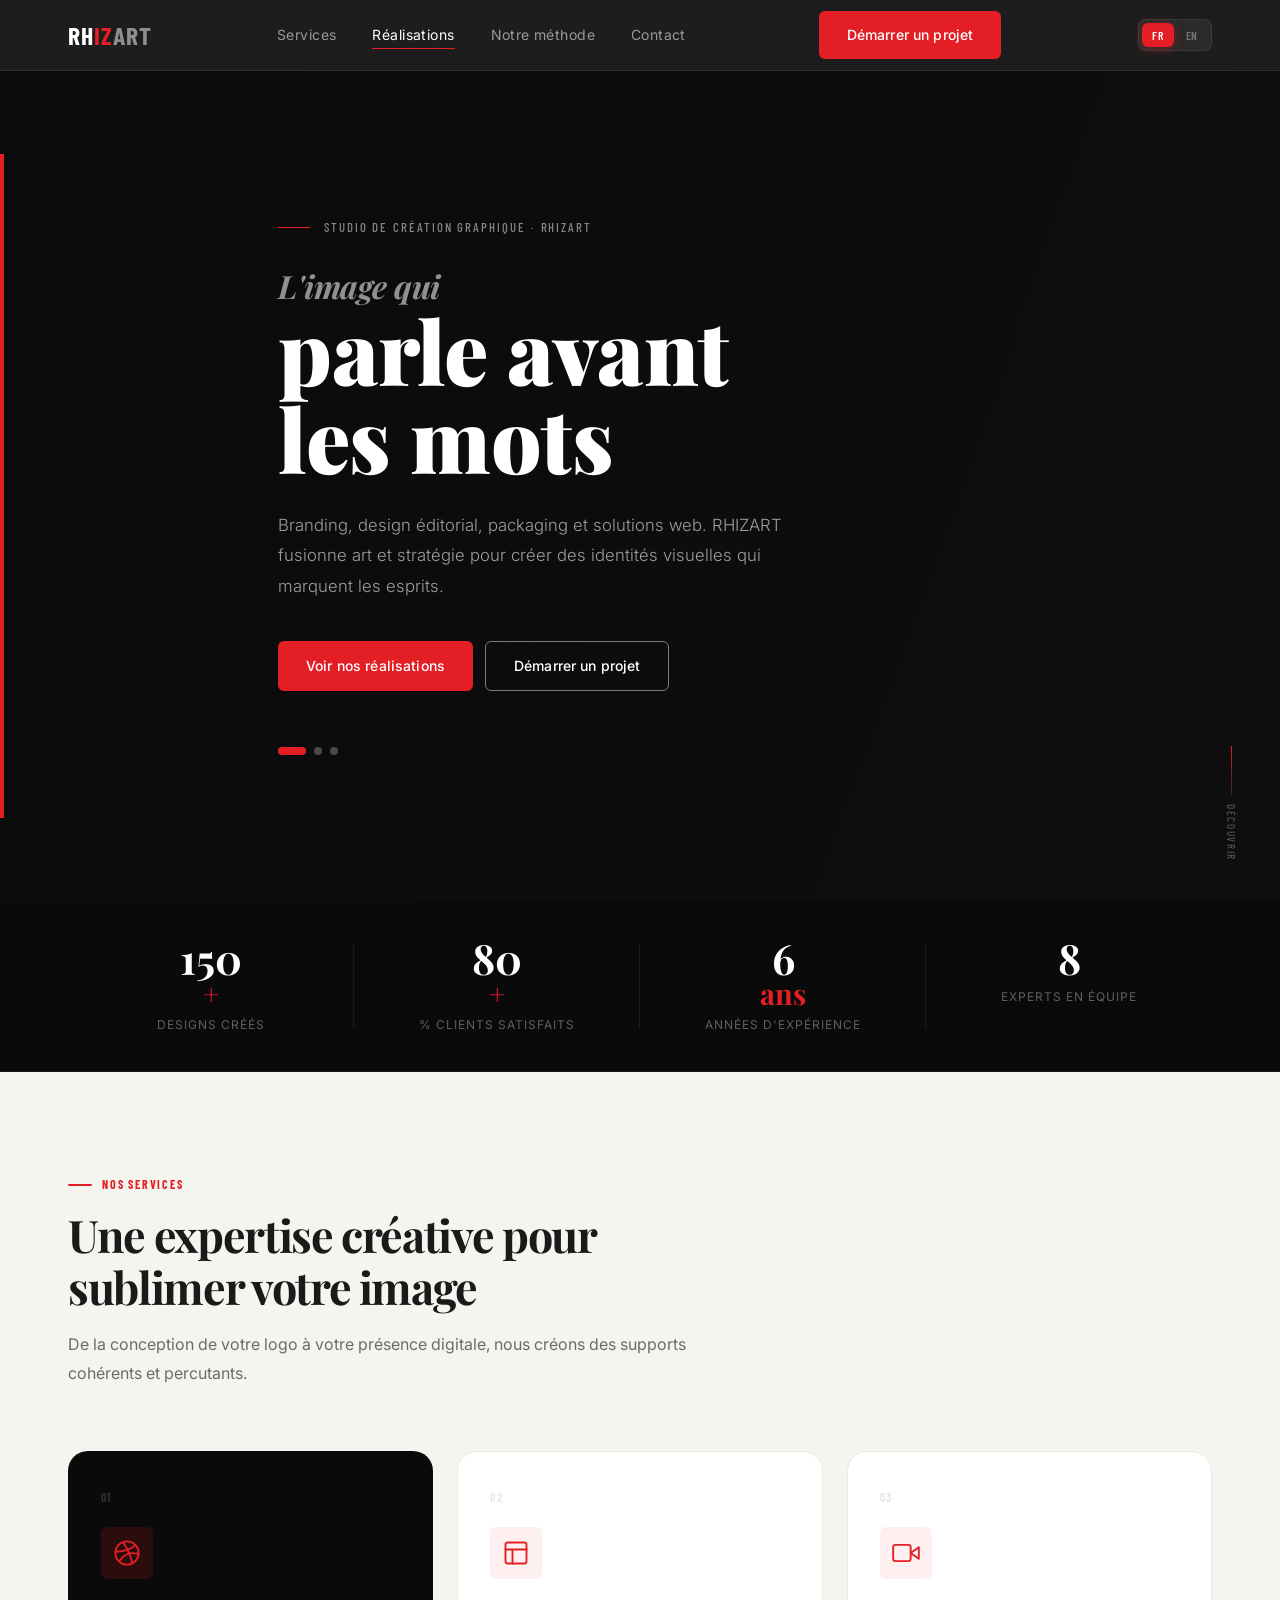
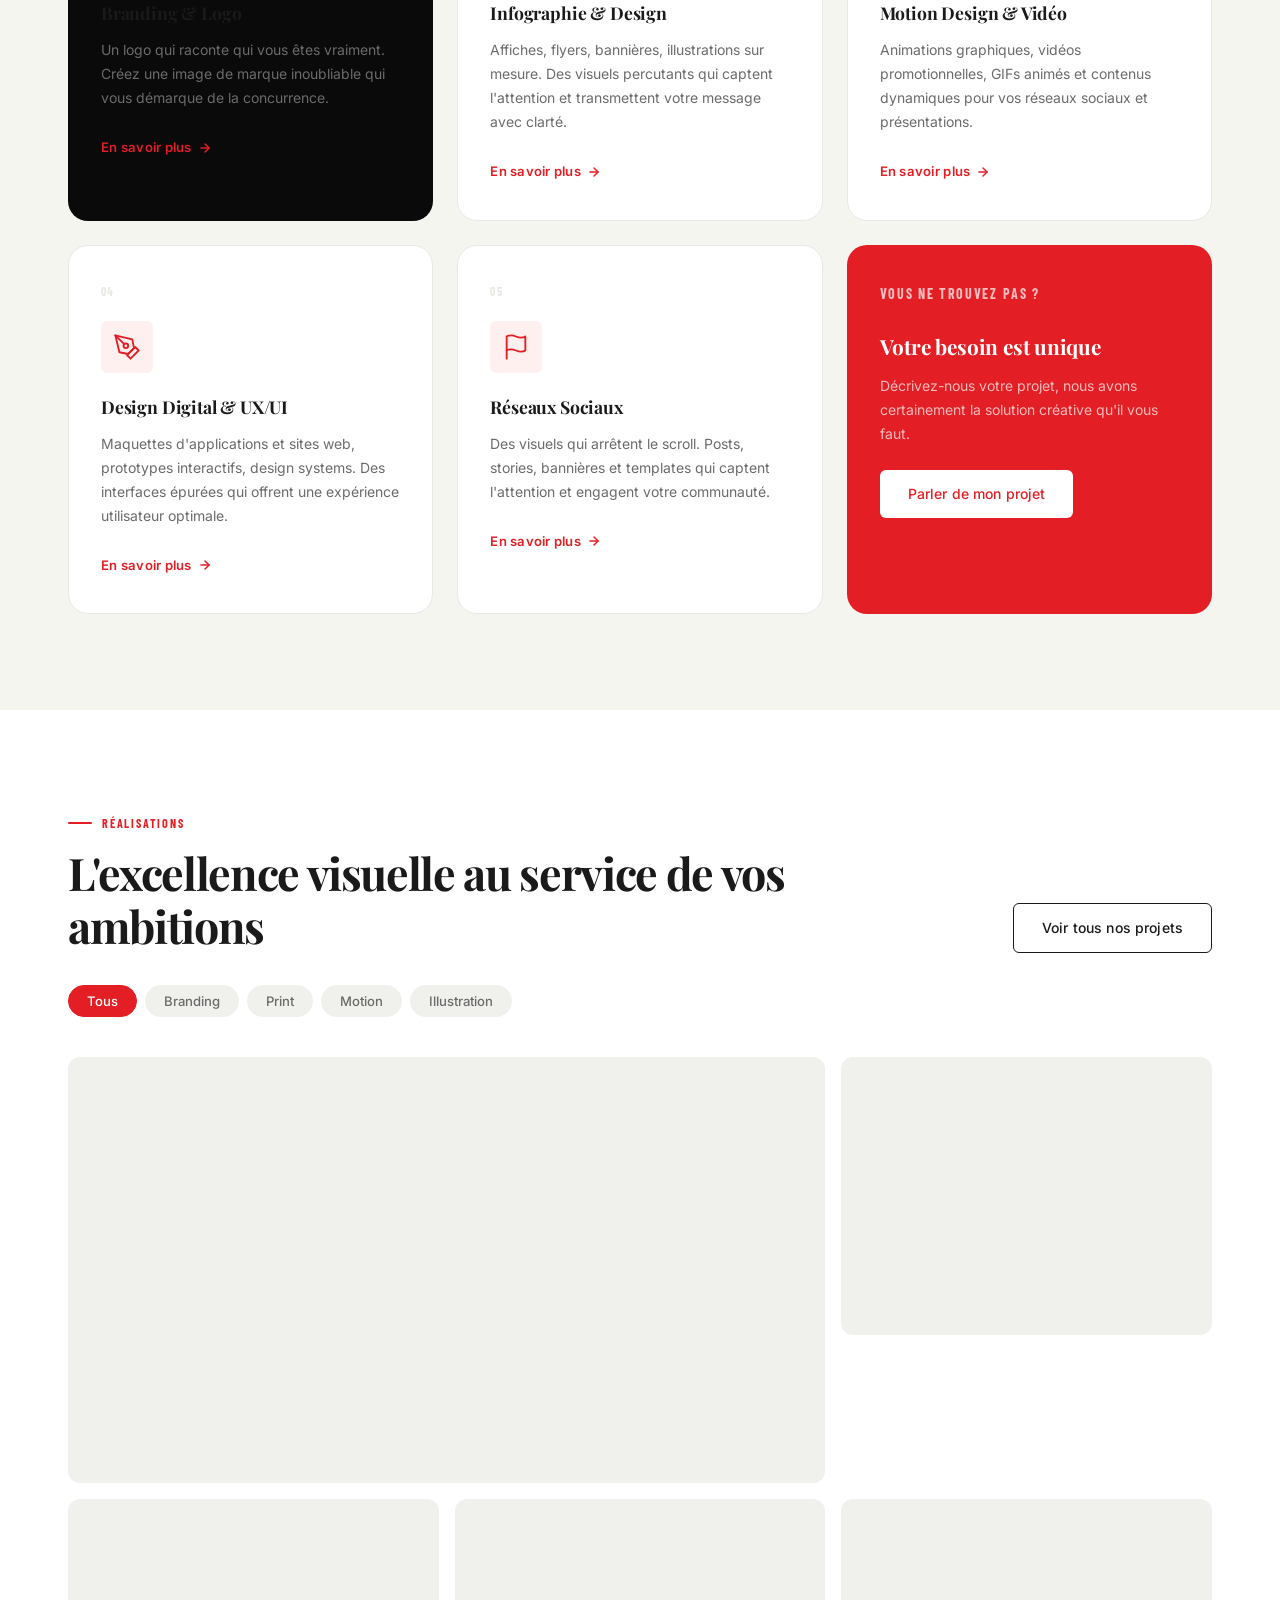
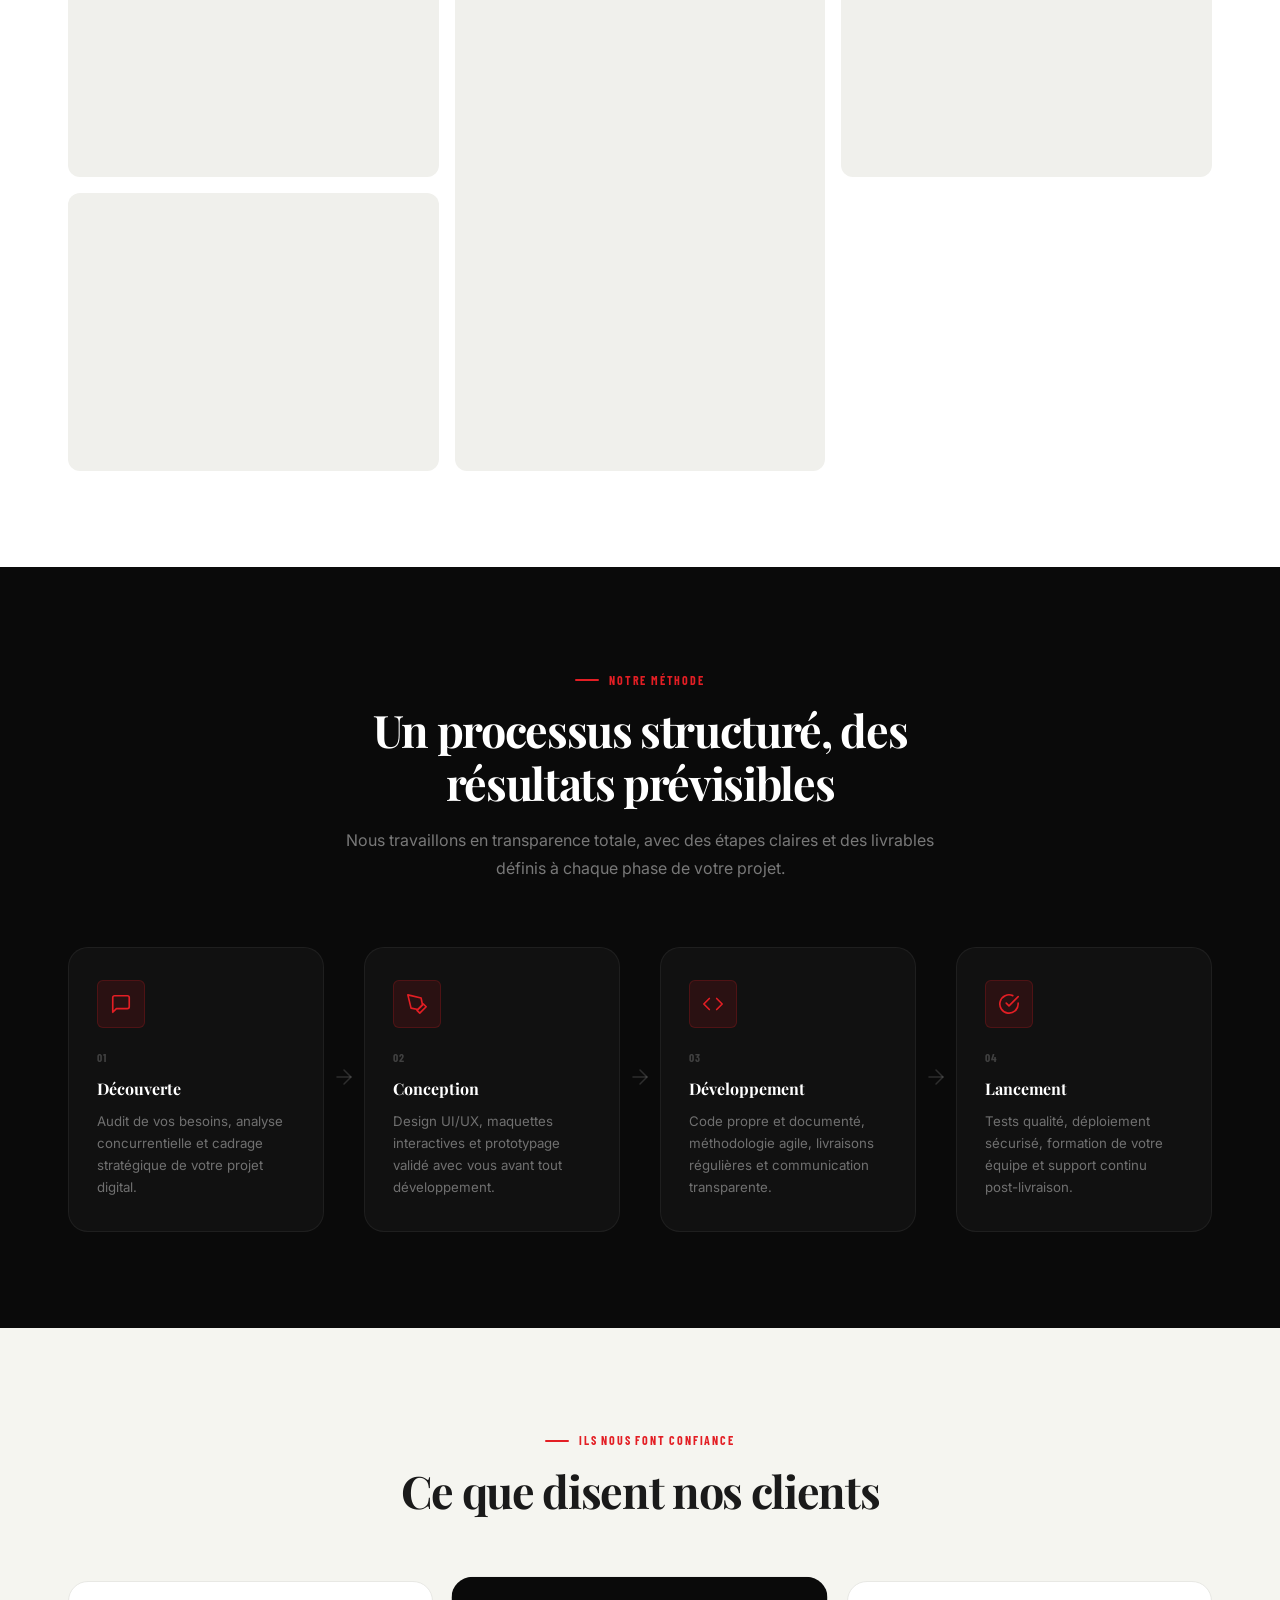
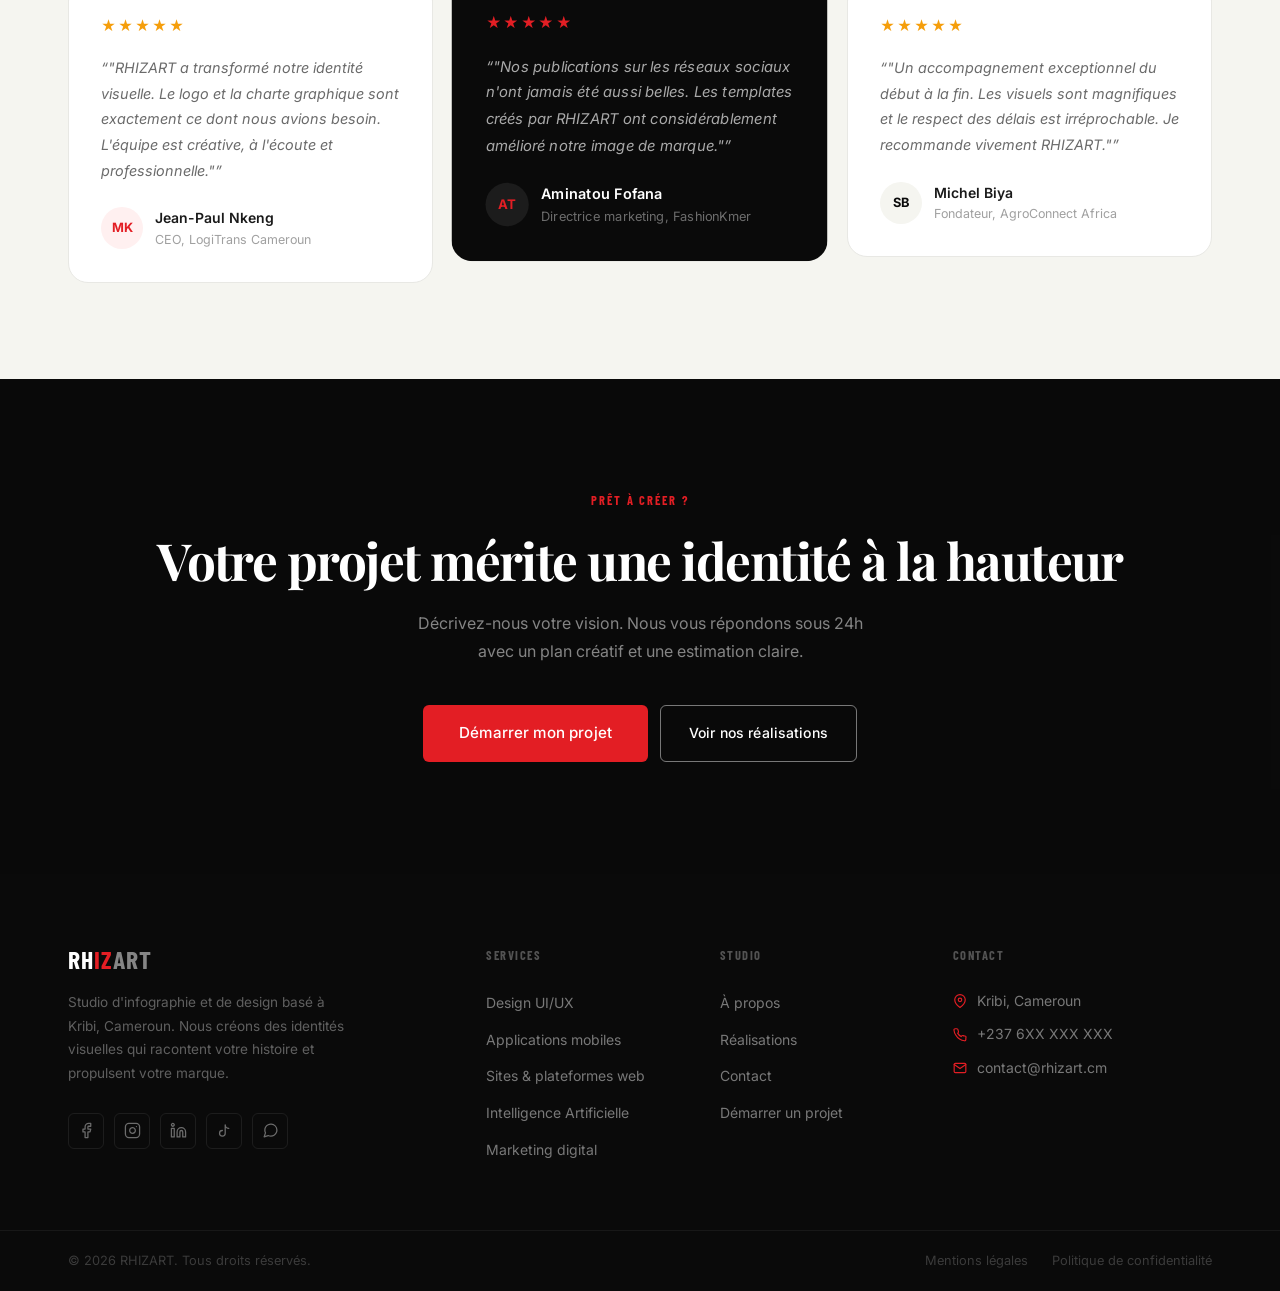
==== index.html @ f6de8829 "Initial commit - Rhizart website" ====
<!DOCTYPE html>
<html lang="fr">
<head>
  <meta charset="UTF-8" />
  <meta name="viewport" content="width=device-width, initial-scale=1.0" />
  <title>RHIZART — Studio Créatif & Infographie Premium</title>
  <meta name="description" content="RHIZART est un studio d'infographie basé à Kribi. Conception graphique, motion design, illustration digitale et identité visuelle sur mesure." />
  <link rel="stylesheet" href="style.css" />
  <link rel="preconnect" href="https://fonts.googleapis.com" />
  <link rel="preconnect" href="https://fonts.gstatic.com" crossorigin />
  <link href="https://fonts.googleapis.com/css2?family=Playfair+Display:ital,wght@0,700;0,900;1,700&family=Inter:wght@300;400;500;600&family=Barlow+Condensed:wght@500;700&display=swap" rel="stylesheet" />
</head>
<body>

  <!-- ===================== NAVBAR ===================== -->
  <header class="navbar" id="navbar">
    <div class="container nav-inner">

      <a href="index.html" class="logo">
        <span class="logo-rh">RH</span><span class="logo-iz">IZ</span><span class="logo-art">ART</span>
      </a>

      <nav class="nav-links" id="navLinks">
        <a href="#services" data-i18n="nav-services">Services</a>
        <a href="#portfolio" data-i18n="nav-projets">Portfolio</a>
        <a href="#processus" data-i18n="nav-processus">Processus</a>
        <a href="contact.html" data-i18n="nav-contact">Contact</a>
        <!-- Lang toggle inside nav for mobile -->
        <div class="lang-toggle">
          <button class="lang-btn active" data-lang="fr" data-i18n="nav-lang-fr">FR</button>
          <button class="lang-btn" data-lang="en" data-i18n="nav-lang-en">EN</button>
        </div>
      </nav>

      <a href="devis.html" class="btn btn-primary nav-cta" data-i18n="nav-cta">Démarrer un projet</a>

      <!-- Lang toggle desktop -->
      <div class="lang-toggle desktop-lang">
        <button class="lang-btn active" data-lang="fr" data-i18n="nav-lang-fr">FR</button>
        <button class="lang-btn" data-lang="en" data-i18n="nav-lang-en">EN</button>
      </div>

      <button class="burger" id="burger" aria-label="Menu">
        <span></span><span></span><span></span>
      </button>
    </div>
  </header>

  <!-- ===================== HERO ===================== -->
  <section class="hero" id="hero">

    <!-- Slider images fond -->
    <div class="hero-slider" id="heroSlider">
      <div class="slide active" style="background-image: url('images/hero1.jpg');"></div>
      <div class="slide" style="background-image: url('images/hero2.jpg');"></div>
      <div class="slide" style="background-image: url('images/hero3.jpg');"></div>
    </div>
    <div class="hero-overlay"></div>

    <div class="container hero-content">

      <!-- Tag -->
      <div class="hero-eyebrow">
        <span class="eyebrow-line"></span>
        <span data-i18n="hero-badge">Studio d'infographie · Kribi, Cameroun</span>
      </div>

      <!-- Titre principal -->
      <h1 class="hero-title">
        <span class="hero-title-top" data-i18n="hero-title-top">L'image qui</span>
        <span class="hero-title-main" data-i18n="hero-title-main">parle avant <br/>les mots</span>
      </h1>

      <p class="hero-sub" data-i18n="hero-sub">
        RHIZART conçoit des identités visuelles, des supports graphiques et des contenus animés qui captivent, convertissent et marquent les esprits.
      </p>

      <div class="hero-actions">
        <a href="portfolio.html" class="btn btn-primary" data-i18n="hero-link">
          Voir nos créations
          <svg width="16" height="16" viewBox="0 0 24 24" fill="none" stroke="currentColor" stroke-width="2.5" stroke-linecap="round" stroke-linejoin="round"><line x1="5" y1="12" x2="19" y2="12"/><polyline points="12 5 19 12 12 19"/></svg>
        </a>
        <a href="devis.html" class="btn btn-ghost-white" data-i18n="hero-cta">Demander un devis</a>
      </div>

      <!-- Dots slider -->
      <div class="slider-dots" id="sliderDots">
        <button class="dot active" data-index="0"></button>
        <button class="dot" data-index="1"></button>
        <button class="dot" data-index="2"></button>
      </div>
    </div>

    <!-- Scroll hint -->
    <div class="scroll-hint">
      <div class="scroll-line"></div>
      <span data-i18n="hero-scroll">Scroll</span>
    </div>

  </section>

  <!-- ===================== BANDE CHIFFRES ===================== -->
  <div class="stats-band">
    <div class="container stats-inner">
      <div class="stat-block">
        <span class="stat-n" data-target="150">0</span><span class="stat-suf">+</span>
        <span class="stat-l" data-i18n="stat-projets">Projets réalisés</span>
      </div>
      <div class="stat-divider"></div>
      <div class="stat-block">
        <span class="stat-n" data-target="80">0</span><span class="stat-suf">+</span>
        <span class="stat-l" data-i18n="stat-satisfaction">Clients satisfaits</span>
      </div>
      <div class="stat-divider"></div>
      <div class="stat-block">
        <span class="stat-n" data-target="6">0</span><span class="stat-suf"> ans</span>
        <span class="stat-l" data-i18n="stat-experience">D'expérience</span>
      </div>
      <div class="stat-divider"></div>
      <div class="stat-block">
        <span class="stat-n" data-target="8">0</span><span class="stat-suf"></span>
        <span class="stat-l" data-i18n="stat-equipe">Créatifs en équipe</span>
      </div>
    </div>
  </div>

  <!-- ===================== SERVICES ===================== -->
  <section class="section services-section" id="services">
    <div class="container">

      <div class="section-header">
        <p class="section-eyebrow" data-i18n="section-tag-services">Ce que nous faisons</p>
        <h2 class="section-title" data-i18n="section-title-services">Une expertise créative <em>complète</em></h2>
        <p class="section-sub" data-i18n="section-sub-services">Du logo à l'animation, chaque création RHIZART porte une intention forte et une exécution irréprochable.</p>
      </div>

      <div class="services-grid">

        <div class="svc-card svc-featured">
          <div class="svc-num">01</div>
          <div class="svc-icon-box">
            <svg width="28" height="28" viewBox="0 0 24 24" fill="none" stroke="currentColor" stroke-width="1.6" stroke-linecap="round" stroke-linejoin="round"><circle cx="12" cy="12" r="10"/><path d="M8.56 2.75c4.37 6.03 6.02 9.42 8.03 17.72m2.54-15.38c-3.72 4.35-8.94 5.66-16.88 5.85m19.5 1.9c-3.5-.93-6.63-.82-8.94 0-2.58.92-5.01 2.86-7.44 6.32"/></svg>
          </div>
          <h3 data-i18n="svc-branding-title">Identité visuelle & Branding</h3>
          <p data-i18n="svc-branding-desc">Logo, charte graphique, brand book. Nous construisons l'univers visuel qui rend votre marque reconnaissable et mémorable.</p>
          <a href="services.html" class="svc-link">
            <span data-i18n="svc-link-more">En savoir plus</span>
            <svg width="14" height="14" viewBox="0 0 24 24" fill="none" stroke="currentColor" stroke-width="2.5" stroke-linecap="round" stroke-linejoin="round"><line x1="5" y1="12" x2="19" y2="12"/><polyline points="12 5 19 12 12 19"/></svg>
          </a>
        </div>

        <div class="svc-card">
          <div class="svc-num">02</div>
          <div class="svc-icon-box">
            <svg width="28" height="28" viewBox="0 0 24 24" fill="none" stroke="currentColor" stroke-width="1.6" stroke-linecap="round" stroke-linejoin="round"><rect x="3" y="3" width="18" height="18" rx="2"/><path d="M3 9h18M9 21V9"/></svg>
          </div>
          <h3 data-i18n="svc-infographie-title">Supports print & digitaux</h3>
          <p data-i18n="svc-infographie-desc">Affiches, flyers, brochures, banners, packaging. Des supports qui s'impriment dans les esprits avant de s'imprimer sur papier.</p>
          <a href="services.html" class="svc-link">
            <span data-i18n="svc-link-more">En savoir plus</span>
            <svg width="14" height="14" viewBox="0 0 24 24" fill="none" stroke="currentColor" stroke-width="2.5" stroke-linecap="round" stroke-linejoin="round"><line x1="5" y1="12" x2="19" y2="12"/><polyline points="12 5 19 12 12 19"/></svg>
          </a>
        </div>

        <div class="svc-card">
          <div class="svc-num">03</div>
          <div class="svc-icon-box">
            <svg width="28" height="28" viewBox="0 0 24 24" fill="none" stroke="currentColor" stroke-width="1.6" stroke-linecap="round" stroke-linejoin="round"><polygon points="23 7 16 12 23 17 23 7"/><rect x="1" y="5" width="15" height="14" rx="2" ry="2"/></svg>
          </div>
          <h3 data-i18n="svc-motion-title">Motion design & Vidéo</h3>
          <p data-i18n="svc-motion-desc">Intros animées, vidéos publicitaires, reels, explainers. Le mouvement donne vie à votre message et multiplie son impact.</p>
          <a href="services.html" class="svc-link">
            <span data-i18n="svc-link-more">En savoir plus</span>
            <svg width="14" height="14" viewBox="0 0 24 24" fill="none" stroke="currentColor" stroke-width="2.5" stroke-linecap="round" stroke-linejoin="round"><line x1="5" y1="12" x2="19" y2="12"/><polyline points="12 5 19 12 12 19"/></svg>
          </a>
        </div>

        <div class="svc-card">
          <div class="svc-num">04</div>
          <div class="svc-icon-box">
            <svg width="28" height="28" viewBox="0 0 24 24" fill="none" stroke="currentColor" stroke-width="1.6" stroke-linecap="round" stroke-linejoin="round"><path d="M12 19l7-7 3 3-7 7-3-3z"/><path d="M18 13l-1.5-7.5L2 2l3.5 14.5L13 18l5-5z"/><path d="M2 2l7.586 7.586"/><circle cx="11" cy="11" r="2"/></svg>
          </div>
          <h3 data-i18n="svc-digital-title">Illustration digitale</h3>
          <p data-i18n="svc-digital-desc">Personnages, scènes, infographies, covers. Une illustration unique vaut mieux qu'une banque d'images générique.</p>
          <a href="services.html" class="svc-link">
            <span data-i18n="svc-link-more">En savoir plus</span>
            <svg width="14" height="14" viewBox="0 0 24 24" fill="none" stroke="currentColor" stroke-width="2.5" stroke-linecap="round" stroke-linejoin="round"><line x1="5" y1="12" x2="19" y2="12"/><polyline points="12 5 19 12 12 19"/></svg>
          </a>
        </div>

        <div class="svc-card">
          <div class="svc-num">05</div>
          <div class="svc-icon-box">
            <svg width="28" height="28" viewBox="0 0 24 24" fill="none" stroke="currentColor" stroke-width="1.6" stroke-linecap="round" stroke-linejoin="round"><path d="M4 15s1-1 4-1 5 2 8 2 4-1 4-1V3s-1 1-4 1-5-2-8-2-4 1-4 1z"/><line x1="4" y1="22" x2="4" y2="15"/></svg>
          </div>
          <h3 data-i18n="svc-social-title">Contenu réseaux sociaux</h3>
          <p data-i18n="svc-social-desc">Templates, posts, stories, couvertures. Un feed cohérent et professionnel qui attire et fidélise votre audience.</p>
          <a href="services.html" class="svc-link">
            <span data-i18n="svc-link-more">En savoir plus</span>
            <svg width="14" height="14" viewBox="0 0 24 24" fill="none" stroke="currentColor" stroke-width="2.5" stroke-linecap="round" stroke-linejoin="round"><line x1="5" y1="12" x2="19" y2="12"/><polyline points="12 5 19 12 12 19"/></svg>
          </a>
        </div>

        <div class="svc-card svc-cta-card">
          <p class="svc-cta-tag" data-i18n="svc-cta-tag">Vous ne trouvez pas ?</p>
          <h3 data-i18n="svc-cta-title">Votre besoin est unique</h3>
          <p data-i18n="svc-cta-desc">Décrivez-nous votre projet, nous avons certainement la solution créative qu'il vous faut.</p>
          <a href="devis.html" class="btn btn-primary" data-i18n="svc-cta-btn">
            Parler de mon projet
            <svg width="15" height="15" viewBox="0 0 24 24" fill="none" stroke="currentColor" stroke-width="2.5" stroke-linecap="round" stroke-linejoin="round"><line x1="5" y1="12" x2="19" y2="12"/><polyline points="12 5 19 12 12 19"/></svg>
          </a>
        </div>

      </div>
    </div>
  </section>

  <!-- ===================== PORTFOLIO APERÇU ===================== -->
  <section class="section portfolio-section" id="portfolio">
    <div class="container">

      <div class="portfolio-header">
        <div>
          <p class="section-eyebrow" data-i18n="section-tag-projets">Portfolio</p>
          <h2 class="section-title" data-i18n="section-title-projets">Nos dernières <em>créations</em></h2>
        </div>
        <a href="portfolio.html" class="btn btn-outline-dark" data-i18n="projects-cta">
          Tout voir
          <svg width="15" height="15" viewBox="0 0 24 24" fill="none" stroke="currentColor" stroke-width="2.5" stroke-linecap="round" stroke-linejoin="round"><line x1="5" y1="12" x2="19" y2="12"/><polyline points="12 5 19 12 12 19"/></svg>
        </a>
      </div>

      <!-- Filtres portfolio -->
      <div class="portfolio-filters">
        <button class="pf-btn active" data-filter="all" data-i18n="filter-all">Tous</button>
        <button class="pf-btn" data-filter="branding" data-i18n="portfolio-filter-branding">Branding</button>
        <button class="pf-btn" data-filter="print" data-i18n="portfolio-filter-print">Print</button>
        <button class="pf-btn" data-filter="motion" data-i18n="portfolio-filter-motion">Motion</button>
        <button class="pf-btn" data-filter="illustration" data-i18n="portfolio-filter-illustration">Illustration</button>
      </div>

      <!-- Grille masonry-style -->
      <div class="portfolio-grid" id="portfolioGrid">

        <div class="pf-item pf-large" data-cat="branding">
          <img src="images/portfolio1.jpg" alt="Identité visuelle client 1" loading="lazy" />
          <div class="pf-overlay">
            <span class="pf-cat" data-i18n="portfolio-filter-branding">Branding</span>
            <h4 data-i18n="project-1-title">Identité visuelle — Marque locale</h4>
            <a href="projet1.html" class="pf-link" data-i18n="project-view">
              Voir le projet
              <svg width="14" height="14" viewBox="0 0 24 24" fill="none" stroke="currentColor" stroke-width="2.5" stroke-linecap="round" stroke-linejoin="round"><line x1="5" y1="12" x2="19" y2="12"/><polyline points="12 5 19 12 12 19"/></svg>
            </a>
          </div>
        </div>

        <div class="pf-item" data-cat="print">
          <img src="images/portfolio2.jpg" alt="Affiche événementielle" loading="lazy" />
          <div class="pf-overlay">
            <span class="pf-cat" data-i18n="portfolio-filter-print">Print</span>
            <h4 data-i18n="project-2-title">Affiche événementielle</h4>
            <a href="projet2.html" class="pf-link" data-i18n="project-view">Voir le projet <svg width="14" height="14" viewBox="0 0 24 24" fill="none" stroke="currentColor" stroke-width="2.5" stroke-linecap="round" stroke-linejoin="round"><line x1="5" y1="12" x2="19" y2="12"/><polyline points="12 5 19 12 12 19"/></svg></a>
          </div>
        </div>

        <div class="pf-item" data-cat="motion">
          <img src="images/portfolio3.jpg" alt="Motion design pub" loading="lazy" />
          <div class="pf-overlay">
            <span class="pf-cat" data-i18n="portfolio-filter-motion">Motion</span>
            <h4 data-i18n="project-3-title">Spot publicitaire animé</h4>
            <a href="projet3.html" class="pf-link" data-i18n="project-view">Voir le projet <svg width="14" height="14" viewBox="0 0 24 24" fill="none" stroke="currentColor" stroke-width="2.5" stroke-linecap="round" stroke-linejoin="round"><line x1="5" y1="12" x2="19" y2="12"/><polyline points="12 5 19 12 12 19"/></svg></a>
          </div>
        </div>

        <div class="pf-item pf-tall" data-cat="illustration">
          <img src="images/portfolio4.jpg" alt="Illustration digitale" loading="lazy" />
          <div class="pf-overlay">
            <span class="pf-cat" data-i18n="portfolio-filter-illustration">Illustration</span>
            <h4 data-i18n="project-4-title">Illustration cover magazine</h4>
            <a href="projet4.html" class="pf-link" data-i18n="project-view">Voir le projet <svg width="14" height="14" viewBox="0 0 24 24" fill="none" stroke="currentColor" stroke-width="2.5" stroke-linecap="round" stroke-linejoin="round"><line x1="5" y1="12" x2="19" y2="12"/><polyline points="12 5 19 12 12 19"/></svg></a>
          </div>
        </div>

        <div class="pf-item" data-cat="branding">
          <img src="images/portfolio5.jpg" alt="Packaging design" loading="lazy" />
          <div class="pf-overlay">
            <span class="pf-cat" data-i18n="portfolio-filter-branding">Branding</span>
            <h4 data-i18n="project-5-title">Packaging — Produit local</h4>
            <a href="projet5.html" class="pf-link" data-i18n="project-view">Voir le projet <svg width="14" height="14" viewBox="0 0 24 24" fill="none" stroke="currentColor" stroke-width="2.5" stroke-linecap="round" stroke-linejoin="round"><line x1="5" y1="12" x2="19" y2="12"/><polyline points="12 5 19 12 12 19"/></svg></a>
          </div>
        </div>

        <div class="pf-item" data-cat="print">
          <img src="images/portfolio6.jpg" alt="Brochure corporate" loading="lazy" />
          <div class="pf-overlay">
            <span class="pf-cat" data-i18n="portfolio-filter-print">Print</span>
            <h4 data-i18n="project-6-title">Brochure corporate</h4>
            <a href="projet6.html" class="pf-link" data-i18n="project-view">Voir le projet <svg width="14" height="14" viewBox="0 0 24 24" fill="none" stroke="currentColor" stroke-width="2.5" stroke-linecap="round" stroke-linejoin="round"><line x1="5" y1="12" x2="19" y2="12"/><polyline points="12 5 19 12 12 19"/></svg></a>
          </div>
        </div>

      </div>
    </div>
  </section>

  <!-- ===================== PROCESSUS ===================== -->
  <section class="section processus-section" id="processus">
    <div class="container">
      <div class="section-header centered">
        <p class="section-eyebrow" data-i18n="section-tag-processus">Comment on travaille</p>
        <h2 class="section-title" data-i18n="section-title-processus">Du brief à la <em>livraison</em></h2>
        <p class="section-sub" data-i18n="section-sub-processus">Un processus clair, transparent, pensé pour que chaque projet soit une collaboration agréable et un résultat dont vous êtes fier.</p>
      </div>

      <div class="process-grid">
        <div class="process-card">
          <div class="process-icon">
            <svg width="22" height="22" viewBox="0 0 24 24" fill="none" stroke="currentColor" stroke-width="1.8" stroke-linecap="round" stroke-linejoin="round"><path d="M21 15a2 2 0 0 1-2 2H7l-4 4V5a2 2 0 0 1 2-2h14a2 2 0 0 1 2 2z"/></svg>
          </div>
          <div class="process-step-num">01</div>
          <h3 data-i18n="step-1-title">Brief & écoute</h3>
          <p data-i18n="step-1-desc">On écoute votre projet, vos objectifs et votre univers. Chaque détail compte pour créer quelque chose qui vous ressemble vraiment.</p>
        </div>
        <div class="process-connector">
          <svg width="24" height="24" viewBox="0 0 24 24" fill="none" stroke="currentColor" stroke-width="1.5" stroke-linecap="round" stroke-linejoin="round"><line x1="5" y1="12" x2="19" y2="12"/><polyline points="12 5 19 12 12 19"/></svg>
        </div>
        <div class="process-card">
          <div class="process-icon">
            <svg width="22" height="22" viewBox="0 0 24 24" fill="none" stroke="currentColor" stroke-width="1.8" stroke-linecap="round" stroke-linejoin="round"><path d="M12 19l7-7 3 3-7 7-3-3z"/><path d="M18 13l-1.5-7.5L2 2l3.5 14.5L13 18l5-5z"/></svg>
          </div>
          <div class="process-step-num">02</div>
          <h3 data-i18n="step-2-title">Concept créatif</h3>
          <p data-i18n="step-2-desc">Nos créatifs développent des directions artistiques uniques. Vous choisissez, nous affinons jusqu'à la perfection.</p>
        </div>
        <div class="process-connector">
          <svg width="24" height="24" viewBox="0 0 24 24" fill="none" stroke="currentColor" stroke-width="1.5" stroke-linecap="round" stroke-linejoin="round"><line x1="5" y1="12" x2="19" y2="12"/><polyline points="12 5 19 12 12 19"/></svg>
        </div>
        <div class="process-card">
          <div class="process-icon">
            <svg width="22" height="22" viewBox="0 0 24 24" fill="none" stroke="currentColor" stroke-width="1.8" stroke-linecap="round" stroke-linejoin="round"><polyline points="16 18 22 12 16 6"/><polyline points="8 6 2 12 8 18"/></svg>
          </div>
          <div class="process-step-num">03</div>
          <h3 data-i18n="step-3-title">Production</h3>
          <p data-i18n="step-3-desc">Exécution soignée avec les bons outils, les bons formats, les bonnes résolutions. Livraison dans les délais convenus.</p>
        </div>
        <div class="process-connector">
          <svg width="24" height="24" viewBox="0 0 24 24" fill="none" stroke="currentColor" stroke-width="1.5" stroke-linecap="round" stroke-linejoin="round"><line x1="5" y1="12" x2="19" y2="12"/><polyline points="12 5 19 12 12 19"/></svg>
        </div>
        <div class="process-card">
          <div class="process-icon">
            <svg width="22" height="22" viewBox="0 0 24 24" fill="none" stroke="currentColor" stroke-width="1.8" stroke-linecap="round" stroke-linejoin="round"><path d="M22 11.08V12a10 10 0 1 1-5.93-9.14"/><polyline points="22 4 12 14.01 9 11.01"/></svg>
          </div>
          <div class="process-step-num">04</div>
          <h3 data-i18n="step-4-title">Livraison & suivi</h3>
          <p data-i18n="step-4-desc">Tous les fichiers sources inclus, formats print et digital. Un suivi post-livraison pour vous accompagner dans l'utilisation.</p>
        </div>
      </div>
    </div>
  </section>

  <!-- ===================== TÉMOIGNAGES ===================== -->
  <section class="section temoignages-section">
    <div class="container">
      <div class="section-header centered">
        <p class="section-eyebrow" data-i18n="section-tag-temoignages">Ils nous font confiance</p>
        <h2 class="section-title" data-i18n="section-title-temoignages">Ce que disent <em>nos clients</em></h2>
      </div>

      <div class="temoignages-grid">

        <div class="temoignage-card">
          <div class="temo-stars">★★★★★</div>
          <p data-i18n="testimonial-1-text">"RHIZART a créé notre identité visuelle complète en un temps record. Le logo, les couleurs, les templates — tout est cohérent et professionnel. On reçoit des compliments sur notre image tous les jours."</p>
          <div class="temo-author">
            <div class="temo-avatar">MK</div>
            <div>
              <p class="temo-name" data-i18n="testimonial-1-name">Marie Koumba</p>
              <p class="temo-role" data-i18n="testimonial-1-role">Fondatrice, Boutique Élégance</p>
            </div>
          </div>
        </div>

        <div class="temoignage-card temoignage-featured">
          <div class="temo-stars">★★★★★</div>
          <p data-i18n="testimonial-2-text">"La qualité du motion design qu'ils ont livré pour notre pub est impressionnante. La vidéo a été vue plus de 50 000 fois sur nos réseaux en moins d'une semaine. RHIZART comprend vraiment ce que signifie créer pour l'Afrique."</p>
          <div class="temo-author">
            <div class="temo-avatar" style="background:#1C1C1C;color:#E31E24">AT</div>
            <div>
              <p class="temo-name" data-i18n="testimonial-2-name">Alain Tchamba</p>
              <p class="temo-role" data-i18n="testimonial-2-role">Directeur marketing, FoodKmer</p>
            </div>
          </div>
        </div>

        <div class="temoignage-card">
          <div class="temo-stars">★★★★★</div>
          <p data-i18n="testimonial-3-text">"Nos affiches et flyers sont maintenant à un niveau que je n'espérais pas pour mon budget. L'équipe est à l'écoute, réactive et vraiment créative. Je recommande sans hésiter."</p>
          <div class="temo-author">
            <div class="temo-avatar" style="background:#F5F5F0;color:#0A0A0A">SB</div>
            <div>
              <p class="temo-name" data-i18n="testimonial-3-name">Sandra Biya</p>
              <p class="temo-role" data-i18n="testimonial-3-role">Organisatrice d'événements</p>
            </div>
          </div>
        </div>

      </div>
    </div>
  </section>

  <!-- ===================== CTA FINAL ===================== -->
  <section class="cta-section">
    <div class="cta-bg-img" style="background-image:url('images/cta-bg.jpg')"></div>
    <div class="cta-overlay"></div>
    <div class="container cta-inner">
      <div class="cta-label" data-i18n="cta-label">Prêt à créer ?</div>
      <h2 data-i18n="cta-title">Votre prochaine grande <br/><em>création commence ici</em></h2>
      <p data-i18n="cta-desc">Décrivez votre projet en 3 minutes. On vous répond sous 24h avec une proposition concrète.</p>
      <div class="cta-btns">
        <a href="devis.html" class="btn btn-primary btn-lg" data-i18n="cta-btn">
          Demander un devis gratuit
          <svg width="16" height="16" viewBox="0 0 24 24" fill="none" stroke="currentColor" stroke-width="2.5" stroke-linecap="round" stroke-linejoin="round"><line x1="5" y1="12" x2="19" y2="12"/><polyline points="12 5 19 12 12 19"/></svg>
        </a>
        <a href="portfolio.html" class="btn btn-ghost-white" data-i18n="hero-link">Voir le portfolio</a>
      </div>
    </div>
  </section>

  <!-- ===================== FOOTER ===================== -->
  <footer class="footer">
    <div class="container footer-inner">

      <div class="footer-brand">
        <a href="index.html" class="logo footer-logo">
          <span class="logo-rh">RH</span><span class="logo-iz">IZ</span><span class="logo-art">ART</span>
        </a>
        <p data-i18n="footer-desc">Studio créatif & infographie basé à Kribi, Cameroun. Nous donnons vie à vos idées avec des créations visuelles qui font la différence.</p>
        <div class="footer-social">
          <a href="#" aria-label="Facebook">
            <svg width="17" height="17" viewBox="0 0 24 24" fill="none" stroke="currentColor" stroke-width="1.8" stroke-linecap="round" stroke-linejoin="round"><path d="M18 2h-3a5 5 0 0 0-5 5v3H7v4h3v8h4v-8h3l1-4h-4V7a1 1 0 0 1 1-1h3z"/></svg>
          </a>
          <a href="#" aria-label="Instagram">
            <svg width="17" height="17" viewBox="0 0 24 24" fill="none" stroke="currentColor" stroke-width="1.8" stroke-linecap="round" stroke-linejoin="round"><rect x="2" y="2" width="20" height="20" rx="5" ry="5"/><path d="M16 11.37A4 4 0 1 1 12.63 8 4 4 0 0 1 16 11.37z"/><line x1="17.5" y1="6.5" x2="17.51" y2="6.5"/></svg>
          </a>
          <a href="#" aria-label="LinkedIn">
            <svg width="17" height="17" viewBox="0 0 24 24" fill="none" stroke="currentColor" stroke-width="1.8" stroke-linecap="round" stroke-linejoin="round"><path d="M16 8a6 6 0 0 1 6 6v7h-4v-7a2 2 0 0 0-2-2 2 2 0 0 0-2 2v7h-4v-7a6 6 0 0 1 6-6z"/><rect x="2" y="9" width="4" height="12"/><circle cx="4" cy="4" r="2"/></svg>
          </a>
          <a href="#" aria-label="TikTok">
            <svg width="17" height="17" viewBox="0 0 24 24" fill="none" stroke="currentColor" stroke-width="1.8" stroke-linecap="round" stroke-linejoin="round"><path d="M9 12a4 4 0 1 0 4 4V4a5 5 0 0 0 5 5"/></svg>
          </a>
          <a href="https://wa.me/237600000000" aria-label="WhatsApp">
            <svg width="17" height="17" viewBox="0 0 24 24" fill="none" stroke="currentColor" stroke-width="1.8" stroke-linecap="round" stroke-linejoin="round"><path d="M21 11.5a8.38 8.38 0 0 1-.9 3.8 8.5 8.5 0 0 1-7.6 4.7 8.38 8.38 0 0 1-3.8-.9L3 21l1.9-5.7a8.38 8.38 0 0 1-.9-3.8 8.5 8.5 0 0 1 4.7-7.6 8.38 8.38 0 0 1 3.8-.9h.5a8.48 8.48 0 0 1 8 8v.5z"/></svg>
          </a>
        </div>
      </div>

      <div class="footer-col">
        <h4 data-i18n="footer-services">Services</h4>
        <ul>
          <li><a href="services.html" data-i18n="footer-link-design">Identité visuelle & Branding</a></li>
          <li><a href="services.html" data-i18n="footer-link-apps">Supports print & digitaux</a></li>
          <li><a href="services.html" data-i18n="footer-link-web">Motion design & Vidéo</a></li>
          <li><a href="services.html" data-i18n="footer-link-ia">Illustration digitale</a></li>
          <li><a href="services.html" data-i18n="footer-link-marketing">Contenu réseaux sociaux</a></li>
        </ul>
      </div>

      <div class="footer-col">
        <h4 data-i18n="footer-agency">Studio</h4>
        <ul>
          <li><a href="about.html" data-i18n="footer-link-about">À propos</a></li>
          <li><a href="portfolio.html" data-i18n="footer-link-projects">Portfolio</a></li>
          <li><a href="contact.html" data-i18n="nav-contact">Contact</a></li>
          <li><a href="devis.html" data-i18n="nav-cta">Devis gratuit</a></li>
        </ul>
      </div>

      <div class="footer-col">
        <h4 data-i18n="footer-contact">Contact</h4>
        <ul class="footer-contact-list">
          <li>
            <svg width="14" height="14" viewBox="0 0 24 24" fill="none" stroke="currentColor" stroke-width="2" stroke-linecap="round" stroke-linejoin="round"><path d="M21 10c0 7-9 13-9 13s-9-6-9-13a9 9 0 0 1 18 0z"/><circle cx="12" cy="10" r="3"/></svg>
            <span data-i18n="footer-address">Carrefour Kingué, Kribi</span>
          </li>
          <li>
            <svg width="14" height="14" viewBox="0 0 24 24" fill="none" stroke="currentColor" stroke-width="2" stroke-linecap="round" stroke-linejoin="round"><path d="M22 16.92v3a2 2 0 0 1-2.18 2 19.79 19.79 0 0 1-8.63-3.07A19.5 19.5 0 0 1 4.69 12a19.79 19.79 0 0 1-3.07-8.67A2 2 0 0 1 3.6 1.27h3a2 2 0 0 1 2 1.72c.127.96.361 1.903.7 2.81a2 2 0 0 1-.45 2.11L7.91 8.77a16 16 0 0 0 6 6l1.27-1.27a2 2 0 0 1 2.11-.45c.907.339 1.85.573 2.81.7A2 2 0 0 1 22 16.92z"/></svg>
            <span data-i18n="footer-phone">+237 6XX XXX XXX</span>
          </li>
          <li>
            <svg width="14" height="14" viewBox="0 0 24 24" fill="none" stroke="currentColor" stroke-width="2" stroke-linecap="round" stroke-linejoin="round"><path d="M4 4h16c1.1 0 2 .9 2 2v12c0 1.1-.9 2-2 2H4c-1.1 0-2-.9-2-2V6c0-1.1.9-2 2-2z"/><polyline points="22,6 12,13 2,6"/></svg>
            <span data-i18n="footer-email">contact@rhizart.cm</span>
          </li>
        </ul>
      </div>

    </div>

    <div class="footer-bottom">
      <div class="container footer-bottom-inner">
        <p data-i18n="footer-copyright">&copy; 2025 RHIZART Studio. Tous droits réservés.</p>
        <div class="footer-legal">
          <a href="#" data-i18n="footer-legal">Mentions légales</a>
          <a href="#" data-i18n="footer-privacy">Confidentialité</a>
        </div>
      </div>
    </div>
  </footer>

  <script src="translations.js"></script>
  <script src="script.js"></script>
</body>
</html>
---- style.css ----
/* ============================================
   RHIZART — style.css
   Thème mixte Noir / Rouge — Studio infographie
   ============================================ */

/* ---- RESET & VARIABLES ---- */
*, *::before, *::after {
  margin: 0;
  padding: 0;
  box-sizing: border-box;
}

:root {
  /* Couleurs principales */
  --black:        #0A0A0A;
  --black2:       #111111;
  --black3:       #1A1A1A;
  --red:          #E31E24;
  --red-dark:     #B91519;
  --red-light:    #FFF0F0;
  --white:        #FFFFFF;
  --off-white:    #F5F5F0;
  --grey-light:   #F0F0EC;
  --grey:         #E0E0DA;
  --text:         #1A1A1A;
  --text-muted:   #6B6B6B;
  --text-light:   #A0A0A0;
  --border:       #E8E8E4;
  --border-dark:  rgba(255,255,255,0.08);

  /* Shadows */
  --shadow-sm:    0 1px 4px rgba(0,0,0,0.06);
  --shadow-md:    0 4px 20px rgba(0,0,0,0.08);
  --shadow-lg:    0 12px 48px rgba(0,0,0,0.12);
  --shadow-red:   0 8px 32px rgba(227,30,36,0.3);

  /* Radius */
  --r-sm:   6px;
  --r-md:   12px;
  --r-lg:   20px;

  /* Fonts */
  --font-display: 'Playfair Display', Georgia, serif;
  --font-body:    'Inter', sans-serif;
  --font-cond:    'Barlow Condensed', sans-serif;

  /* Transitions */
  --t: 0.25s ease;
}

html { scroll-behavior: smooth; font-size: 16px; }

body {
  font-family: var(--font-body);
  color: var(--text);
  background: var(--white);
  line-height: 1.6;
  -webkit-font-smoothing: antialiased;
}

img  { display: block; max-width: 100%; }
a    { text-decoration: none; color: inherit; }
ul   { list-style: none; }
button { cursor: pointer; font-family: var(--font-body); }

.container {
  width: 100%;
  max-width: 1200px;
  margin: 0 auto;
  padding: 0 28px;
}

/* ============================================
   BOUTONS
   ============================================ */
.btn {
  display: inline-flex;
  align-items: center;
  gap: 8px;
  padding: 13px 28px;
  border-radius: var(--r-sm);
  font-size: 0.875rem;
  font-weight: 500;
  border: none;
  cursor: pointer;
  transition: all var(--t);
  white-space: nowrap;
  font-family: var(--font-body);
  letter-spacing: 0.01em;
}

.btn-primary {
  background: var(--red);
  color: #fff;
}
.btn-primary:hover {
  background: var(--red-dark);
  transform: translateY(-2px);
  box-shadow: var(--shadow-red);
}

.btn-outline-dark {
  background: transparent;
  color: var(--text);
  border: 1.5px solid var(--text);
}
.btn-outline-dark:hover {
  background: var(--text);
  color: var(--white);
}

.btn-ghost-white {
  background: transparent;
  color: #fff;
  border: 1.5px solid rgba(255,255,255,0.45);
}
.btn-ghost-white:hover {
  background: rgba(255,255,255,0.1);
  border-color: rgba(255,255,255,0.8);
}

.btn-lg {
  padding: 16px 36px;
  font-size: 0.95rem;
}

/* ============================================
   NAVBAR
   ============================================ */
.navbar {
  position: sticky;
  top: 0;
  z-index: 200;
  background: rgba(10,10,10,0.92);
  backdrop-filter: blur(18px);
  -webkit-backdrop-filter: blur(18px);
  border-bottom: 1px solid var(--border-dark);
  transition: box-shadow var(--t);
}
.navbar.scrolled {
  box-shadow: 0 4px 30px rgba(0,0,0,0.4);
}

.nav-inner {
  display: flex;
  align-items: center;
  justify-content: space-between;
  height: 70px;
  gap: 2rem;
}

/* Logo */
.logo {
  display: flex;
  align-items: baseline;
  gap: 0;
  font-family: var(--font-cond);
  font-size: 1.6rem;
  font-weight: 700;
  letter-spacing: 0.04em;
  line-height: 1;
}
.logo-rh  { color: #fff; }
.logo-iz  { color: var(--red); }
.logo-art { color: rgba(255,255,255,0.5); }

/* Nav links */
.nav-links {
  display: flex;
  align-items: center;
  gap: 2.25rem;
}
.nav-links a {
  font-size: 0.875rem;
  font-weight: 400;
  color: rgba(255,255,255,0.55);
  letter-spacing: 0.03em;
  transition: color var(--t);
  position: relative;
}
.nav-links a::after {
  content: '';
  position: absolute;
  bottom: -3px; left: 0;
  width: 0; height: 1px;
  background: var(--red);
  transition: width var(--t);
}
.nav-links a:hover { color: #fff; }
.nav-links a:hover::after { width: 100%; }
.nav-links a.nav-active { color: #fff; }
.nav-links a.nav-active::after { width: 100%; }

.nav-cta { margin-left: 0.5rem; }

/* ---- LANG TOGGLE ---- */
.lang-toggle {
  display: flex;
  align-items: center;
  gap: 2px;
  background: rgba(255,255,255,0.06);
  border: 1px solid rgba(255,255,255,0.08);
  border-radius: 8px;
  padding: 3px;
  margin-left: 0.75rem;
  position: relative;
}
.lang-btn {
  background: none;
  border: none;
  padding: 5px 10px;
  font-family: var(--font-cond);
  font-size: 0.72rem;
  font-weight: 600;
  letter-spacing: 0.06em;
  color: rgba(255,255,255,0.35);
  cursor: pointer;
  border-radius: 6px;
  transition: all 0.3s ease;
  position: relative;
  z-index: 1;
}
.lang-btn.active {
  color: #fff;
  background: var(--red);
  box-shadow: 0 2px 12px rgba(227,30,36,0.35);
}
.lang-btn:hover:not(.active) {
  color: rgba(255,255,255,0.7);
}
/* Desktop lang toggle hidden on mobile */
@media (min-width: 769px) {
  .nav-links .lang-toggle {
    display: none;
  }
}
/* Mobile responsive */
@media (max-width: 768px) {
  .desktop-lang {
    display: none !important;
  }
  .lang-toggle {
    margin-left: 0;
    margin-top: 1rem;
    align-self: center;
  }
  .nav-links .lang-toggle {
    display: flex;
  }
}

/* Burger */
.burger {
  display: none;
  flex-direction: column;
  gap: 5px;
  background: none;
  border: none;
  padding: 4px;
}
.burger span {
  display: block;
  width: 24px; height: 2px;
  background: #fff;
  border-radius: 2px;
  transition: all 0.3s;
}
.burger.open span:nth-child(1) { transform: translateY(7px) rotate(45deg); }
.burger.open span:nth-child(2) { opacity: 0; }
.burger.open span:nth-child(3) { transform: translateY(-7px) rotate(-45deg); }

/* ============================================
   HERO
   ============================================ */
.hero {
  position: relative;
  min-height: calc(100vh - 70px);
  display: flex;
  align-items: center;
  overflow: hidden;
}

.hero-slider {
  position: absolute;
  inset: 0;
  z-index: 0;
}
.slide {
  position: absolute;
  inset: 0;
  background-size: cover;
  background-position: center;
  opacity: 0;
  background-color: var(--black2);
  transition: opacity 1.4s ease-in-out;
}
.slide.active { opacity: 1; }

.hero-overlay {
  position: absolute;
  inset: 0;
  z-index: 1;
  background: linear-gradient(
    110deg,
    rgba(10,10,10,0.88) 0%,
    rgba(10,10,10,0.65) 55%,
    rgba(10,10,10,0.40) 100%
  );
}

/* Ligne rouge décorative gauche */
.hero::before {
  content: '';
  position: absolute;
  left: 0; top: 10%; bottom: 10%;
  width: 4px;
  background: var(--red);
  z-index: 3;
}

.hero-content {
  position: relative;
  z-index: 2;
  padding: 5rem 28px;
  max-width: 780px;
}

.hero-eyebrow {
  display: flex;
  align-items: center;
  gap: 14px;
  font-family: var(--font-cond);
  font-size: 0.8rem;
  font-weight: 500;
  letter-spacing: 0.15em;
  text-transform: uppercase;
  color: rgba(255,255,255,0.5);
  margin-bottom: 2rem;
}
.eyebrow-line {
  display: block;
  width: 32px;
  height: 1px;
  background: var(--red);
  flex-shrink: 0;
}

.hero-title {
  font-family: var(--font-display);
  font-weight: 900;
  line-height: 1.05;
  letter-spacing: -0.02em;
  color: #fff;
  margin-bottom: 1.75rem;
}
.hero-title-top {
  display: block;
  font-size: clamp(1.4rem, 2.5vw, 2rem);
  font-weight: 700;
  font-style: italic;
  color: rgba(255,255,255,0.55);
  margin-bottom: 0.2rem;
}
.hero-title-main {
  display: block;
  font-size: clamp(3rem, 7vw, 5.5rem);
  line-height: 1;
}

.hero-sub {
  font-size: 1.05rem;
  color: rgba(255,255,255,0.6);
  max-width: 520px;
  line-height: 1.8;
  margin-bottom: 2.5rem;
  font-weight: 300;
}

.hero-actions {
  display: flex;
  gap: 12px;
  flex-wrap: wrap;
  margin-bottom: 3.5rem;
}

/* Dots */
.slider-dots { display: flex; gap: 8px; }
.dot {
  width: 8px; height: 8px;
  border-radius: 50%;
  background: rgba(255,255,255,0.25);
  border: none;
  padding: 0;
  transition: all 0.3s;
  cursor: pointer;
}
.dot.active {
  background: var(--red);
  width: 28px;
  border-radius: 4px;
}

/* Scroll hint */
.scroll-hint {
  position: absolute;
  bottom: 2.5rem; right: 2.5rem;
  z-index: 3;
  display: flex;
  flex-direction: column;
  align-items: center;
  gap: 8px;
  color: rgba(255,255,255,0.35);
}
.scroll-line {
  width: 1px;
  height: 50px;
  background: linear-gradient(to bottom, var(--red), rgba(255,255,255,0.1));
  animation: scrollDrop 2s ease-in-out infinite;
}
.scroll-hint span {
  font-family: var(--font-cond);
  font-size: 0.7rem;
  letter-spacing: 0.15em;
  text-transform: uppercase;
  writing-mode: vertical-rl;
}
@keyframes scrollDrop {
  0%, 100% { transform: scaleY(1); transform-origin: top; }
  50%       { transform: scaleY(0.5); transform-origin: top; }
}

/* ============================================
   STATS BAND
   ============================================ */
.stats-band {
  background: var(--black);
  border-bottom: 1px solid rgba(255,255,255,0.05);
}

.stats-inner {
  display: grid;
  grid-template-columns: repeat(4, 1fr);
  position: relative;
}

.stat-block {
  padding: 2.25rem 1.5rem;
  text-align: center;
  position: relative;
  display: flex;
  flex-direction: column;
  align-items: center;
}
.stat-block::after {
  content: '';
  position: absolute;
  right: 0; top: 25%; bottom: 25%;
  width: 1px;
  background: rgba(255,255,255,0.07);
}
.stat-block:last-child::after { display: none; }

.stat-n {
  font-family: var(--font-display);
  font-size: 2.6rem;
  font-weight: 700;
  color: #fff;
  line-height: 1;
}
.stat-suf {
  font-family: var(--font-display);
  font-size: 1.8rem;
  font-weight: 700;
  color: var(--red);
  line-height: 1;
}
.stat-l {
  font-size: 0.75rem;
  color: rgba(255,255,255,0.35);
  text-transform: uppercase;
  letter-spacing: 0.08em;
  margin-top: 0.5rem;
}

.stat-divider { display: none; }

/* ============================================
   SECTIONS COMMUNES
   ============================================ */
.section { padding: 6rem 0; }

.section-header { max-width: 620px; margin-bottom: 4rem; }
.section-header.centered {
  max-width: 600px;
  margin: 0 auto 4rem;
  text-align: center;
}

.section-eyebrow {
  display: inline-flex;
  align-items: center;
  gap: 10px;
  font-family: var(--font-cond);
  font-size: 0.75rem;
  font-weight: 700;
  letter-spacing: 0.15em;
  text-transform: uppercase;
  color: var(--red);
  margin-bottom: 0.9rem;
}
.section-eyebrow::before {
  content: '';
  display: block;
  width: 24px;
  height: 2px;
  background: var(--red);
  border-radius: 2px;
}

.section-title {
  font-family: var(--font-display);
  font-size: clamp(2rem, 3.5vw, 2.8rem);
  font-weight: 700;
  letter-spacing: -0.03em;
  line-height: 1.18;
  color: var(--text);
  margin-bottom: 1rem;
}
.section-title em {
  font-style: italic;
  color: var(--red);
}

.section-sub {
  font-size: 1rem;
  color: var(--text-muted);
  line-height: 1.78;
}

/* ============================================
   SERVICES
   ============================================ */
.services-section { background: var(--off-white); }

.services-grid {
  display: grid;
  grid-template-columns: repeat(3, 1fr);
  gap: 1.5rem;
}

.svc-card {
  background: var(--white);
  border: 1.5px solid var(--border);
  border-radius: var(--r-lg);
  padding: 2.25rem 2rem;
  transition: all var(--t);
  position: relative;
  overflow: hidden;
}
.svc-card::after {
  content: '';
  position: absolute;
  bottom: 0; left: 0; right: 0;
  height: 3px;
  background: var(--red);
  transform: scaleX(0);
  transform-origin: left;
  transition: transform 0.35s ease;
}
.svc-card:hover {
  box-shadow: var(--shadow-lg);
  transform: translateY(-5px);
  border-color: transparent;
}
.svc-card:hover::after { transform: scaleX(1); }

.svc-featured {
  grid-column: span 1;
  background: var(--black);
  border-color: transparent;
}
.svc-featured::after { background: var(--red); }
.svc-featured .svc-num { color: rgba(255,255,255,0.15); }
.svc-featured .svc-icon-box { background: rgba(227,30,36,0.15); color: var(--red); }
.svc-featured h3 { color: #fff; }
.svc-featured p  { color: rgba(255,255,255,0.5); }
.svc-featured .svc-link { color: var(--red); }

.svc-num {
  font-family: var(--font-cond);
  font-size: 0.75rem;
  font-weight: 700;
  letter-spacing: 0.1em;
  color: var(--border);
  margin-bottom: 1.25rem;
}

.svc-icon-box {
  width: 52px; height: 52px;
  border-radius: var(--r-sm);
  background: var(--red-light);
  color: var(--red);
  display: flex;
  align-items: center;
  justify-content: center;
  margin-bottom: 1.25rem;
  transition: all var(--t);
}
.svc-card:hover .svc-icon-box {
  background: var(--red);
  color: #fff;
}

.svc-card h3 {
  font-family: var(--font-display);
  font-size: 1.1rem;
  font-weight: 700;
  color: var(--text);
  margin-bottom: 0.65rem;
  letter-spacing: -0.01em;
}
.svc-card p {
  font-size: 0.875rem;
  color: var(--text-muted);
  line-height: 1.72;
  margin-bottom: 1.5rem;
}

.svc-link {
  display: inline-flex;
  align-items: center;
  gap: 6px;
  font-size: 0.82rem;
  font-weight: 600;
  color: var(--red);
  text-decoration: none;
  letter-spacing: 0.02em;
  transition: gap var(--t);
}
.svc-link:hover { gap: 10px; }

/* Card CTA */
.svc-cta-card {
  background: var(--red);
  border-color: transparent;
}
.svc-cta-card::after { display: none; }
.svc-cta-card:hover { transform: translateY(-5px); box-shadow: var(--shadow-red); }
.svc-cta-tag {
  font-family: var(--font-cond);
  font-size: 0.72rem;
  font-weight: 700;
  letter-spacing: 0.12em;
  text-transform: uppercase;
  color: rgba(255,255,255,0.6);
  margin-bottom: 0.5rem;
}
.svc-cta-card h3 { color: #fff; font-size: 1.3rem; }
.svc-cta-card p  { color: rgba(255,255,255,0.7); }
.svc-cta-card .btn-primary {
  background: #fff;
  color: var(--red);
}
.svc-cta-card .btn-primary:hover {
  background: var(--off-white);
  box-shadow: none;
}

/* ============================================
   PORTFOLIO
   ============================================ */
.portfolio-section { background: var(--white); }

.portfolio-header {
  display: flex;
  align-items: flex-end;
  justify-content: space-between;
  gap: 2rem;
  margin-bottom: 2rem;
}
.portfolio-header .section-title { margin-bottom: 0; }

/* Filtres */
.portfolio-filters {
  display: flex;
  gap: 8px;
  flex-wrap: wrap;
  margin-bottom: 2.5rem;
}
.pf-btn {
  padding: 7px 18px;
  border-radius: 100px;
  font-size: 0.82rem;
  font-weight: 500;
  background: var(--grey-light);
  border: 1.5px solid transparent;
  color: var(--text-muted);
  cursor: pointer;
  transition: all var(--t);
  font-family: var(--font-body);
}
.pf-btn:hover { border-color: var(--red); color: var(--red); background: var(--red-light); }
.pf-btn.active { background: var(--red); color: #fff; border-color: var(--red); }

/* Grille portfolio */
.portfolio-grid {
  display: grid;
  grid-template-columns: repeat(3, 1fr);
  grid-template-rows: auto;
  gap: 1rem;
}

.pf-item {
  position: relative;
  overflow: hidden;
  border-radius: var(--r-md);
  background: var(--grey-light);
  aspect-ratio: 4/3;
  cursor: pointer;
}
.pf-item.pf-large {
  grid-column: span 2;
  aspect-ratio: 16/9;
}
.pf-item.pf-tall {
  grid-row: span 2;
  aspect-ratio: unset;
}

.pf-item img {
  width: 100%;
  height: 100%;
  object-fit: cover;
  transition: transform 0.6s ease;
}
.pf-item:hover img { transform: scale(1.06); }

.pf-overlay {
  position: absolute;
  inset: 0;
  background: linear-gradient(to top, rgba(10,10,10,0.9) 0%, rgba(10,10,10,0.3) 60%, transparent 100%);
  display: flex;
  flex-direction: column;
  justify-content: flex-end;
  padding: 1.5rem;
  opacity: 0;
  transition: opacity var(--t);
}
.pf-item:hover .pf-overlay { opacity: 1; }

.pf-cat {
  font-family: var(--font-cond);
  font-size: 0.7rem;
  font-weight: 700;
  letter-spacing: 0.12em;
  text-transform: uppercase;
  color: var(--red);
  margin-bottom: 6px;
}
.pf-overlay h4 {
  font-family: var(--font-display);
  font-size: 1rem;
  font-weight: 700;
  color: #fff;
  margin-bottom: 0.75rem;
  line-height: 1.3;
}
.pf-link {
  display: inline-flex;
  align-items: center;
  gap: 6px;
  font-size: 0.8rem;
  font-weight: 600;
  color: #fff;
  background: var(--red);
  padding: 6px 14px;
  border-radius: var(--r-sm);
  transition: background var(--t);
  width: fit-content;
}
.pf-link:hover { background: var(--red-dark); }

.pf-item.hidden { display: none; }

/* ============================================
   PROCESSUS
   ============================================ */
.processus-section { background: var(--black); }
.processus-section .section-title { color: #fff; }
.processus-section .section-sub   { color: rgba(255,255,255,0.45); }
.processus-section .section-eyebrow { color: var(--red); }
.processus-section .section-eyebrow::before { background: var(--red); }

.process-grid {
  display: flex;
  align-items: center;
  gap: 0;
  margin-top: 0.5rem;
}

.process-card {
  flex: 1;
  background: var(--black2);
  border: 1px solid rgba(255,255,255,0.06);
  border-radius: var(--r-lg);
  padding: 2rem 1.75rem;
  transition: all var(--t);
  position: relative;
}
.process-card:hover {
  border-color: var(--red);
  background: var(--black3);
  transform: translateY(-4px);
}

.process-icon {
  width: 48px; height: 48px;
  border-radius: var(--r-sm);
  background: rgba(227,30,36,0.12);
  border: 1px solid rgba(227,30,36,0.2);
  display: flex;
  align-items: center;
  justify-content: center;
  color: var(--red);
  margin-bottom: 1.25rem;
  transition: all var(--t);
}
.process-card:hover .process-icon {
  background: var(--red);
  color: #fff;
  border-color: var(--red);
}

.process-step-num {
  font-family: var(--font-cond);
  font-size: 0.72rem;
  font-weight: 700;
  letter-spacing: 0.1em;
  color: rgba(255,255,255,0.2);
  margin-bottom: 0.6rem;
}

.process-card h3 {
  font-family: var(--font-display);
  font-size: 1rem;
  font-weight: 700;
  color: #fff;
  margin-bottom: 0.6rem;
}
.process-card p {
  font-size: 0.83rem;
  color: rgba(255,255,255,0.4);
  line-height: 1.65;
}

.process-connector {
  flex-shrink: 0;
  padding: 0 0.5rem;
  color: rgba(255,255,255,0.15);
  margin-top: -1rem;
}

/* ============================================
   TÉMOIGNAGES
   ============================================ */
.temoignages-section { background: var(--off-white); }

.temoignages-grid {
  display: grid;
  grid-template-columns: repeat(3, 1fr);
  gap: 1.5rem;
  align-items: start;
}

.temoignage-card {
  background: var(--white);
  border: 1.5px solid var(--border);
  border-radius: var(--r-lg);
  padding: 2rem;
  transition: box-shadow var(--t);
}
.temoignage-card:hover { box-shadow: var(--shadow-md); }

.temoignage-featured {
  background: var(--black);
  border-color: transparent;
  transform: scale(1.03);
}
.temoignage-featured:hover { box-shadow: 0 16px 48px rgba(0,0,0,0.3); }
.temoignage-featured p { color: rgba(255,255,255,0.65) !important; }
.temoignage-featured .temo-name { color: #fff !important; }
.temoignage-featured .temo-role { color: rgba(255,255,255,0.4) !important; }
.temoignage-featured .temo-stars { color: var(--red) !important; }

.temo-stars {
  font-size: 0.9rem;
  color: #F59E0B;
  letter-spacing: 2px;
  margin-bottom: 1.1rem;
}
.temoignage-card > p {
  font-size: 0.9rem;
  color: var(--text-muted);
  line-height: 1.78;
  margin-bottom: 1.5rem;
  font-style: italic;
}
.temoignage-card > p::before { content: '\201C'; }
.temoignage-card > p::after  { content: '\201D'; }

.temo-author {
  display: flex;
  align-items: center;
  gap: 12px;
}
.temo-avatar {
  width: 42px; height: 42px;
  border-radius: 50%;
  background: var(--red-light);
  color: var(--red);
  font-size: 0.8rem;
  font-weight: 700;
  display: flex;
  align-items: center;
  justify-content: center;
  flex-shrink: 0;
}
.temo-name {
  font-size: 0.875rem;
  font-weight: 600;
  color: var(--text);
}
.temo-role {
  font-size: 0.78rem;
  color: var(--text-light);
}

/* ============================================
   CTA FINAL
   ============================================ */
.cta-section {
  position: relative;
  padding: 7rem 0;
  overflow: hidden;
  text-align: center;
}
.cta-bg-img {
  position: absolute;
  inset: 0;
  background-size: cover;
  background-position: center;
  background-color: var(--black);
}
.cta-overlay {
  position: absolute;
  inset: 0;
  background: rgba(10,10,10,0.85);
}
.cta-inner {
  position: relative;
  z-index: 2;
}
.cta-label {
  font-family: var(--font-cond);
  font-size: 0.78rem;
  font-weight: 700;
  letter-spacing: 0.15em;
  text-transform: uppercase;
  color: var(--red);
  margin-bottom: 1.25rem;
}
.cta-section h2 {
  font-family: var(--font-display);
  font-size: clamp(2rem, 4vw, 3.2rem);
  font-weight: 700;
  color: #fff;
  letter-spacing: -0.03em;
  line-height: 1.15;
  margin-bottom: 1.25rem;
}
.cta-section h2 em {
  font-style: italic;
  color: var(--red);
}
.cta-section p {
  font-size: 1rem;
  color: rgba(255,255,255,0.5);
  max-width: 480px;
  margin: 0 auto 2.5rem;
  line-height: 1.75;
}
.cta-btns {
  display: flex;
  gap: 12px;
  justify-content: center;
  flex-wrap: wrap;
}

/* ============================================
   FOOTER
   ============================================ */
.footer { background: var(--black); }

.footer-inner {
  display: grid;
  grid-template-columns: 2fr 1fr 1fr 1.4fr;
  gap: 3rem;
  padding: 4.5rem 28px 3.5rem;
  max-width: 1200px;
  margin: 0 auto;
}

.footer-brand .logo { margin-bottom: 1.25rem; }
.footer-brand > p {
  font-size: 0.85rem;
  color: rgba(255,255,255,0.35);
  line-height: 1.72;
  max-width: 280px;
  margin-bottom: 1.75rem;
}

.footer-social {
  display: flex;
  gap: 10px;
}
.footer-social a {
  width: 36px; height: 36px;
  border-radius: var(--r-sm);
  border: 1px solid rgba(255,255,255,0.08);
  display: flex;
  align-items: center;
  justify-content: center;
  color: rgba(255,255,255,0.4);
  transition: all var(--t);
}
.footer-social a:hover {
  background: var(--red);
  border-color: var(--red);
  color: #fff;
}

.footer-col h4 {
  font-family: var(--font-cond);
  font-size: 0.78rem;
  font-weight: 700;
  letter-spacing: 0.12em;
  text-transform: uppercase;
  color: rgba(255,255,255,0.3);
  margin-bottom: 1.5rem;
}
.footer-col ul li { margin-bottom: 0.7rem; }
.footer-col ul a {
  font-size: 0.875rem;
  color: rgba(255,255,255,0.45);
  transition: color var(--t);
}
.footer-col ul a:hover { color: #fff; }

.footer-contact-list li {
  display: flex;
  align-items: center;
  gap: 10px;
  font-size: 0.875rem;
  color: rgba(255,255,255,0.45);
  margin-bottom: 0.8rem;
}
.footer-contact-list svg { flex-shrink: 0; color: var(--red); }

.footer-bottom {
  border-top: 1px solid rgba(255,255,255,0.06);
}
.footer-bottom-inner {
  display: flex;
  align-items: center;
  justify-content: space-between;
  padding: 1.25rem 28px;
  max-width: 1200px;
  margin: 0 auto;
  gap: 1rem;
}
.footer-bottom p {
  font-size: 0.8rem;
  color: rgba(255,255,255,0.2);
}
.footer-legal {
  display: flex;
  gap: 1.5rem;
}
.footer-legal a {
  font-size: 0.8rem;
  color: rgba(255,255,255,0.2);
  transition: color var(--t);
}
.footer-legal a:hover { color: rgba(255,255,255,0.6); }

/* ============================================
   ANIMATIONS SCROLL (AOS simplifié)
   ============================================ */
[data-aos] {
  opacity: 0;
  transform: translateY(24px);
  transition: opacity 0.55s ease, transform 0.55s ease;
}
[data-aos].aos-visible {
  opacity: 1;
  transform: translateY(0);
}
[data-delay="100"] { transition-delay: 0.1s; }
[data-delay="200"] { transition-delay: 0.2s; }
[data-delay="300"] { transition-delay: 0.3s; }

/* ============================================
   RESPONSIVE
   ============================================ */
@media (max-width: 1024px) {
  .services-grid       { grid-template-columns: repeat(2, 1fr); }
  .portfolio-grid      { grid-template-columns: repeat(2, 1fr); }
  .pf-item.pf-large    { grid-column: span 2; }
  .temoignages-grid    { grid-template-columns: 1fr; }
  .temoignage-featured { transform: none; }
  .process-grid        { flex-wrap: wrap; }
  .process-connector   { display: none; }
  .process-card        { flex: 1 1 calc(50% - 1rem); }
  .footer-inner        { grid-template-columns: 1fr 1fr; }
  .stats-inner         { grid-template-columns: repeat(2, 1fr); }
}

@media (max-width: 768px) {
  .nav-links {
    display: none;
    position: absolute;
    top: 70px; left: 0; right: 0;
    background: var(--black);
    flex-direction: column;
    padding: 1.5rem 2rem;
    gap: 1.25rem;
    border-bottom: 1px solid var(--border-dark);
    box-shadow: 0 8px 32px rgba(0,0,0,0.3);
  }
  .nav-links.open     { display: flex; }
  .nav-links a        { color: rgba(255,255,255,0.7); }
  .nav-cta            { display: none; }
  .burger             { display: flex; }

  .hero::before       { display: none; }
  .hero-title-main    { font-size: clamp(2.5rem, 10vw, 4rem); }
  .hero-content       { padding: 3rem 28px; }
  .scroll-hint        { display: none; }

  .services-grid      { grid-template-columns: 1fr; }
  .portfolio-grid     { grid-template-columns: 1fr; }
  .pf-item.pf-large   { grid-column: span 1; aspect-ratio: 4/3; }
  .pf-item.pf-tall    { grid-row: span 1; aspect-ratio: 4/3; }
  .pf-overlay         { opacity: 1; }

  .process-card       { flex: 1 1 100%; }
  .footer-inner       { grid-template-columns: 1fr; }
  .portfolio-header   { flex-direction: column; align-items: flex-start; }
  .section            { padding: 4rem 0; }

  .cta-btns           { flex-direction: column; align-items: center; }
  .footer-bottom-inner{ flex-direction: column; text-align: center; }
}

@media (max-width: 480px) {
  .stats-inner        { grid-template-columns: 1fr 1fr; }
  .stat-block::after  { display: none; }
}
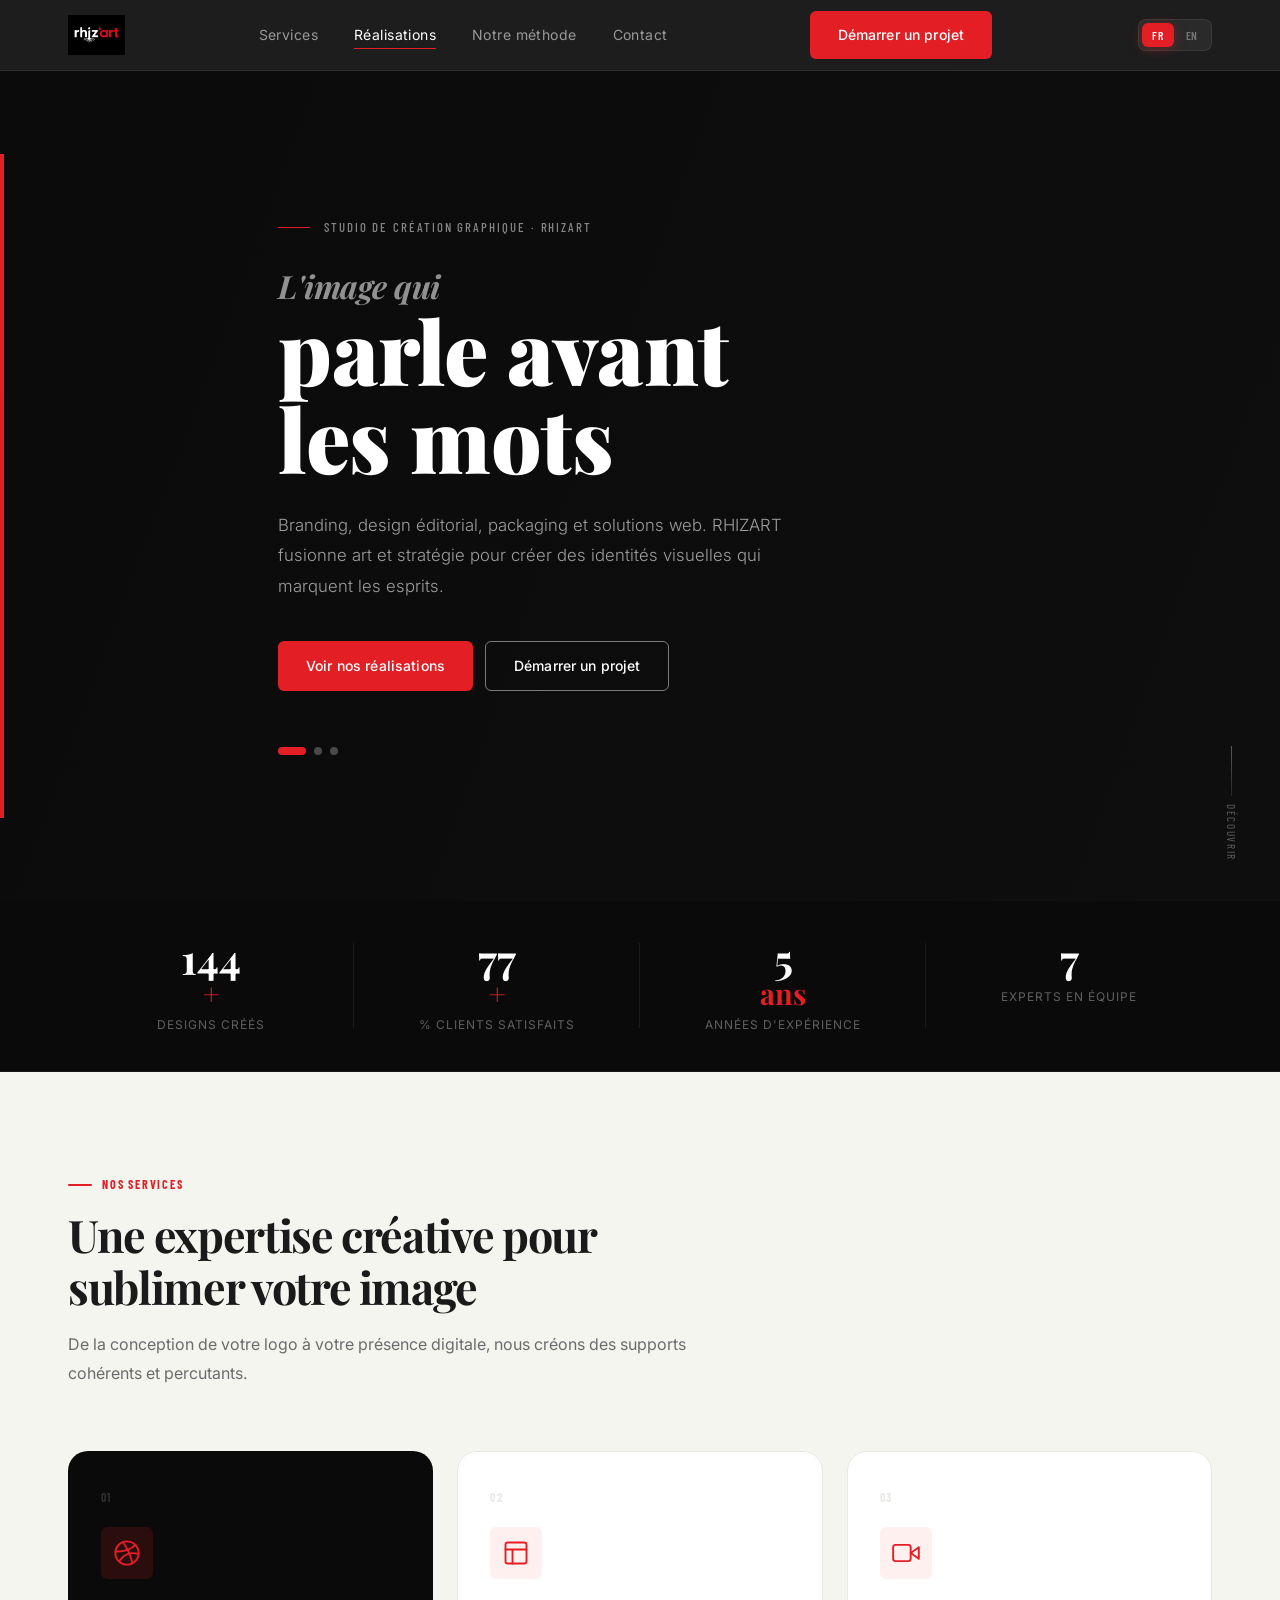
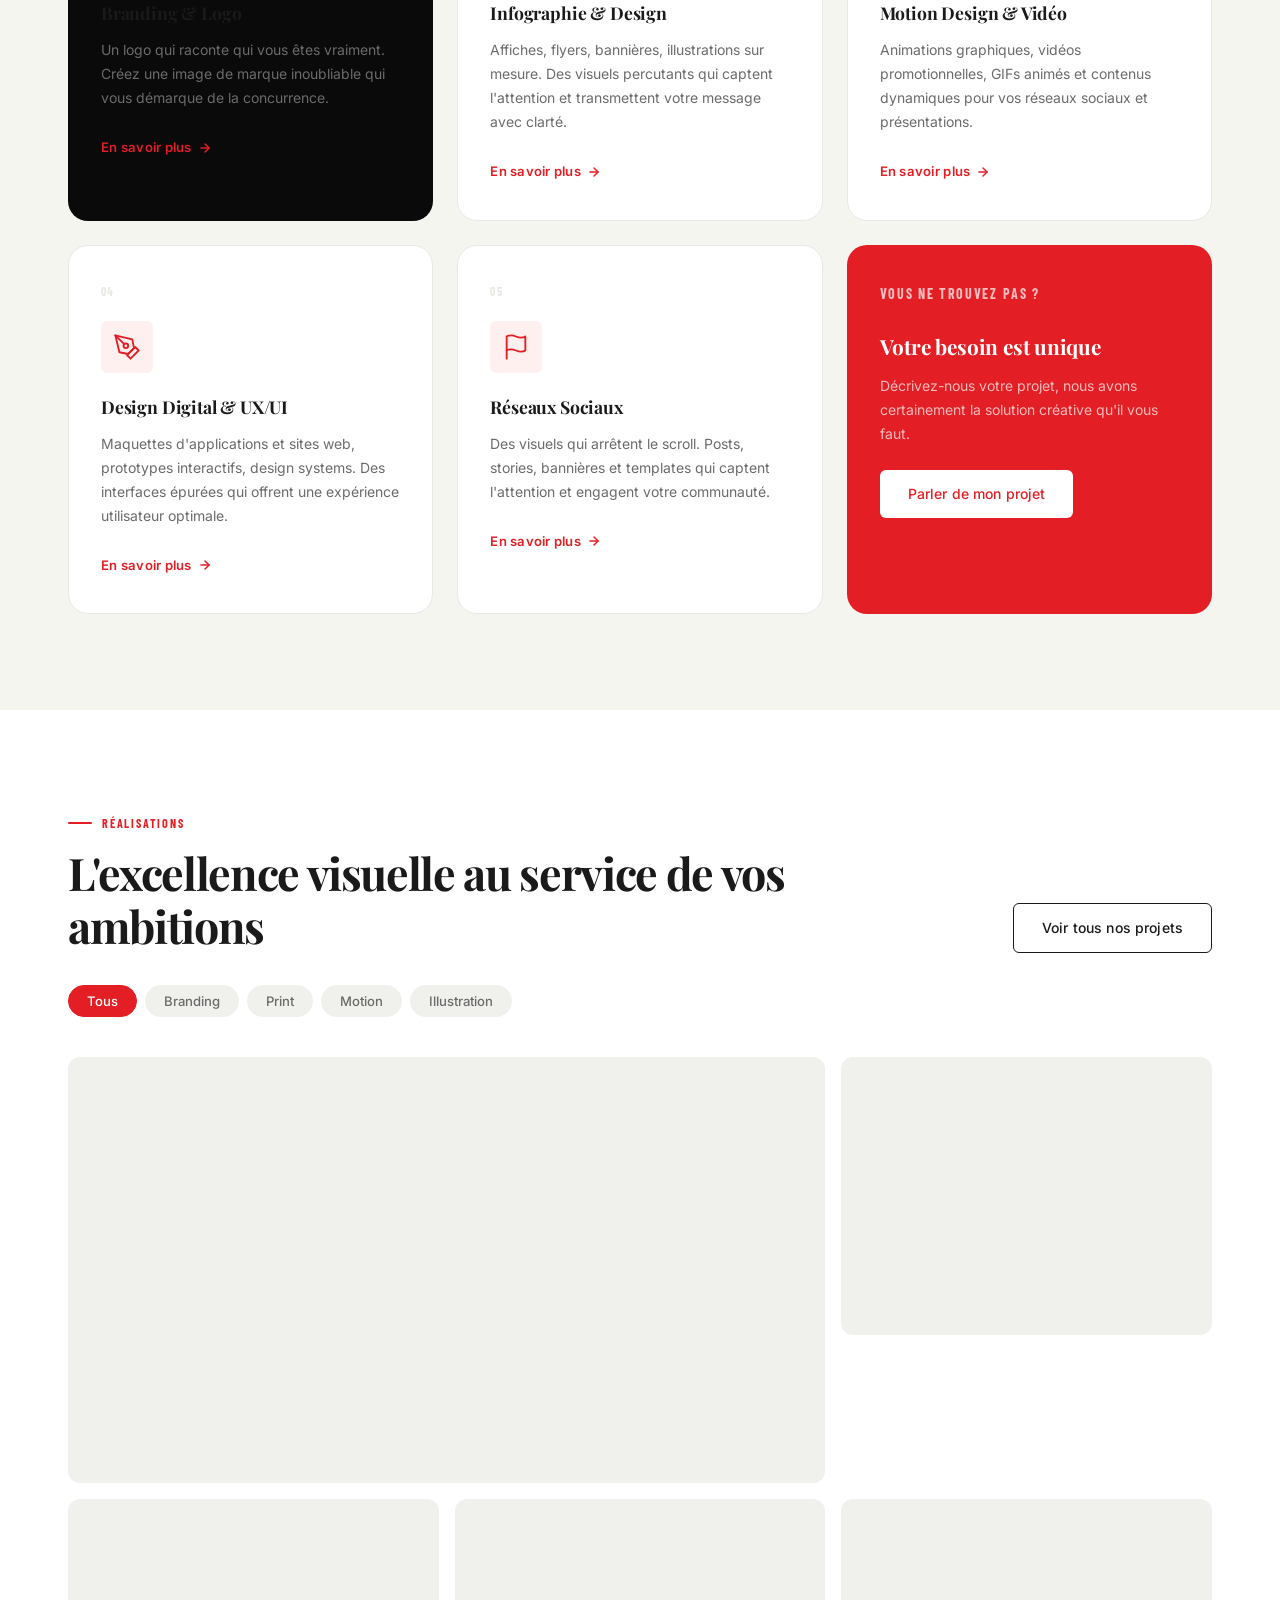
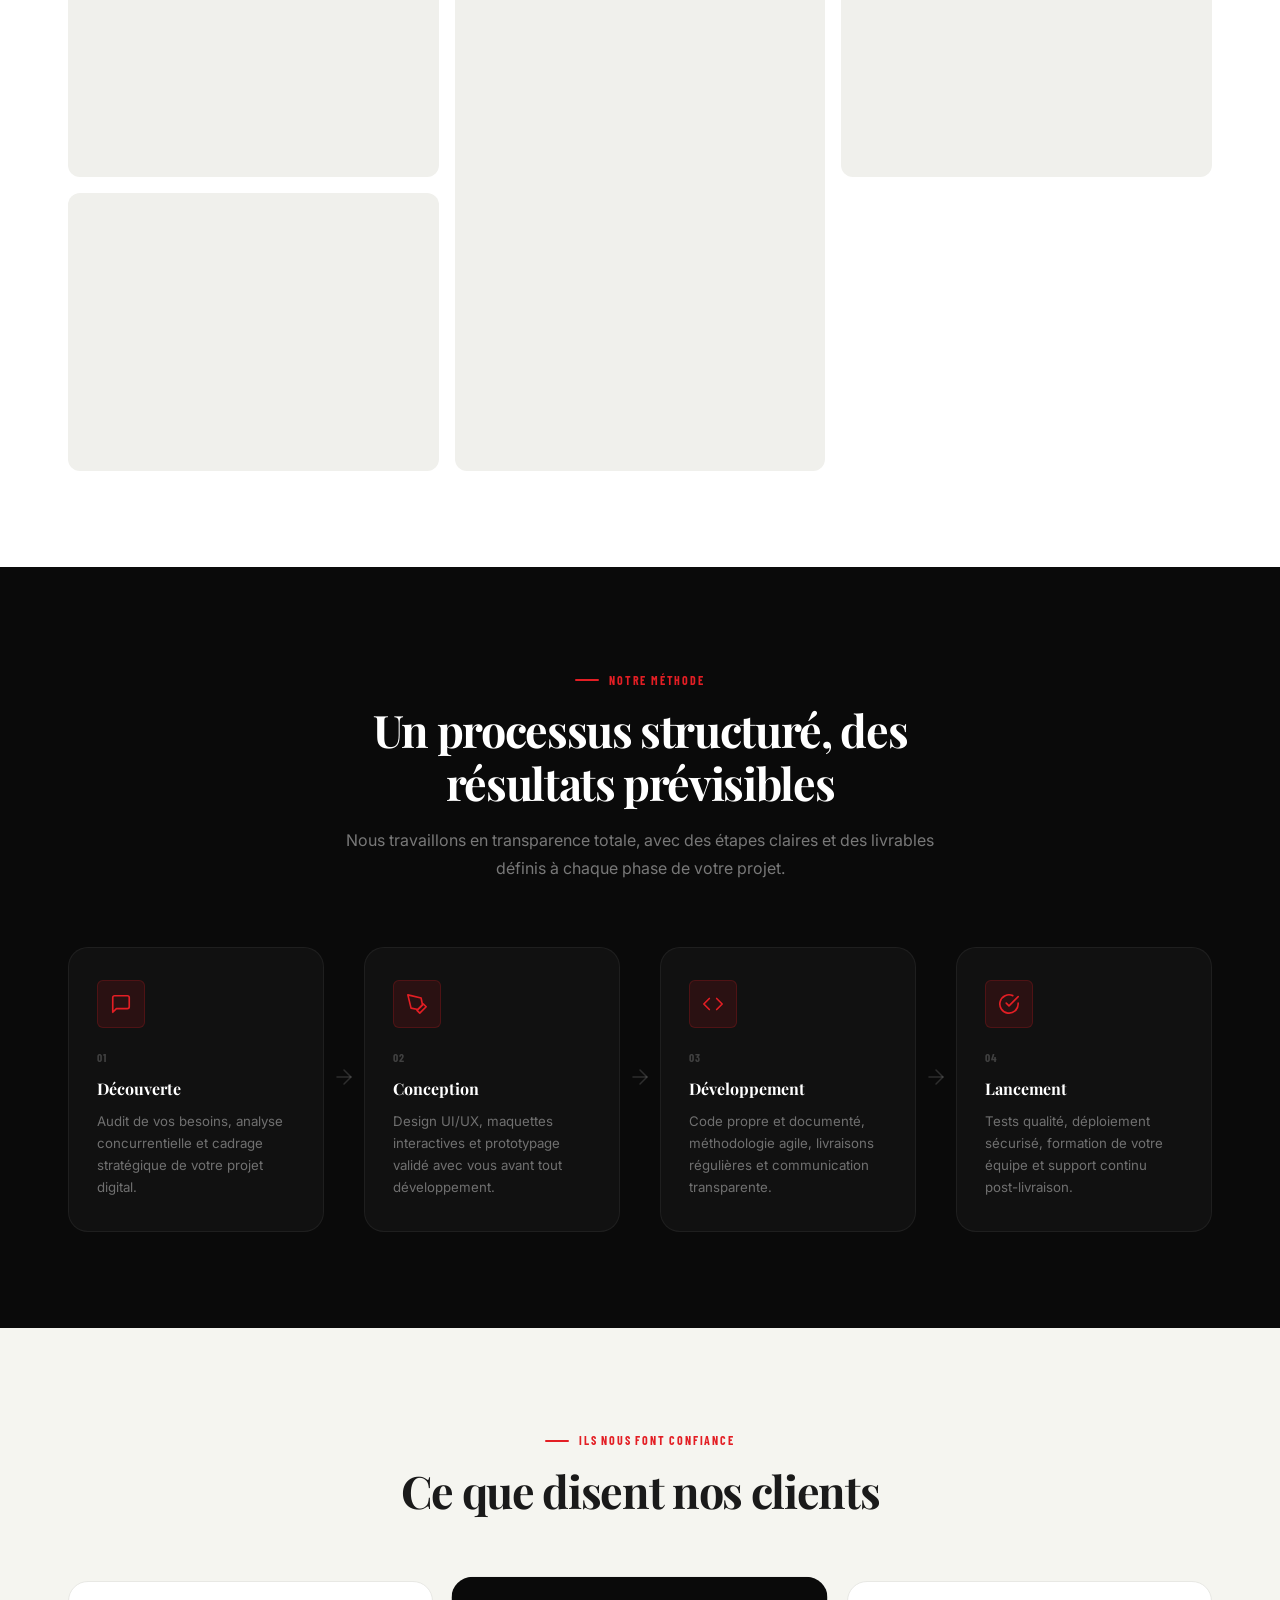
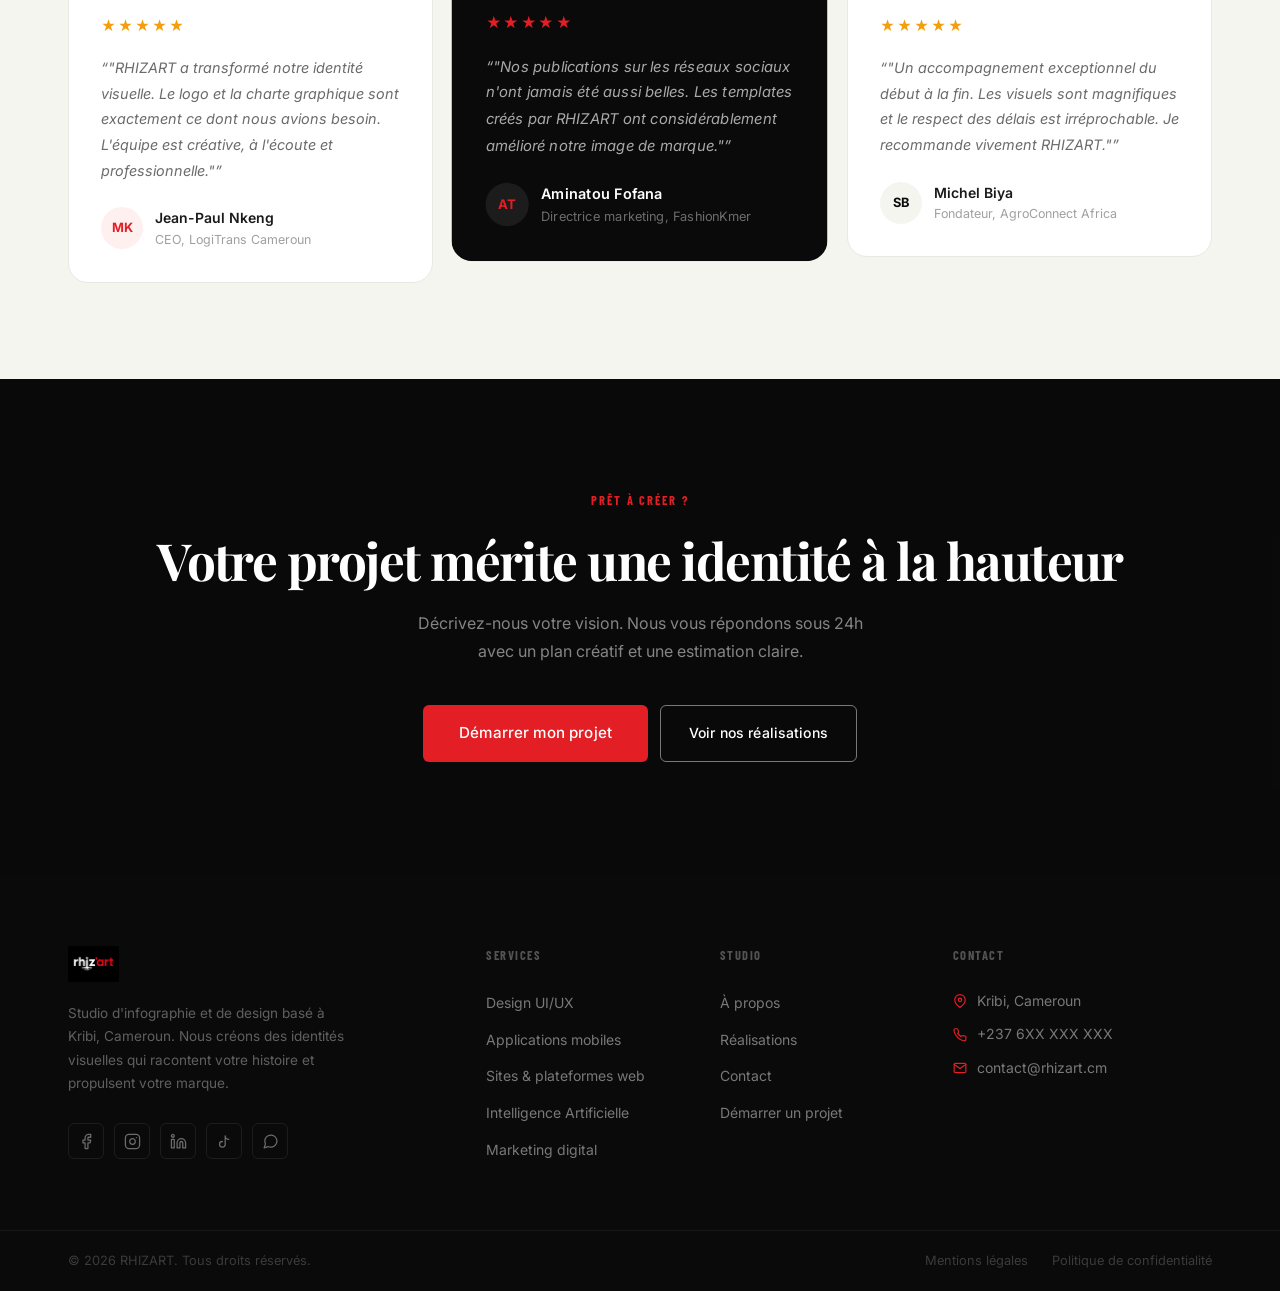
==== commit 1b53bec2: "Ajout du logo image dans la navbar et footer sur toutes les pages" ====
--- a/index.html
+++ b/index.html
@@ -17,7 +17,7 @@
     <div class="container nav-inner">
 
       <a href="index.html" class="logo">
-        <span class="logo-rh">RH</span><span class="logo-iz">IZ</span><span class="logo-art">ART</span>
+        <img src="images/logo.jpeg" alt="RHIZART Logo" class="logo-img" />
       </a>
 
       <nav class="nav-links" id="navLinks">
@@ -432,7 +432,7 @@
 
       <div class="footer-brand">
         <a href="index.html" class="logo footer-logo">
-          <span class="logo-rh">RH</span><span class="logo-iz">IZ</span><span class="logo-art">ART</span>
+          <img src="images/logo.jpeg" alt="RHIZART Logo" class="logo-img" />
         </a>
         <p data-i18n="footer-desc">Studio créatif & infographie basé à Kribi, Cameroun. Nous donnons vie à vos idées avec des créations visuelles qui font la différence.</p>
         <div class="footer-social">
--- a/style.css
+++ b/style.css
@@ -152,7 +152,7 @@
 /* Logo */
 .logo {
   display: flex;
-  align-items: baseline;
+  align-items: center;
   gap: 0;
   font-family: var(--font-cond);
   font-size: 1.6rem;
@@ -163,6 +163,17 @@
 .logo-rh  { color: #fff; }
 .logo-iz  { color: var(--red); }
 .logo-art { color: rgba(255,255,255,0.5); }
+
+.logo-img {
+  display: block;
+  height: 40px;
+  width: auto;
+  object-fit: contain;
+}
+
+.footer-logo .logo-img {
+  height: 36px;
+}
 
 /* Nav links */
 .nav-links {
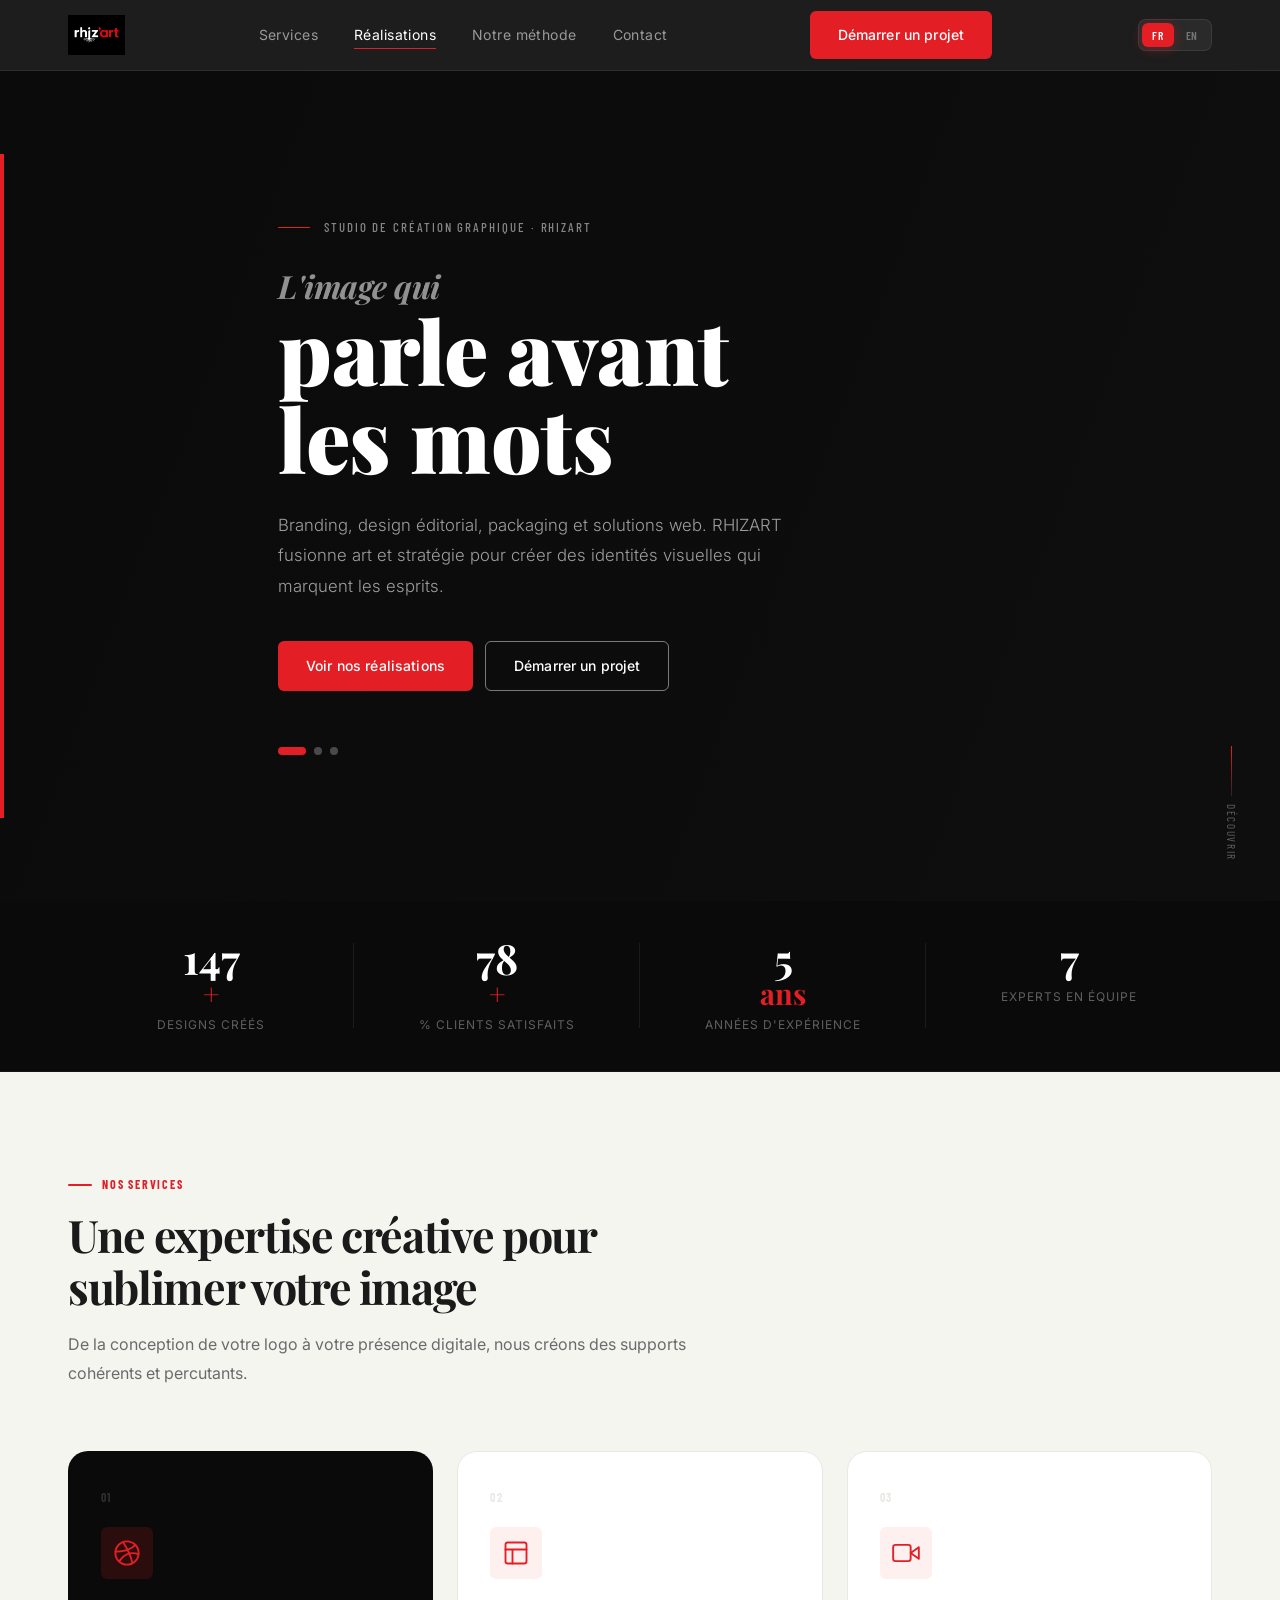
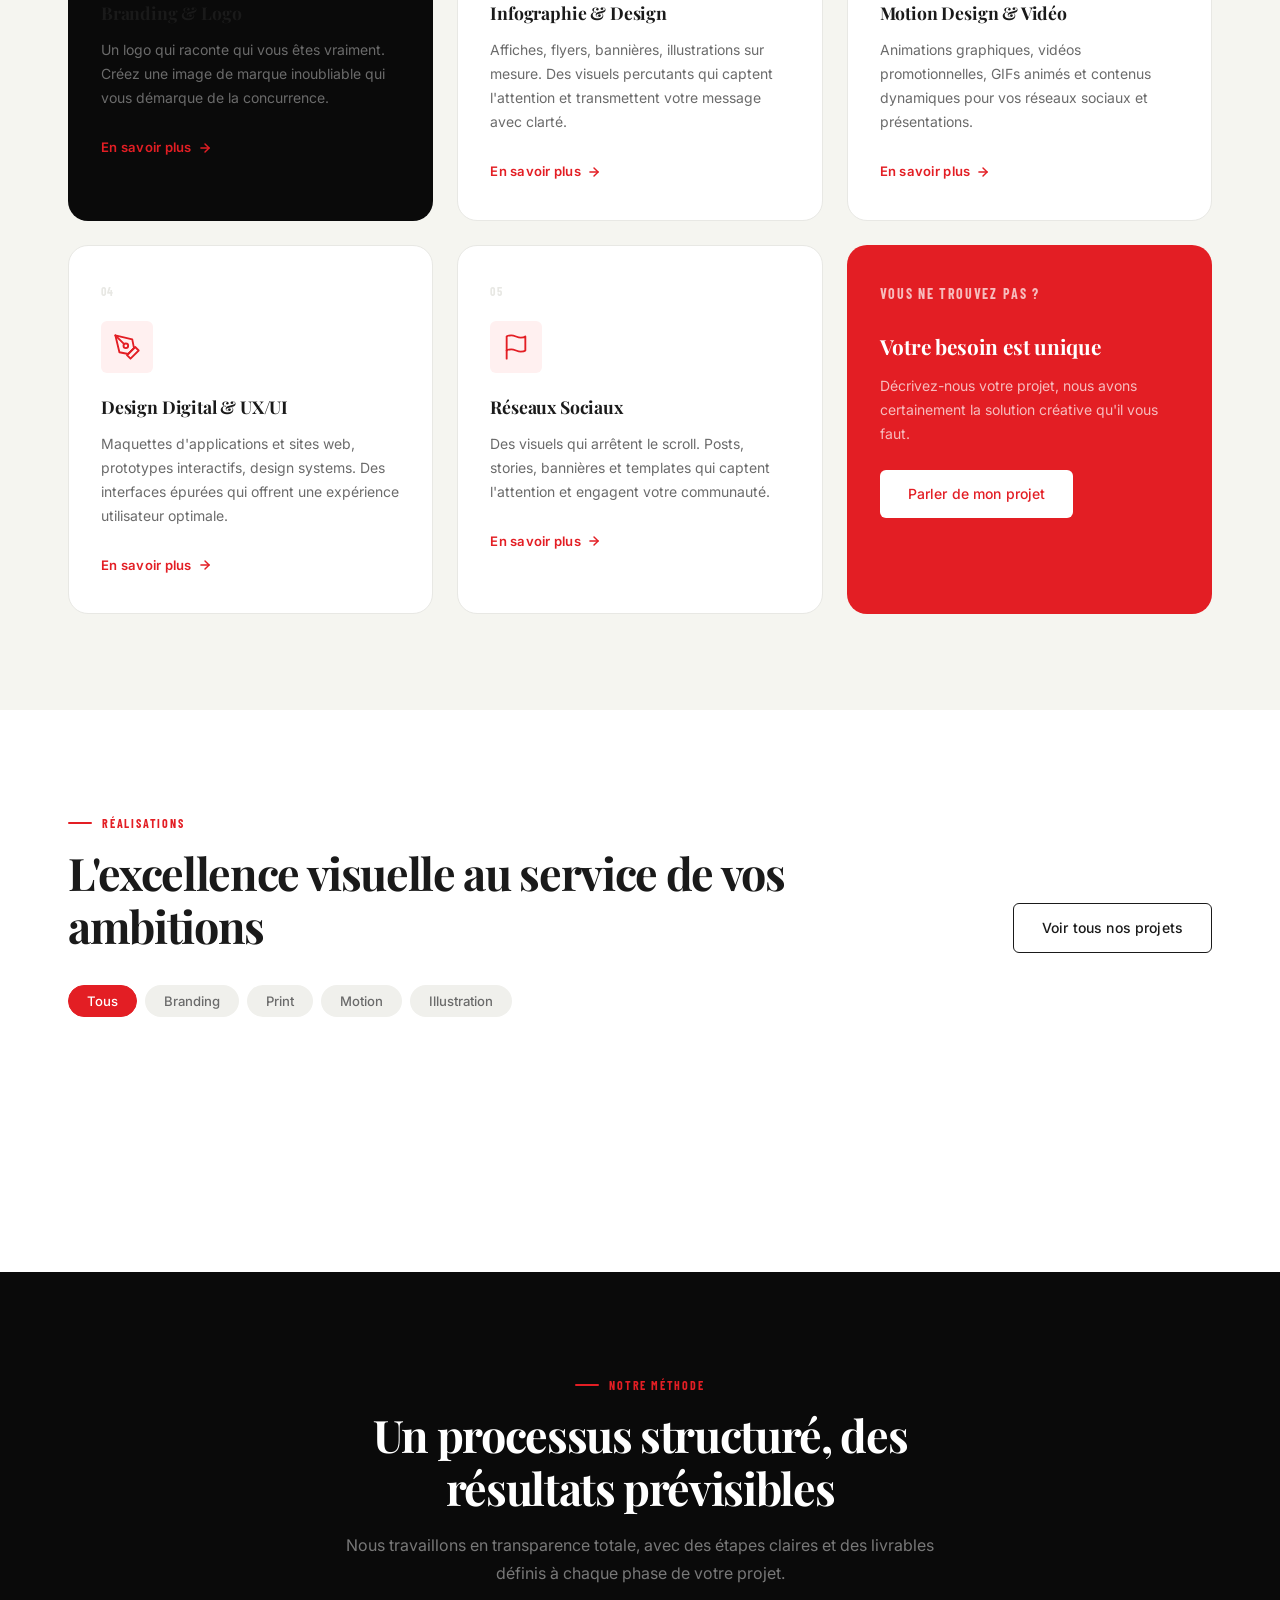
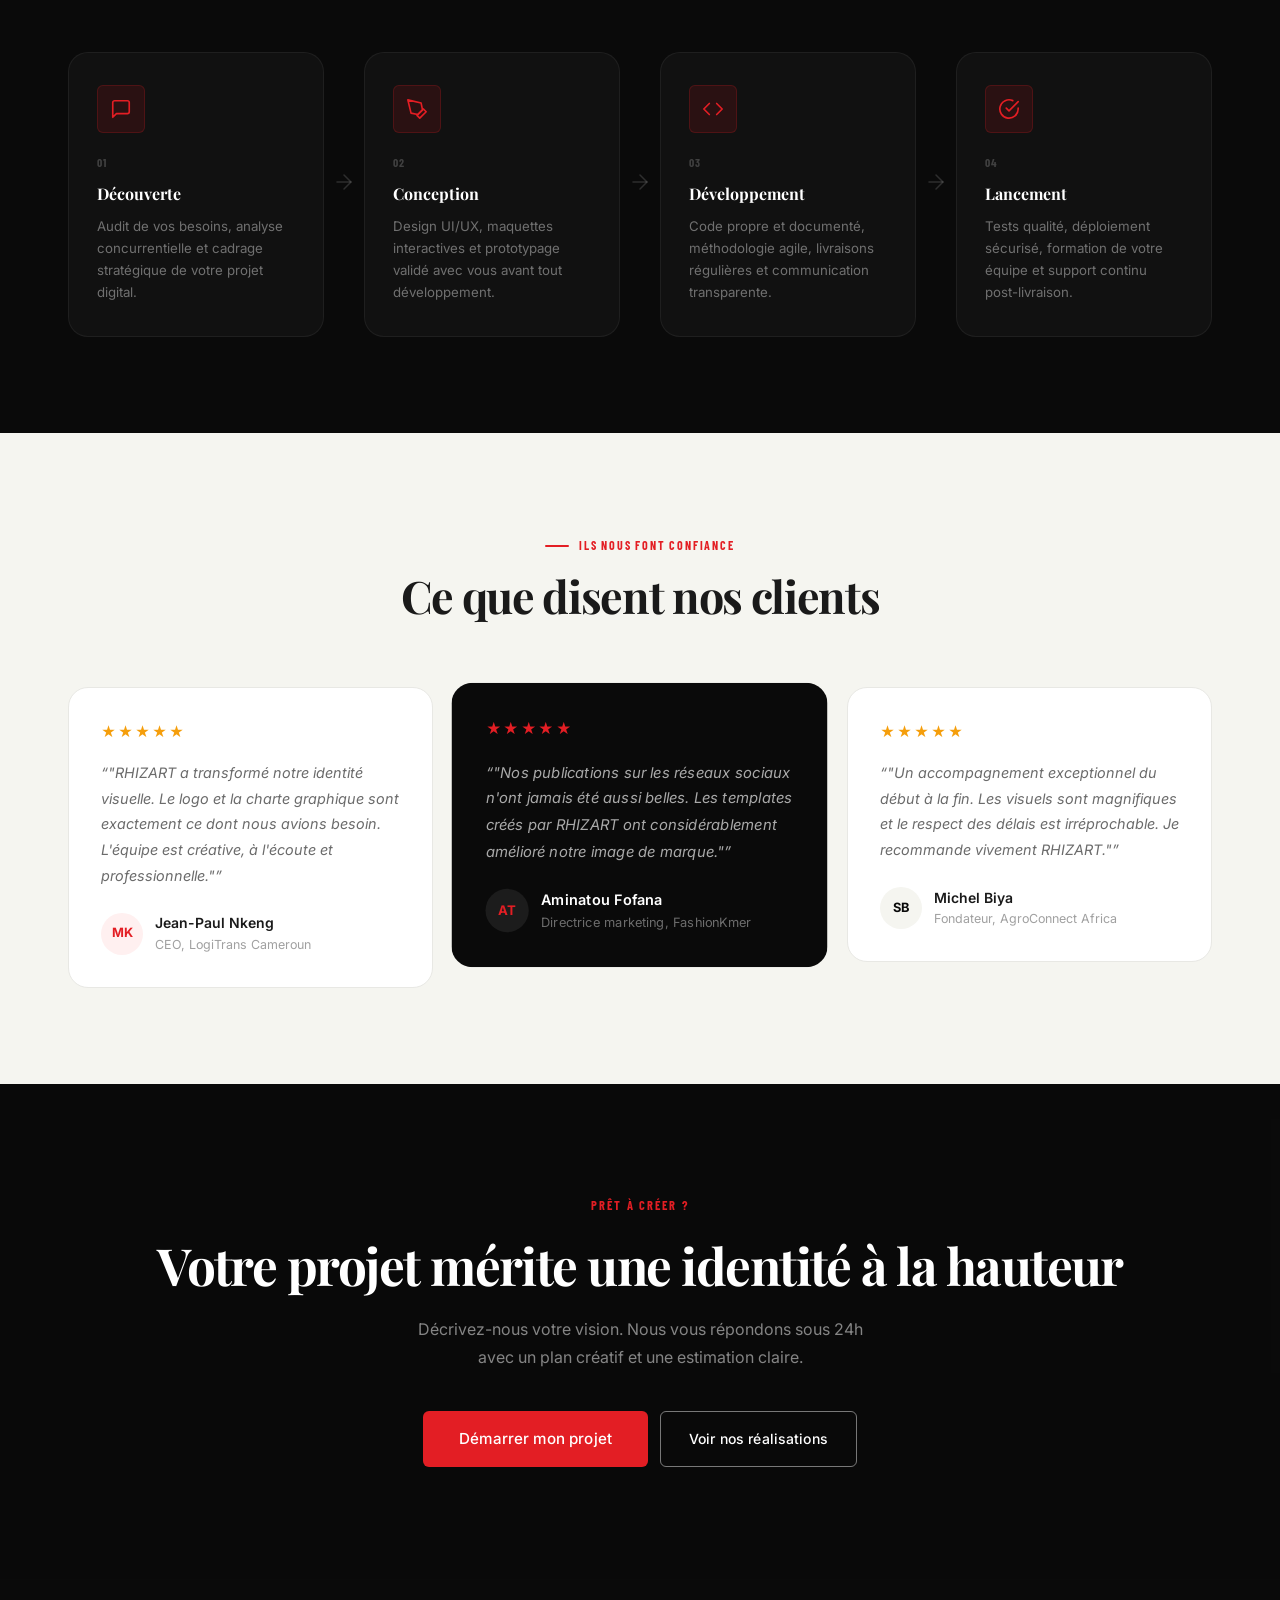
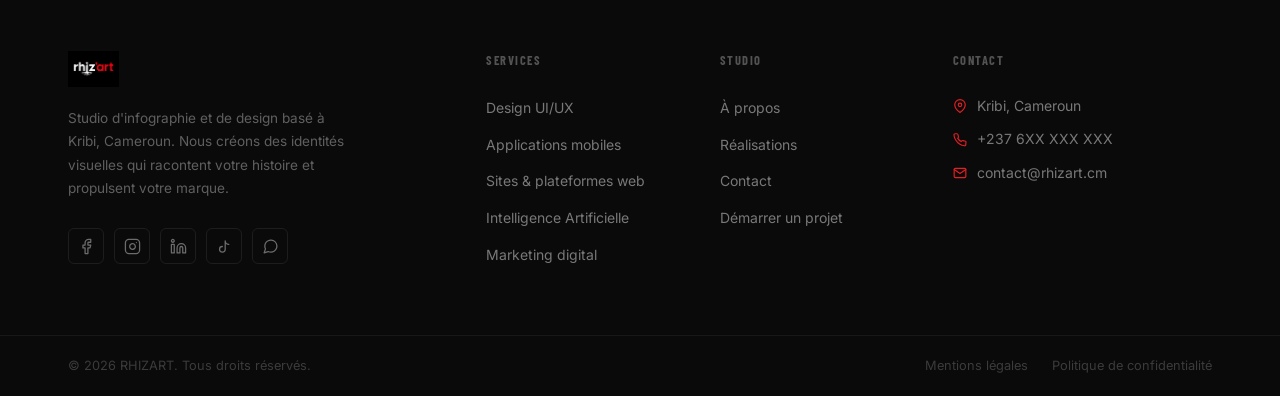
==== commit d7ed29ee: "Traduction EN page about + ajout data-i18n sur tous les textes de about.html" ====
--- a/index.html
+++ b/index.html
@@ -1,15 +1,21 @@
 <!DOCTYPE html>
 <html lang="fr">
+
 <head>
   <meta charset="UTF-8" />
   <meta name="viewport" content="width=device-width, initial-scale=1.0" />
   <title>RHIZART — Studio Créatif & Infographie Premium</title>
-  <meta name="description" content="RHIZART est un studio d'infographie basé à Kribi. Conception graphique, motion design, illustration digitale et identité visuelle sur mesure." />
+  <meta name="description"
+    content="RHIZART est un studio d'infographie basé à Kribi. Conception graphique, motion design, illustration digitale et identité visuelle sur mesure." />
   <link rel="stylesheet" href="style.css" />
   <link rel="preconnect" href="https://fonts.googleapis.com" />
   <link rel="preconnect" href="https://fonts.gstatic.com" crossorigin />
-  <link href="https://fonts.googleapis.com/css2?family=Playfair+Display:ital,wght@0,700;0,900;1,700&family=Inter:wght@300;400;500;600&family=Barlow+Condensed:wght@500;700&display=swap" rel="stylesheet" />
+  <link
+    href="https://fonts.googleapis.com/css2?family=Playfair+Display:ital,wght@0,700;0,900;1,700&family=Inter:wght@300;400;500;600&family=Barlow+Condensed:wght@500;700&display=swap"
+    rel="stylesheet" />
 </head>
+<script src="cms-loader.js"></script>
+
 <body>
 
   <!-- ===================== NAVBAR ===================== -->
@@ -68,17 +74,22 @@
       <!-- Titre principal -->
       <h1 class="hero-title">
         <span class="hero-title-top" data-i18n="hero-title-top">L'image qui</span>
-        <span class="hero-title-main" data-i18n="hero-title-main">parle avant <br/>les mots</span>
+        <span class="hero-title-main" data-i18n="hero-title-main">parle avant <br />les mots</span>
       </h1>
 
       <p class="hero-sub" data-i18n="hero-sub">
-        RHIZART conçoit des identités visuelles, des supports graphiques et des contenus animés qui captivent, convertissent et marquent les esprits.
+        RHIZART conçoit des identités visuelles, des supports graphiques et des contenus animés qui captivent,
+        convertissent et marquent les esprits.
       </p>
 
       <div class="hero-actions">
         <a href="portfolio.html" class="btn btn-primary" data-i18n="hero-link">
           Voir nos créations
-          <svg width="16" height="16" viewBox="0 0 24 24" fill="none" stroke="currentColor" stroke-width="2.5" stroke-linecap="round" stroke-linejoin="round"><line x1="5" y1="12" x2="19" y2="12"/><polyline points="12 5 19 12 12 19"/></svg>
+          <svg width="16" height="16" viewBox="0 0 24 24" fill="none" stroke="currentColor" stroke-width="2.5"
+            stroke-linecap="round" stroke-linejoin="round">
+            <line x1="5" y1="12" x2="19" y2="12" />
+            <polyline points="12 5 19 12 12 19" />
+          </svg>
         </a>
         <a href="devis.html" class="btn btn-ghost-white" data-i18n="hero-cta">Demander un devis</a>
       </div>
@@ -131,7 +142,8 @@
       <div class="section-header">
         <p class="section-eyebrow" data-i18n="section-tag-services">Ce que nous faisons</p>
         <h2 class="section-title" data-i18n="section-title-services">Une expertise créative <em>complète</em></h2>
-        <p class="section-sub" data-i18n="section-sub-services">Du logo à l'animation, chaque création RHIZART porte une intention forte et une exécution irréprochable.</p>
+        <p class="section-sub" data-i18n="section-sub-services">Du logo à l'animation, chaque création RHIZART porte une
+          intention forte et une exécution irréprochable.</p>
       </div>
 
       <div class="services-grid">
@@ -139,75 +151,128 @@
         <div class="svc-card svc-featured">
           <div class="svc-num">01</div>
           <div class="svc-icon-box">
-            <svg width="28" height="28" viewBox="0 0 24 24" fill="none" stroke="currentColor" stroke-width="1.6" stroke-linecap="round" stroke-linejoin="round"><circle cx="12" cy="12" r="10"/><path d="M8.56 2.75c4.37 6.03 6.02 9.42 8.03 17.72m2.54-15.38c-3.72 4.35-8.94 5.66-16.88 5.85m19.5 1.9c-3.5-.93-6.63-.82-8.94 0-2.58.92-5.01 2.86-7.44 6.32"/></svg>
+            <svg width="28" height="28" viewBox="0 0 24 24" fill="none" stroke="currentColor" stroke-width="1.6"
+              stroke-linecap="round" stroke-linejoin="round">
+              <circle cx="12" cy="12" r="10" />
+              <path
+                d="M8.56 2.75c4.37 6.03 6.02 9.42 8.03 17.72m2.54-15.38c-3.72 4.35-8.94 5.66-16.88 5.85m19.5 1.9c-3.5-.93-6.63-.82-8.94 0-2.58.92-5.01 2.86-7.44 6.32" />
+            </svg>
           </div>
           <h3 data-i18n="svc-branding-title">Identité visuelle & Branding</h3>
-          <p data-i18n="svc-branding-desc">Logo, charte graphique, brand book. Nous construisons l'univers visuel qui rend votre marque reconnaissable et mémorable.</p>
+          <p data-i18n="svc-branding-desc">Logo, charte graphique, brand book. Nous construisons l'univers visuel qui
+            rend votre marque reconnaissable et mémorable.</p>
           <a href="services.html" class="svc-link">
             <span data-i18n="svc-link-more">En savoir plus</span>
-            <svg width="14" height="14" viewBox="0 0 24 24" fill="none" stroke="currentColor" stroke-width="2.5" stroke-linecap="round" stroke-linejoin="round"><line x1="5" y1="12" x2="19" y2="12"/><polyline points="12 5 19 12 12 19"/></svg>
+            <svg width="14" height="14" viewBox="0 0 24 24" fill="none" stroke="currentColor" stroke-width="2.5"
+              stroke-linecap="round" stroke-linejoin="round">
+              <line x1="5" y1="12" x2="19" y2="12" />
+              <polyline points="12 5 19 12 12 19" />
+            </svg>
           </a>
         </div>
 
         <div class="svc-card">
           <div class="svc-num">02</div>
           <div class="svc-icon-box">
-            <svg width="28" height="28" viewBox="0 0 24 24" fill="none" stroke="currentColor" stroke-width="1.6" stroke-linecap="round" stroke-linejoin="round"><rect x="3" y="3" width="18" height="18" rx="2"/><path d="M3 9h18M9 21V9"/></svg>
+            <svg width="28" height="28" viewBox="0 0 24 24" fill="none" stroke="currentColor" stroke-width="1.6"
+              stroke-linecap="round" stroke-linejoin="round">
+              <rect x="3" y="3" width="18" height="18" rx="2" />
+              <path d="M3 9h18M9 21V9" />
+            </svg>
           </div>
           <h3 data-i18n="svc-infographie-title">Supports print & digitaux</h3>
-          <p data-i18n="svc-infographie-desc">Affiches, flyers, brochures, banners, packaging. Des supports qui s'impriment dans les esprits avant de s'imprimer sur papier.</p>
+          <p data-i18n="svc-infographie-desc">Affiches, flyers, brochures, banners, packaging. Des supports qui
+            s'impriment dans les esprits avant de s'imprimer sur papier.</p>
           <a href="services.html" class="svc-link">
             <span data-i18n="svc-link-more">En savoir plus</span>
-            <svg width="14" height="14" viewBox="0 0 24 24" fill="none" stroke="currentColor" stroke-width="2.5" stroke-linecap="round" stroke-linejoin="round"><line x1="5" y1="12" x2="19" y2="12"/><polyline points="12 5 19 12 12 19"/></svg>
+            <svg width="14" height="14" viewBox="0 0 24 24" fill="none" stroke="currentColor" stroke-width="2.5"
+              stroke-linecap="round" stroke-linejoin="round">
+              <line x1="5" y1="12" x2="19" y2="12" />
+              <polyline points="12 5 19 12 12 19" />
+            </svg>
           </a>
         </div>
 
         <div class="svc-card">
           <div class="svc-num">03</div>
           <div class="svc-icon-box">
-            <svg width="28" height="28" viewBox="0 0 24 24" fill="none" stroke="currentColor" stroke-width="1.6" stroke-linecap="round" stroke-linejoin="round"><polygon points="23 7 16 12 23 17 23 7"/><rect x="1" y="5" width="15" height="14" rx="2" ry="2"/></svg>
+            <svg width="28" height="28" viewBox="0 0 24 24" fill="none" stroke="currentColor" stroke-width="1.6"
+              stroke-linecap="round" stroke-linejoin="round">
+              <polygon points="23 7 16 12 23 17 23 7" />
+              <rect x="1" y="5" width="15" height="14" rx="2" ry="2" />
+            </svg>
           </div>
           <h3 data-i18n="svc-motion-title">Motion design & Vidéo</h3>
-          <p data-i18n="svc-motion-desc">Intros animées, vidéos publicitaires, reels, explainers. Le mouvement donne vie à votre message et multiplie son impact.</p>
+          <p data-i18n="svc-motion-desc">Intros animées, vidéos publicitaires, reels, explainers. Le mouvement donne vie
+            à votre message et multiplie son impact.</p>
           <a href="services.html" class="svc-link">
             <span data-i18n="svc-link-more">En savoir plus</span>
-            <svg width="14" height="14" viewBox="0 0 24 24" fill="none" stroke="currentColor" stroke-width="2.5" stroke-linecap="round" stroke-linejoin="round"><line x1="5" y1="12" x2="19" y2="12"/><polyline points="12 5 19 12 12 19"/></svg>
+            <svg width="14" height="14" viewBox="0 0 24 24" fill="none" stroke="currentColor" stroke-width="2.5"
+              stroke-linecap="round" stroke-linejoin="round">
+              <line x1="5" y1="12" x2="19" y2="12" />
+              <polyline points="12 5 19 12 12 19" />
+            </svg>
           </a>
         </div>
 
         <div class="svc-card">
           <div class="svc-num">04</div>
           <div class="svc-icon-box">
-            <svg width="28" height="28" viewBox="0 0 24 24" fill="none" stroke="currentColor" stroke-width="1.6" stroke-linecap="round" stroke-linejoin="round"><path d="M12 19l7-7 3 3-7 7-3-3z"/><path d="M18 13l-1.5-7.5L2 2l3.5 14.5L13 18l5-5z"/><path d="M2 2l7.586 7.586"/><circle cx="11" cy="11" r="2"/></svg>
+            <svg width="28" height="28" viewBox="0 0 24 24" fill="none" stroke="currentColor" stroke-width="1.6"
+              stroke-linecap="round" stroke-linejoin="round">
+              <path d="M12 19l7-7 3 3-7 7-3-3z" />
+              <path d="M18 13l-1.5-7.5L2 2l3.5 14.5L13 18l5-5z" />
+              <path d="M2 2l7.586 7.586" />
+              <circle cx="11" cy="11" r="2" />
+            </svg>
           </div>
           <h3 data-i18n="svc-digital-title">Illustration digitale</h3>
-          <p data-i18n="svc-digital-desc">Personnages, scènes, infographies, covers. Une illustration unique vaut mieux qu'une banque d'images générique.</p>
+          <p data-i18n="svc-digital-desc">Personnages, scènes, infographies, covers. Une illustration unique vaut mieux
+            qu'une banque d'images générique.</p>
           <a href="services.html" class="svc-link">
             <span data-i18n="svc-link-more">En savoir plus</span>
-            <svg width="14" height="14" viewBox="0 0 24 24" fill="none" stroke="currentColor" stroke-width="2.5" stroke-linecap="round" stroke-linejoin="round"><line x1="5" y1="12" x2="19" y2="12"/><polyline points="12 5 19 12 12 19"/></svg>
+            <svg width="14" height="14" viewBox="0 0 24 24" fill="none" stroke="currentColor" stroke-width="2.5"
+              stroke-linecap="round" stroke-linejoin="round">
+              <line x1="5" y1="12" x2="19" y2="12" />
+              <polyline points="12 5 19 12 12 19" />
+            </svg>
           </a>
         </div>
 
         <div class="svc-card">
           <div class="svc-num">05</div>
           <div class="svc-icon-box">
-            <svg width="28" height="28" viewBox="0 0 24 24" fill="none" stroke="currentColor" stroke-width="1.6" stroke-linecap="round" stroke-linejoin="round"><path d="M4 15s1-1 4-1 5 2 8 2 4-1 4-1V3s-1 1-4 1-5-2-8-2-4 1-4 1z"/><line x1="4" y1="22" x2="4" y2="15"/></svg>
+            <svg width="28" height="28" viewBox="0 0 24 24" fill="none" stroke="currentColor" stroke-width="1.6"
+              stroke-linecap="round" stroke-linejoin="round">
+              <path d="M4 15s1-1 4-1 5 2 8 2 4-1 4-1V3s-1 1-4 1-5-2-8-2-4 1-4 1z" />
+              <line x1="4" y1="22" x2="4" y2="15" />
+            </svg>
           </div>
           <h3 data-i18n="svc-social-title">Contenu réseaux sociaux</h3>
-          <p data-i18n="svc-social-desc">Templates, posts, stories, couvertures. Un feed cohérent et professionnel qui attire et fidélise votre audience.</p>
+          <p data-i18n="svc-social-desc">Templates, posts, stories, couvertures. Un feed cohérent et professionnel qui
+            attire et fidélise votre audience.</p>
           <a href="services.html" class="svc-link">
             <span data-i18n="svc-link-more">En savoir plus</span>
-            <svg width="14" height="14" viewBox="0 0 24 24" fill="none" stroke="currentColor" stroke-width="2.5" stroke-linecap="round" stroke-linejoin="round"><line x1="5" y1="12" x2="19" y2="12"/><polyline points="12 5 19 12 12 19"/></svg>
+            <svg width="14" height="14" viewBox="0 0 24 24" fill="none" stroke="currentColor" stroke-width="2.5"
+              stroke-linecap="round" stroke-linejoin="round">
+              <line x1="5" y1="12" x2="19" y2="12" />
+              <polyline points="12 5 19 12 12 19" />
+            </svg>
           </a>
         </div>
 
         <div class="svc-card svc-cta-card">
           <p class="svc-cta-tag" data-i18n="svc-cta-tag">Vous ne trouvez pas ?</p>
           <h3 data-i18n="svc-cta-title">Votre besoin est unique</h3>
-          <p data-i18n="svc-cta-desc">Décrivez-nous votre projet, nous avons certainement la solution créative qu'il vous faut.</p>
+          <p data-i18n="svc-cta-desc">Décrivez-nous votre projet, nous avons certainement la solution créative qu'il
+            vous faut.</p>
           <a href="devis.html" class="btn btn-primary" data-i18n="svc-cta-btn">
             Parler de mon projet
-            <svg width="15" height="15" viewBox="0 0 24 24" fill="none" stroke="currentColor" stroke-width="2.5" stroke-linecap="round" stroke-linejoin="round"><line x1="5" y1="12" x2="19" y2="12"/><polyline points="12 5 19 12 12 19"/></svg>
+            <svg width="15" height="15" viewBox="0 0 24 24" fill="none" stroke="currentColor" stroke-width="2.5"
+              stroke-linecap="round" stroke-linejoin="round">
+              <line x1="5" y1="12" x2="19" y2="12" />
+              <polyline points="12 5 19 12 12 19" />
+            </svg>
           </a>
         </div>
 
@@ -226,7 +291,11 @@
         </div>
         <a href="portfolio.html" class="btn btn-outline-dark" data-i18n="projects-cta">
           Tout voir
-          <svg width="15" height="15" viewBox="0 0 24 24" fill="none" stroke="currentColor" stroke-width="2.5" stroke-linecap="round" stroke-linejoin="round"><line x1="5" y1="12" x2="19" y2="12"/><polyline points="12 5 19 12 12 19"/></svg>
+          <svg width="15" height="15" viewBox="0 0 24 24" fill="none" stroke="currentColor" stroke-width="2.5"
+            stroke-linecap="round" stroke-linejoin="round">
+            <line x1="5" y1="12" x2="19" y2="12" />
+            <polyline points="12 5 19 12 12 19" />
+          </svg>
         </a>
       </div>
 
@@ -236,7 +305,8 @@
         <button class="pf-btn" data-filter="branding" data-i18n="portfolio-filter-branding">Branding</button>
         <button class="pf-btn" data-filter="print" data-i18n="portfolio-filter-print">Print</button>
         <button class="pf-btn" data-filter="motion" data-i18n="portfolio-filter-motion">Motion</button>
-        <button class="pf-btn" data-filter="illustration" data-i18n="portfolio-filter-illustration">Illustration</button>
+        <button class="pf-btn" data-filter="illustration"
+          data-i18n="portfolio-filter-illustration">Illustration</button>
       </div>
 
       <!-- Grille masonry-style -->
@@ -249,7 +319,11 @@
             <h4 data-i18n="project-1-title">Identité visuelle — Marque locale</h4>
             <a href="projet1.html" class="pf-link" data-i18n="project-view">
               Voir le projet
-              <svg width="14" height="14" viewBox="0 0 24 24" fill="none" stroke="currentColor" stroke-width="2.5" stroke-linecap="round" stroke-linejoin="round"><line x1="5" y1="12" x2="19" y2="12"/><polyline points="12 5 19 12 12 19"/></svg>
+              <svg width="14" height="14" viewBox="0 0 24 24" fill="none" stroke="currentColor" stroke-width="2.5"
+                stroke-linecap="round" stroke-linejoin="round">
+                <line x1="5" y1="12" x2="19" y2="12" />
+                <polyline points="12 5 19 12 12 19" />
+              </svg>
             </a>
           </div>
         </div>
@@ -259,7 +333,12 @@
           <div class="pf-overlay">
             <span class="pf-cat" data-i18n="portfolio-filter-print">Print</span>
             <h4 data-i18n="project-2-title">Affiche événementielle</h4>
-            <a href="projet2.html" class="pf-link" data-i18n="project-view">Voir le projet <svg width="14" height="14" viewBox="0 0 24 24" fill="none" stroke="currentColor" stroke-width="2.5" stroke-linecap="round" stroke-linejoin="round"><line x1="5" y1="12" x2="19" y2="12"/><polyline points="12 5 19 12 12 19"/></svg></a>
+            <a href="projet2.html" class="pf-link" data-i18n="project-view">Voir le projet <svg width="14" height="14"
+                viewBox="0 0 24 24" fill="none" stroke="currentColor" stroke-width="2.5" stroke-linecap="round"
+                stroke-linejoin="round">
+                <line x1="5" y1="12" x2="19" y2="12" />
+                <polyline points="12 5 19 12 12 19" />
+              </svg></a>
           </div>
         </div>
 
@@ -268,7 +347,12 @@
           <div class="pf-overlay">
             <span class="pf-cat" data-i18n="portfolio-filter-motion">Motion</span>
             <h4 data-i18n="project-3-title">Spot publicitaire animé</h4>
-            <a href="projet3.html" class="pf-link" data-i18n="project-view">Voir le projet <svg width="14" height="14" viewBox="0 0 24 24" fill="none" stroke="currentColor" stroke-width="2.5" stroke-linecap="round" stroke-linejoin="round"><line x1="5" y1="12" x2="19" y2="12"/><polyline points="12 5 19 12 12 19"/></svg></a>
+            <a href="projet3.html" class="pf-link" data-i18n="project-view">Voir le projet <svg width="14" height="14"
+                viewBox="0 0 24 24" fill="none" stroke="currentColor" stroke-width="2.5" stroke-linecap="round"
+                stroke-linejoin="round">
+                <line x1="5" y1="12" x2="19" y2="12" />
+                <polyline points="12 5 19 12 12 19" />
+              </svg></a>
           </div>
         </div>
 
@@ -277,7 +361,12 @@
           <div class="pf-overlay">
             <span class="pf-cat" data-i18n="portfolio-filter-illustration">Illustration</span>
             <h4 data-i18n="project-4-title">Illustration cover magazine</h4>
-            <a href="projet4.html" class="pf-link" data-i18n="project-view">Voir le projet <svg width="14" height="14" viewBox="0 0 24 24" fill="none" stroke="currentColor" stroke-width="2.5" stroke-linecap="round" stroke-linejoin="round"><line x1="5" y1="12" x2="19" y2="12"/><polyline points="12 5 19 12 12 19"/></svg></a>
+            <a href="projet4.html" class="pf-link" data-i18n="project-view">Voir le projet <svg width="14" height="14"
+                viewBox="0 0 24 24" fill="none" stroke="currentColor" stroke-width="2.5" stroke-linecap="round"
+                stroke-linejoin="round">
+                <line x1="5" y1="12" x2="19" y2="12" />
+                <polyline points="12 5 19 12 12 19" />
+              </svg></a>
           </div>
         </div>
 
@@ -286,7 +375,12 @@
           <div class="pf-overlay">
             <span class="pf-cat" data-i18n="portfolio-filter-branding">Branding</span>
             <h4 data-i18n="project-5-title">Packaging — Produit local</h4>
-            <a href="projet5.html" class="pf-link" data-i18n="project-view">Voir le projet <svg width="14" height="14" viewBox="0 0 24 24" fill="none" stroke="currentColor" stroke-width="2.5" stroke-linecap="round" stroke-linejoin="round"><line x1="5" y1="12" x2="19" y2="12"/><polyline points="12 5 19 12 12 19"/></svg></a>
+            <a href="projet5.html" class="pf-link" data-i18n="project-view">Voir le projet <svg width="14" height="14"
+                viewBox="0 0 24 24" fill="none" stroke="currentColor" stroke-width="2.5" stroke-linecap="round"
+                stroke-linejoin="round">
+                <line x1="5" y1="12" x2="19" y2="12" />
+                <polyline points="12 5 19 12 12 19" />
+              </svg></a>
           </div>
         </div>
 
@@ -295,7 +389,12 @@
           <div class="pf-overlay">
             <span class="pf-cat" data-i18n="portfolio-filter-print">Print</span>
             <h4 data-i18n="project-6-title">Brochure corporate</h4>
-            <a href="projet6.html" class="pf-link" data-i18n="project-view">Voir le projet <svg width="14" height="14" viewBox="0 0 24 24" fill="none" stroke="currentColor" stroke-width="2.5" stroke-linecap="round" stroke-linejoin="round"><line x1="5" y1="12" x2="19" y2="12"/><polyline points="12 5 19 12 12 19"/></svg></a>
+            <a href="projet6.html" class="pf-link" data-i18n="project-view">Voir le projet <svg width="14" height="14"
+                viewBox="0 0 24 24" fill="none" stroke="currentColor" stroke-width="2.5" stroke-linecap="round"
+                stroke-linejoin="round">
+                <line x1="5" y1="12" x2="19" y2="12" />
+                <polyline points="12 5 19 12 12 19" />
+              </svg></a>
           </div>
         </div>
 
@@ -309,50 +408,82 @@
       <div class="section-header centered">
         <p class="section-eyebrow" data-i18n="section-tag-processus">Comment on travaille</p>
         <h2 class="section-title" data-i18n="section-title-processus">Du brief à la <em>livraison</em></h2>
-        <p class="section-sub" data-i18n="section-sub-processus">Un processus clair, transparent, pensé pour que chaque projet soit une collaboration agréable et un résultat dont vous êtes fier.</p>
+        <p class="section-sub" data-i18n="section-sub-processus">Un processus clair, transparent, pensé pour que chaque
+          projet soit une collaboration agréable et un résultat dont vous êtes fier.</p>
       </div>
 
       <div class="process-grid">
         <div class="process-card">
           <div class="process-icon">
-            <svg width="22" height="22" viewBox="0 0 24 24" fill="none" stroke="currentColor" stroke-width="1.8" stroke-linecap="round" stroke-linejoin="round"><path d="M21 15a2 2 0 0 1-2 2H7l-4 4V5a2 2 0 0 1 2-2h14a2 2 0 0 1 2 2z"/></svg>
+            <svg width="22" height="22" viewBox="0 0 24 24" fill="none" stroke="currentColor" stroke-width="1.8"
+              stroke-linecap="round" stroke-linejoin="round">
+              <path d="M21 15a2 2 0 0 1-2 2H7l-4 4V5a2 2 0 0 1 2-2h14a2 2 0 0 1 2 2z" />
+            </svg>
           </div>
           <div class="process-step-num">01</div>
           <h3 data-i18n="step-1-title">Brief & écoute</h3>
-          <p data-i18n="step-1-desc">On écoute votre projet, vos objectifs et votre univers. Chaque détail compte pour créer quelque chose qui vous ressemble vraiment.</p>
+          <p data-i18n="step-1-desc">On écoute votre projet, vos objectifs et votre univers. Chaque détail compte pour
+            créer quelque chose qui vous ressemble vraiment.</p>
         </div>
         <div class="process-connector">
-          <svg width="24" height="24" viewBox="0 0 24 24" fill="none" stroke="currentColor" stroke-width="1.5" stroke-linecap="round" stroke-linejoin="round"><line x1="5" y1="12" x2="19" y2="12"/><polyline points="12 5 19 12 12 19"/></svg>
+          <svg width="24" height="24" viewBox="0 0 24 24" fill="none" stroke="currentColor" stroke-width="1.5"
+            stroke-linecap="round" stroke-linejoin="round">
+            <line x1="5" y1="12" x2="19" y2="12" />
+            <polyline points="12 5 19 12 12 19" />
+          </svg>
         </div>
         <div class="process-card">
           <div class="process-icon">
-            <svg width="22" height="22" viewBox="0 0 24 24" fill="none" stroke="currentColor" stroke-width="1.8" stroke-linecap="round" stroke-linejoin="round"><path d="M12 19l7-7 3 3-7 7-3-3z"/><path d="M18 13l-1.5-7.5L2 2l3.5 14.5L13 18l5-5z"/></svg>
+            <svg width="22" height="22" viewBox="0 0 24 24" fill="none" stroke="currentColor" stroke-width="1.8"
+              stroke-linecap="round" stroke-linejoin="round">
+              <path d="M12 19l7-7 3 3-7 7-3-3z" />
+              <path d="M18 13l-1.5-7.5L2 2l3.5 14.5L13 18l5-5z" />
+            </svg>
           </div>
           <div class="process-step-num">02</div>
           <h3 data-i18n="step-2-title">Concept créatif</h3>
-          <p data-i18n="step-2-desc">Nos créatifs développent des directions artistiques uniques. Vous choisissez, nous affinons jusqu'à la perfection.</p>
+          <p data-i18n="step-2-desc">Nos créatifs développent des directions artistiques uniques. Vous choisissez, nous
+            affinons jusqu'à la perfection.</p>
         </div>
         <div class="process-connector">
-          <svg width="24" height="24" viewBox="0 0 24 24" fill="none" stroke="currentColor" stroke-width="1.5" stroke-linecap="round" stroke-linejoin="round"><line x1="5" y1="12" x2="19" y2="12"/><polyline points="12 5 19 12 12 19"/></svg>
+          <svg width="24" height="24" viewBox="0 0 24 24" fill="none" stroke="currentColor" stroke-width="1.5"
+            stroke-linecap="round" stroke-linejoin="round">
+            <line x1="5" y1="12" x2="19" y2="12" />
+            <polyline points="12 5 19 12 12 19" />
+          </svg>
         </div>
         <div class="process-card">
           <div class="process-icon">
-            <svg width="22" height="22" viewBox="0 0 24 24" fill="none" stroke="currentColor" stroke-width="1.8" stroke-linecap="round" stroke-linejoin="round"><polyline points="16 18 22 12 16 6"/><polyline points="8 6 2 12 8 18"/></svg>
+            <svg width="22" height="22" viewBox="0 0 24 24" fill="none" stroke="currentColor" stroke-width="1.8"
+              stroke-linecap="round" stroke-linejoin="round">
+              <polyline points="16 18 22 12 16 6" />
+              <polyline points="8 6 2 12 8 18" />
+            </svg>
           </div>
           <div class="process-step-num">03</div>
           <h3 data-i18n="step-3-title">Production</h3>
-          <p data-i18n="step-3-desc">Exécution soignée avec les bons outils, les bons formats, les bonnes résolutions. Livraison dans les délais convenus.</p>
+          <p data-i18n="step-3-desc">Exécution soignée avec les bons outils, les bons formats, les bonnes résolutions.
+            Livraison dans les délais convenus.</p>
         </div>
         <div class="process-connector">
-          <svg width="24" height="24" viewBox="0 0 24 24" fill="none" stroke="currentColor" stroke-width="1.5" stroke-linecap="round" stroke-linejoin="round"><line x1="5" y1="12" x2="19" y2="12"/><polyline points="12 5 19 12 12 19"/></svg>
+          <svg width="24" height="24" viewBox="0 0 24 24" fill="none" stroke="currentColor" stroke-width="1.5"
+            stroke-linecap="round" stroke-linejoin="round">
+            <line x1="5" y1="12" x2="19" y2="12" />
+            <polyline points="12 5 19 12 12 19" />
+          </svg>
         </div>
         <div class="process-card">
           <div class="process-icon">
-            <svg width="22" height="22" viewBox="0 0 24 24" fill="none" stroke="currentColor" stroke-width="1.8" stroke-linecap="round" stroke-linejoin="round"><path d="M22 11.08V12a10 10 0 1 1-5.93-9.14"/><polyline points="22 4 12 14.01 9 11.01"/></svg>
+            <svg width="22" height="22" viewBox="0 0 24 24" fill="none" stroke="currentColor" stroke-width="1.8"
+              stroke-linecap="round" stroke-linejoin="round">
+              <path d="M22 11.08V12a10 10 0 1 1-5.93-9.14" />
+              <polyline points="22 4 12 14.01 9 11.01" />
+            </svg>
           </div>
           <div class="process-step-num">04</div>
           <h3 data-i18n="step-4-title">Livraison & suivi</h3>
-          <p data-i18n="step-4-desc">Tous les fichiers sources inclus, formats print et digital. Un suivi post-livraison pour vous accompagner dans l'utilisation.</p>
+          <p data-i18n="step-4-desc">Tous les fichiers sources inclus, formats print et digital. Un suivi post-livraison
+            pour vous accompagner dans l'utilisation.</p>
         </div>
       </div>
     </div>
@@ -370,7 +501,9 @@
 
         <div class="temoignage-card">
           <div class="temo-stars">★★★★★</div>
-          <p data-i18n="testimonial-1-text">"RHIZART a créé notre identité visuelle complète en un temps record. Le logo, les couleurs, les templates — tout est cohérent et professionnel. On reçoit des compliments sur notre image tous les jours."</p>
+          <p data-i18n="testimonial-1-text">"RHIZART a créé notre identité visuelle complète en un temps record. Le
+            logo, les couleurs, les templates — tout est cohérent et professionnel. On reçoit des compliments sur notre
+            image tous les jours."</p>
           <div class="temo-author">
             <div class="temo-avatar">MK</div>
             <div>
@@ -382,7 +515,9 @@
 
         <div class="temoignage-card temoignage-featured">
           <div class="temo-stars">★★★★★</div>
-          <p data-i18n="testimonial-2-text">"La qualité du motion design qu'ils ont livré pour notre pub est impressionnante. La vidéo a été vue plus de 50 000 fois sur nos réseaux en moins d'une semaine. RHIZART comprend vraiment ce que signifie créer pour l'Afrique."</p>
+          <p data-i18n="testimonial-2-text">"La qualité du motion design qu'ils ont livré pour notre pub est
+            impressionnante. La vidéo a été vue plus de 50 000 fois sur nos réseaux en moins d'une semaine. RHIZART
+            comprend vraiment ce que signifie créer pour l'Afrique."</p>
           <div class="temo-author">
             <div class="temo-avatar" style="background:#1C1C1C;color:#E31E24">AT</div>
             <div>
@@ -394,7 +529,8 @@
 
         <div class="temoignage-card">
           <div class="temo-stars">★★★★★</div>
-          <p data-i18n="testimonial-3-text">"Nos affiches et flyers sont maintenant à un niveau que je n'espérais pas pour mon budget. L'équipe est à l'écoute, réactive et vraiment créative. Je recommande sans hésiter."</p>
+          <p data-i18n="testimonial-3-text">"Nos affiches et flyers sont maintenant à un niveau que je n'espérais pas
+            pour mon budget. L'équipe est à l'écoute, réactive et vraiment créative. Je recommande sans hésiter."</p>
           <div class="temo-author">
             <div class="temo-avatar" style="background:#F5F5F0;color:#0A0A0A">SB</div>
             <div>
@@ -414,12 +550,17 @@
     <div class="cta-overlay"></div>
     <div class="container cta-inner">
       <div class="cta-label" data-i18n="cta-label">Prêt à créer ?</div>
-      <h2 data-i18n="cta-title">Votre prochaine grande <br/><em>création commence ici</em></h2>
-      <p data-i18n="cta-desc">Décrivez votre projet en 3 minutes. On vous répond sous 24h avec une proposition concrète.</p>
+      <h2 data-i18n="cta-title">Votre prochaine grande <br /><em>création commence ici</em></h2>
+      <p data-i18n="cta-desc">Décrivez votre projet en 3 minutes. On vous répond sous 24h avec une proposition concrète.
+      </p>
       <div class="cta-btns">
         <a href="devis.html" class="btn btn-primary btn-lg" data-i18n="cta-btn">
           Demander un devis gratuit
-          <svg width="16" height="16" viewBox="0 0 24 24" fill="none" stroke="currentColor" stroke-width="2.5" stroke-linecap="round" stroke-linejoin="round"><line x1="5" y1="12" x2="19" y2="12"/><polyline points="12 5 19 12 12 19"/></svg>
+          <svg width="16" height="16" viewBox="0 0 24 24" fill="none" stroke="currentColor" stroke-width="2.5"
+            stroke-linecap="round" stroke-linejoin="round">
+            <line x1="5" y1="12" x2="19" y2="12" />
+            <polyline points="12 5 19 12 12 19" />
+          </svg>
         </a>
         <a href="portfolio.html" class="btn btn-ghost-white" data-i18n="hero-link">Voir le portfolio</a>
       </div>
@@ -434,22 +575,43 @@
         <a href="index.html" class="logo footer-logo">
           <img src="images/logo.jpeg" alt="RHIZART Logo" class="logo-img" />
         </a>
-        <p data-i18n="footer-desc">Studio créatif & infographie basé à Kribi, Cameroun. Nous donnons vie à vos idées avec des créations visuelles qui font la différence.</p>
+        <p data-i18n="footer-desc">Studio créatif & infographie basé à Kribi, Cameroun. Nous donnons vie à vos idées
+          avec des créations visuelles qui font la différence.</p>
         <div class="footer-social">
           <a href="#" aria-label="Facebook">
-            <svg width="17" height="17" viewBox="0 0 24 24" fill="none" stroke="currentColor" stroke-width="1.8" stroke-linecap="round" stroke-linejoin="round"><path d="M18 2h-3a5 5 0 0 0-5 5v3H7v4h3v8h4v-8h3l1-4h-4V7a1 1 0 0 1 1-1h3z"/></svg>
+            <svg width="17" height="17" viewBox="0 0 24 24" fill="none" stroke="currentColor" stroke-width="1.8"
+              stroke-linecap="round" stroke-linejoin="round">
+              <path d="M18 2h-3a5 5 0 0 0-5 5v3H7v4h3v8h4v-8h3l1-4h-4V7a1 1 0 0 1 1-1h3z" />
+            </svg>
           </a>
           <a href="#" aria-label="Instagram">
-            <svg width="17" height="17" viewBox="0 0 24 24" fill="none" stroke="currentColor" stroke-width="1.8" stroke-linecap="round" stroke-linejoin="round"><rect x="2" y="2" width="20" height="20" rx="5" ry="5"/><path d="M16 11.37A4 4 0 1 1 12.63 8 4 4 0 0 1 16 11.37z"/><line x1="17.5" y1="6.5" x2="17.51" y2="6.5"/></svg>
+            <svg width="17" height="17" viewBox="0 0 24 24" fill="none" stroke="currentColor" stroke-width="1.8"
+              stroke-linecap="round" stroke-linejoin="round">
+              <rect x="2" y="2" width="20" height="20" rx="5" ry="5" />
+              <path d="M16 11.37A4 4 0 1 1 12.63 8 4 4 0 0 1 16 11.37z" />
+              <line x1="17.5" y1="6.5" x2="17.51" y2="6.5" />
+            </svg>
           </a>
           <a href="#" aria-label="LinkedIn">
-            <svg width="17" height="17" viewBox="0 0 24 24" fill="none" stroke="currentColor" stroke-width="1.8" stroke-linecap="round" stroke-linejoin="round"><path d="M16 8a6 6 0 0 1 6 6v7h-4v-7a2 2 0 0 0-2-2 2 2 0 0 0-2 2v7h-4v-7a6 6 0 0 1 6-6z"/><rect x="2" y="9" width="4" height="12"/><circle cx="4" cy="4" r="2"/></svg>
+            <svg width="17" height="17" viewBox="0 0 24 24" fill="none" stroke="currentColor" stroke-width="1.8"
+              stroke-linecap="round" stroke-linejoin="round">
+              <path d="M16 8a6 6 0 0 1 6 6v7h-4v-7a2 2 0 0 0-2-2 2 2 0 0 0-2 2v7h-4v-7a6 6 0 0 1 6-6z" />
+              <rect x="2" y="9" width="4" height="12" />
+              <circle cx="4" cy="4" r="2" />
+            </svg>
           </a>
           <a href="#" aria-label="TikTok">
-            <svg width="17" height="17" viewBox="0 0 24 24" fill="none" stroke="currentColor" stroke-width="1.8" stroke-linecap="round" stroke-linejoin="round"><path d="M9 12a4 4 0 1 0 4 4V4a5 5 0 0 0 5 5"/></svg>
+            <svg width="17" height="17" viewBox="0 0 24 24" fill="none" stroke="currentColor" stroke-width="1.8"
+              stroke-linecap="round" stroke-linejoin="round">
+              <path d="M9 12a4 4 0 1 0 4 4V4a5 5 0 0 0 5 5" />
+            </svg>
           </a>
           <a href="https://wa.me/237600000000" aria-label="WhatsApp">
-            <svg width="17" height="17" viewBox="0 0 24 24" fill="none" stroke="currentColor" stroke-width="1.8" stroke-linecap="round" stroke-linejoin="round"><path d="M21 11.5a8.38 8.38 0 0 1-.9 3.8 8.5 8.5 0 0 1-7.6 4.7 8.38 8.38 0 0 1-3.8-.9L3 21l1.9-5.7a8.38 8.38 0 0 1-.9-3.8 8.5 8.5 0 0 1 4.7-7.6 8.38 8.38 0 0 1 3.8-.9h.5a8.48 8.48 0 0 1 8 8v.5z"/></svg>
+            <svg width="17" height="17" viewBox="0 0 24 24" fill="none" stroke="currentColor" stroke-width="1.8"
+              stroke-linecap="round" stroke-linejoin="round">
+              <path
+                d="M21 11.5a8.38 8.38 0 0 1-.9 3.8 8.5 8.5 0 0 1-7.6 4.7 8.38 8.38 0 0 1-3.8-.9L3 21l1.9-5.7a8.38 8.38 0 0 1-.9-3.8 8.5 8.5 0 0 1 4.7-7.6 8.38 8.38 0 0 1 3.8-.9h.5a8.48 8.48 0 0 1 8 8v.5z" />
+            </svg>
           </a>
         </div>
       </div>
@@ -479,15 +641,27 @@
         <h4 data-i18n="footer-contact">Contact</h4>
         <ul class="footer-contact-list">
           <li>
-            <svg width="14" height="14" viewBox="0 0 24 24" fill="none" stroke="currentColor" stroke-width="2" stroke-linecap="round" stroke-linejoin="round"><path d="M21 10c0 7-9 13-9 13s-9-6-9-13a9 9 0 0 1 18 0z"/><circle cx="12" cy="10" r="3"/></svg>
+            <svg width="14" height="14" viewBox="0 0 24 24" fill="none" stroke="currentColor" stroke-width="2"
+              stroke-linecap="round" stroke-linejoin="round">
+              <path d="M21 10c0 7-9 13-9 13s-9-6-9-13a9 9 0 0 1 18 0z" />
+              <circle cx="12" cy="10" r="3" />
+            </svg>
             <span data-i18n="footer-address">Carrefour Kingué, Kribi</span>
           </li>
           <li>
-            <svg width="14" height="14" viewBox="0 0 24 24" fill="none" stroke="currentColor" stroke-width="2" stroke-linecap="round" stroke-linejoin="round"><path d="M22 16.92v3a2 2 0 0 1-2.18 2 19.79 19.79 0 0 1-8.63-3.07A19.5 19.5 0 0 1 4.69 12a19.79 19.79 0 0 1-3.07-8.67A2 2 0 0 1 3.6 1.27h3a2 2 0 0 1 2 1.72c.127.96.361 1.903.7 2.81a2 2 0 0 1-.45 2.11L7.91 8.77a16 16 0 0 0 6 6l1.27-1.27a2 2 0 0 1 2.11-.45c.907.339 1.85.573 2.81.7A2 2 0 0 1 22 16.92z"/></svg>
+            <svg width="14" height="14" viewBox="0 0 24 24" fill="none" stroke="currentColor" stroke-width="2"
+              stroke-linecap="round" stroke-linejoin="round">
+              <path
+                d="M22 16.92v3a2 2 0 0 1-2.18 2 19.79 19.79 0 0 1-8.63-3.07A19.5 19.5 0 0 1 4.69 12a19.79 19.79 0 0 1-3.07-8.67A2 2 0 0 1 3.6 1.27h3a2 2 0 0 1 2 1.72c.127.96.361 1.903.7 2.81a2 2 0 0 1-.45 2.11L7.91 8.77a16 16 0 0 0 6 6l1.27-1.27a2 2 0 0 1 2.11-.45c.907.339 1.85.573 2.81.7A2 2 0 0 1 22 16.92z" />
+            </svg>
             <span data-i18n="footer-phone">+237 6XX XXX XXX</span>
           </li>
           <li>
-            <svg width="14" height="14" viewBox="0 0 24 24" fill="none" stroke="currentColor" stroke-width="2" stroke-linecap="round" stroke-linejoin="round"><path d="M4 4h16c1.1 0 2 .9 2 2v12c0 1.1-.9 2-2 2H4c-1.1 0-2-.9-2-2V6c0-1.1.9-2 2-2z"/><polyline points="22,6 12,13 2,6"/></svg>
+            <svg width="14" height="14" viewBox="0 0 24 24" fill="none" stroke="currentColor" stroke-width="2"
+              stroke-linecap="round" stroke-linejoin="round">
+              <path d="M4 4h16c1.1 0 2 .9 2 2v12c0 1.1-.9 2-2 2H4c-1.1 0-2-.9-2-2V6c0-1.1.9-2 2-2z" />
+              <polyline points="22,6 12,13 2,6" />
+            </svg>
             <span data-i18n="footer-email">contact@rhizart.cm</span>
           </li>
         </ul>
@@ -509,4 +683,5 @@
   <script src="translations.js"></script>
   <script src="script.js"></script>
 </body>
+
 </html>
--- a/style.css
+++ b/style.css
@@ -166,13 +166,16 @@
 
 .logo-img {
   display: block;
-  height: 40px;
-  width: auto;
+  height: 40px !important;
+  width: auto !important;
+  max-width: none !important;
+  max-height: 40px !important;
   object-fit: contain;
 }
 
 .footer-logo .logo-img {
-  height: 36px;
+  height: 36px !important;
+  max-height: 36px !important;
 }
 
 /* Nav links */
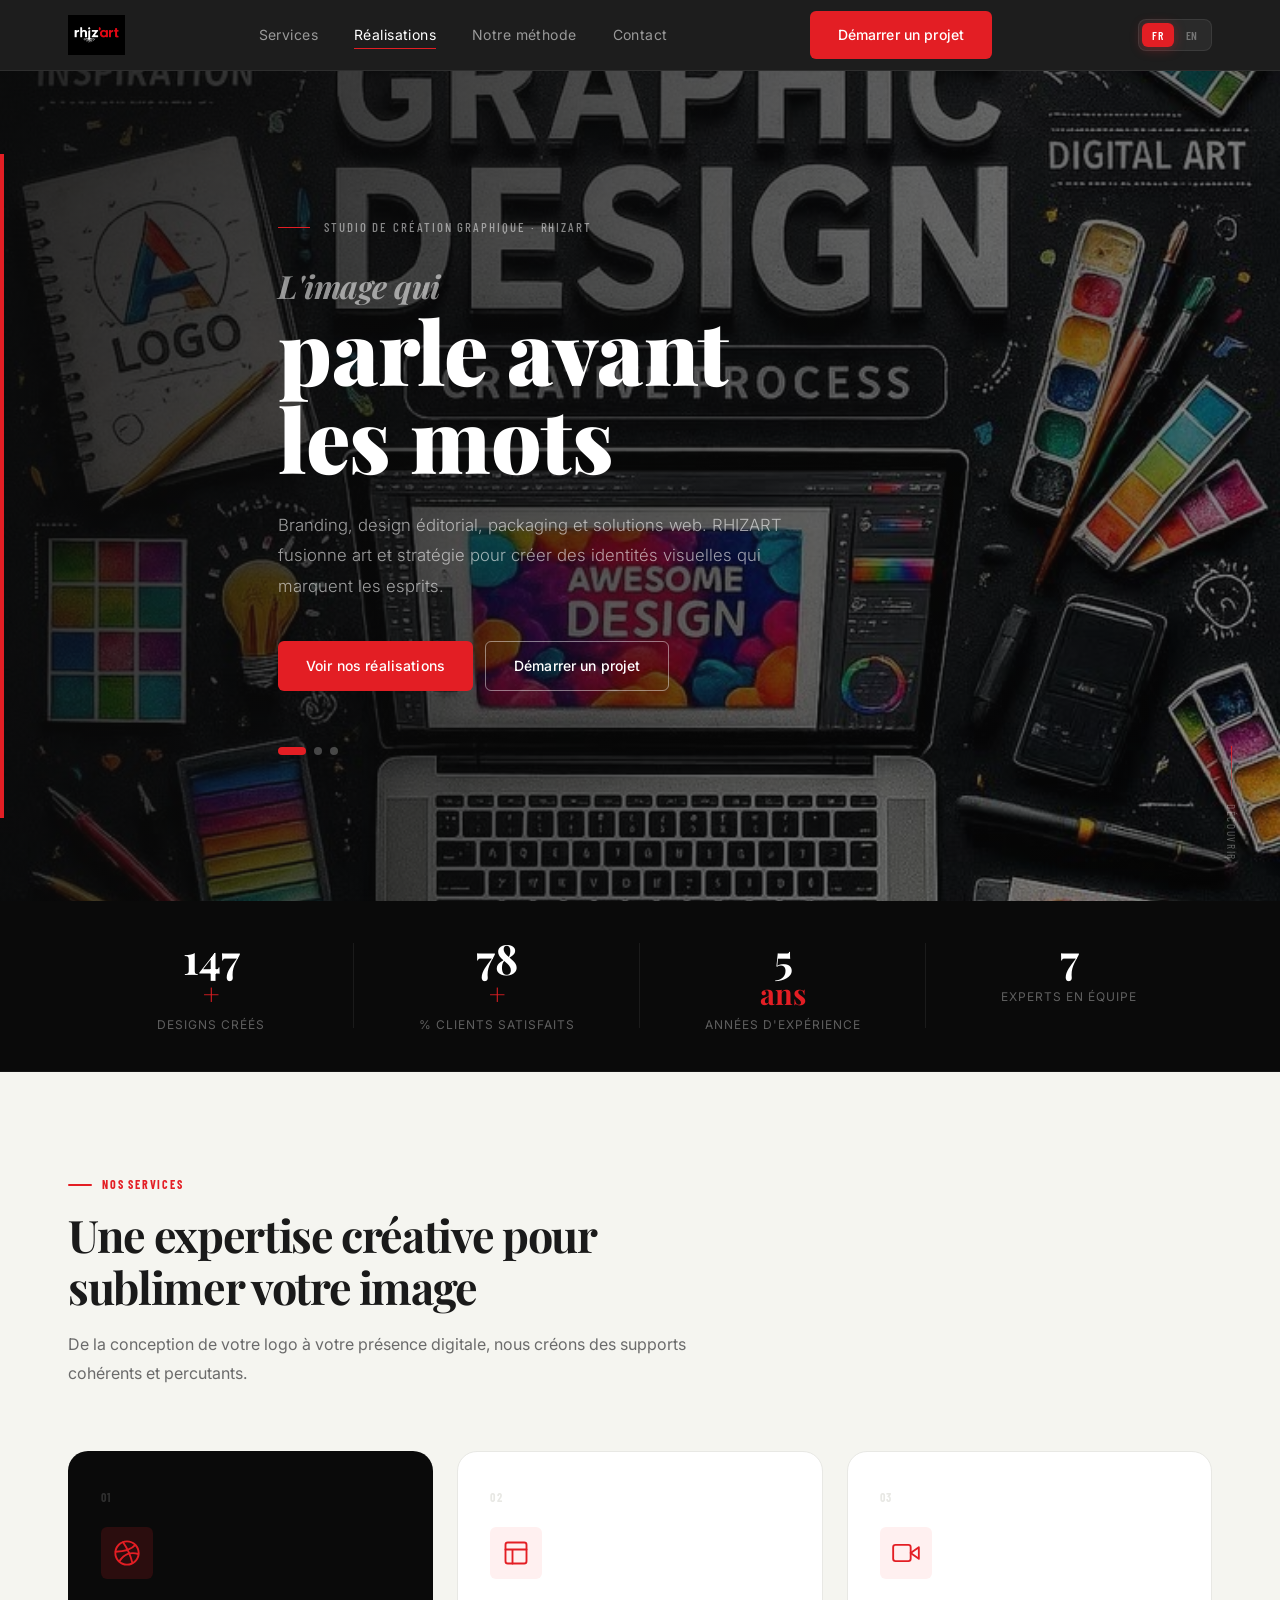
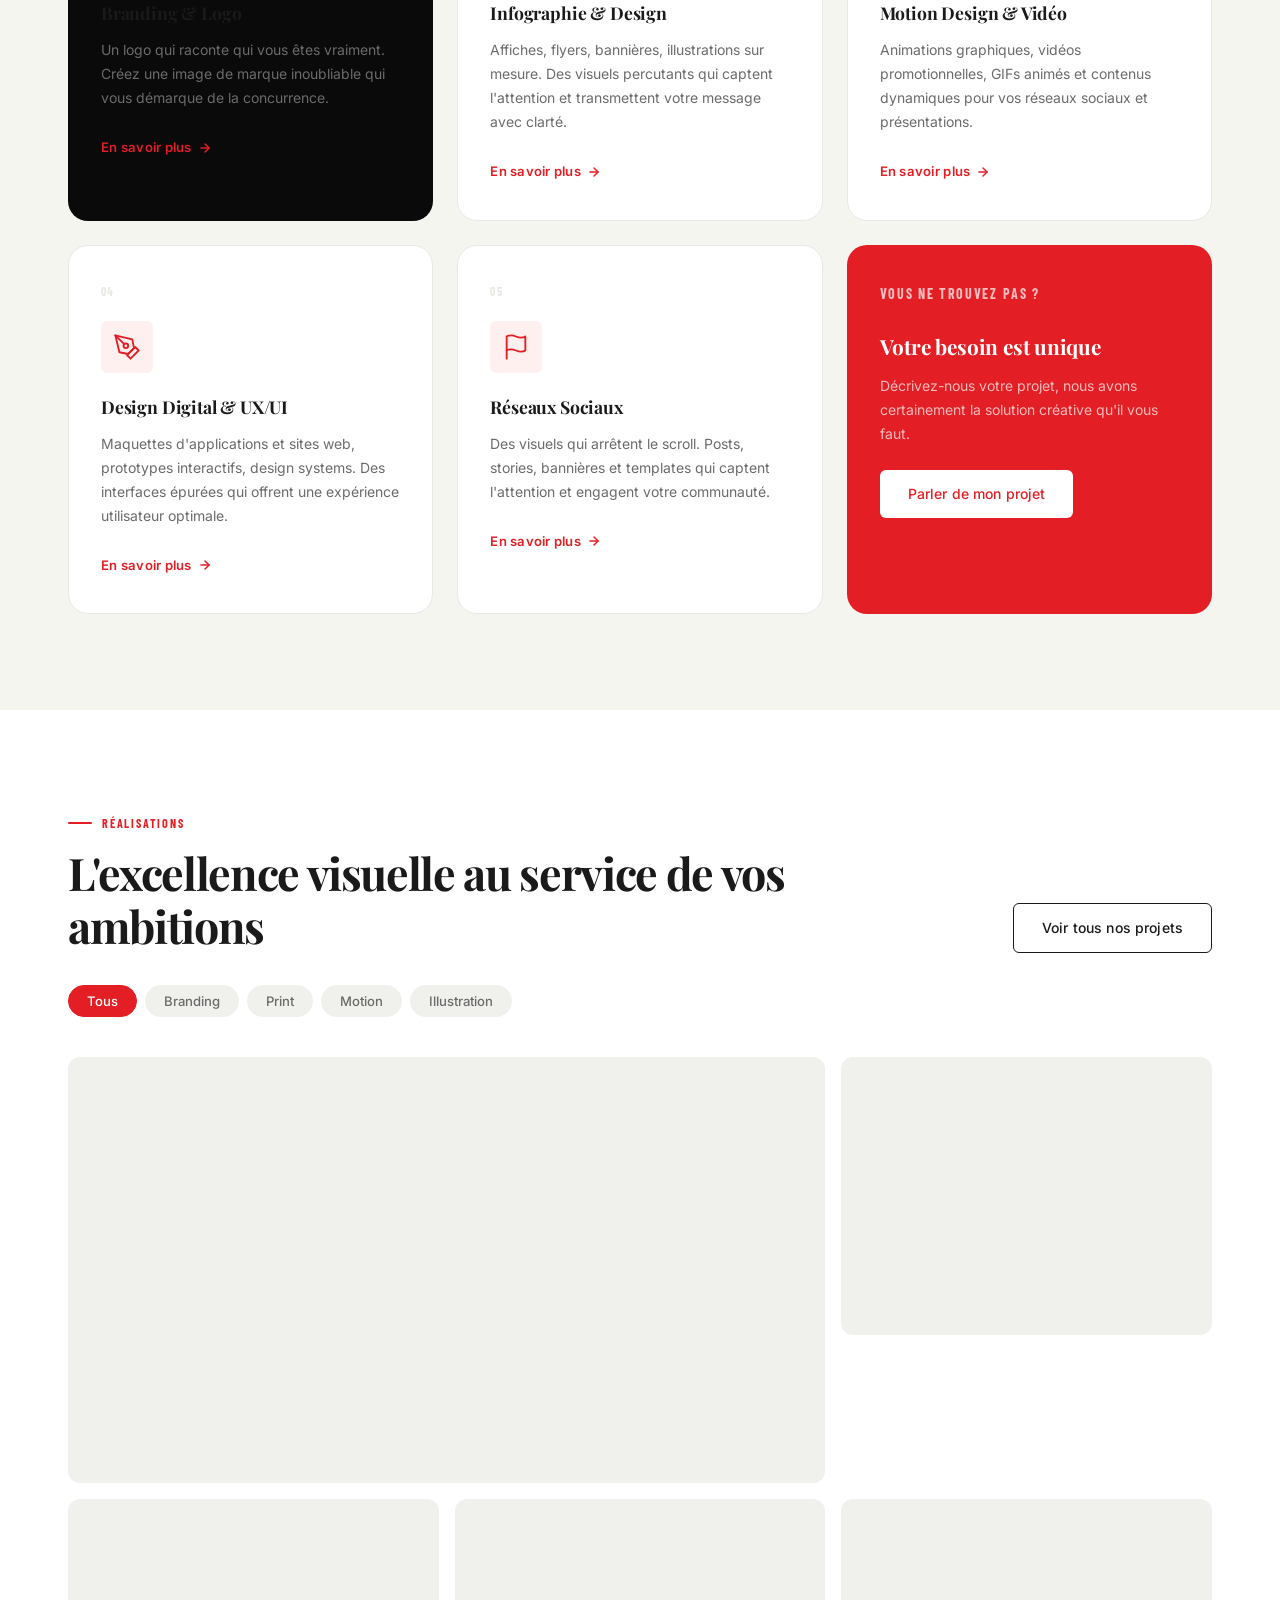
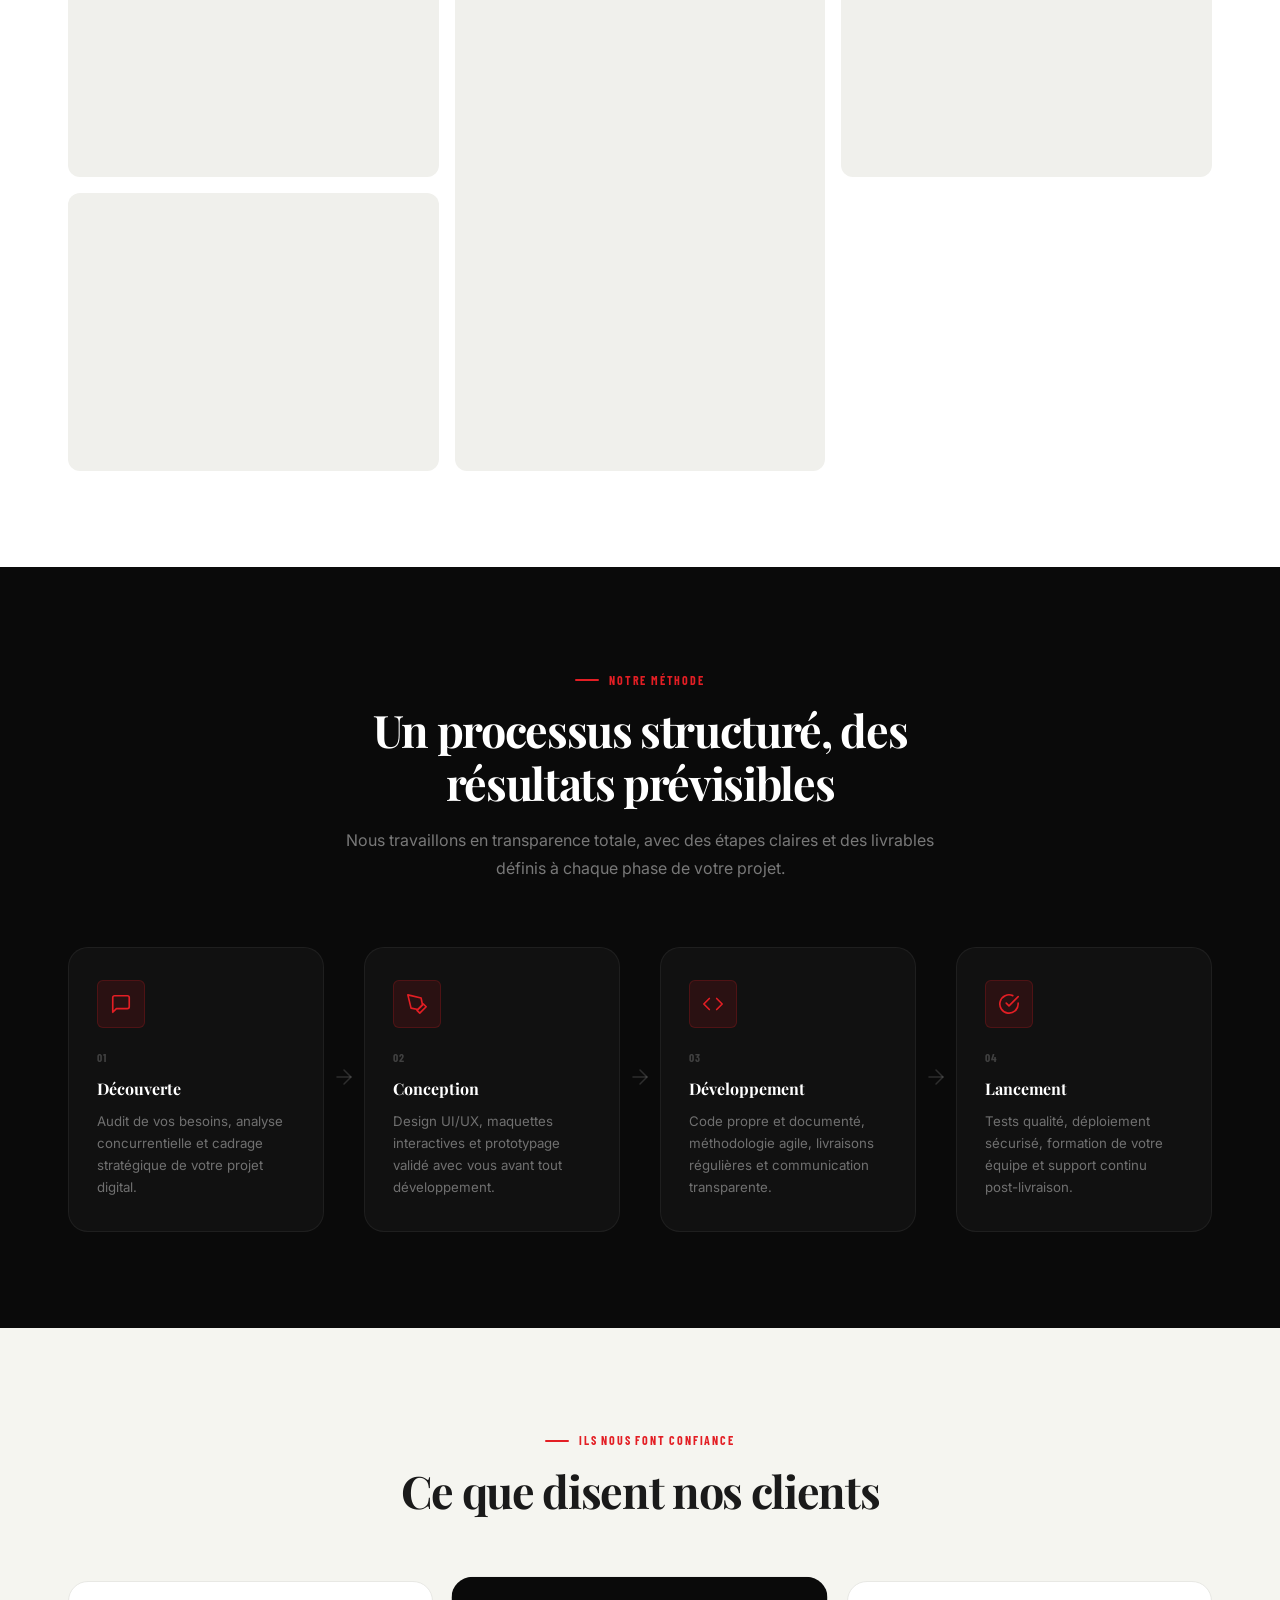
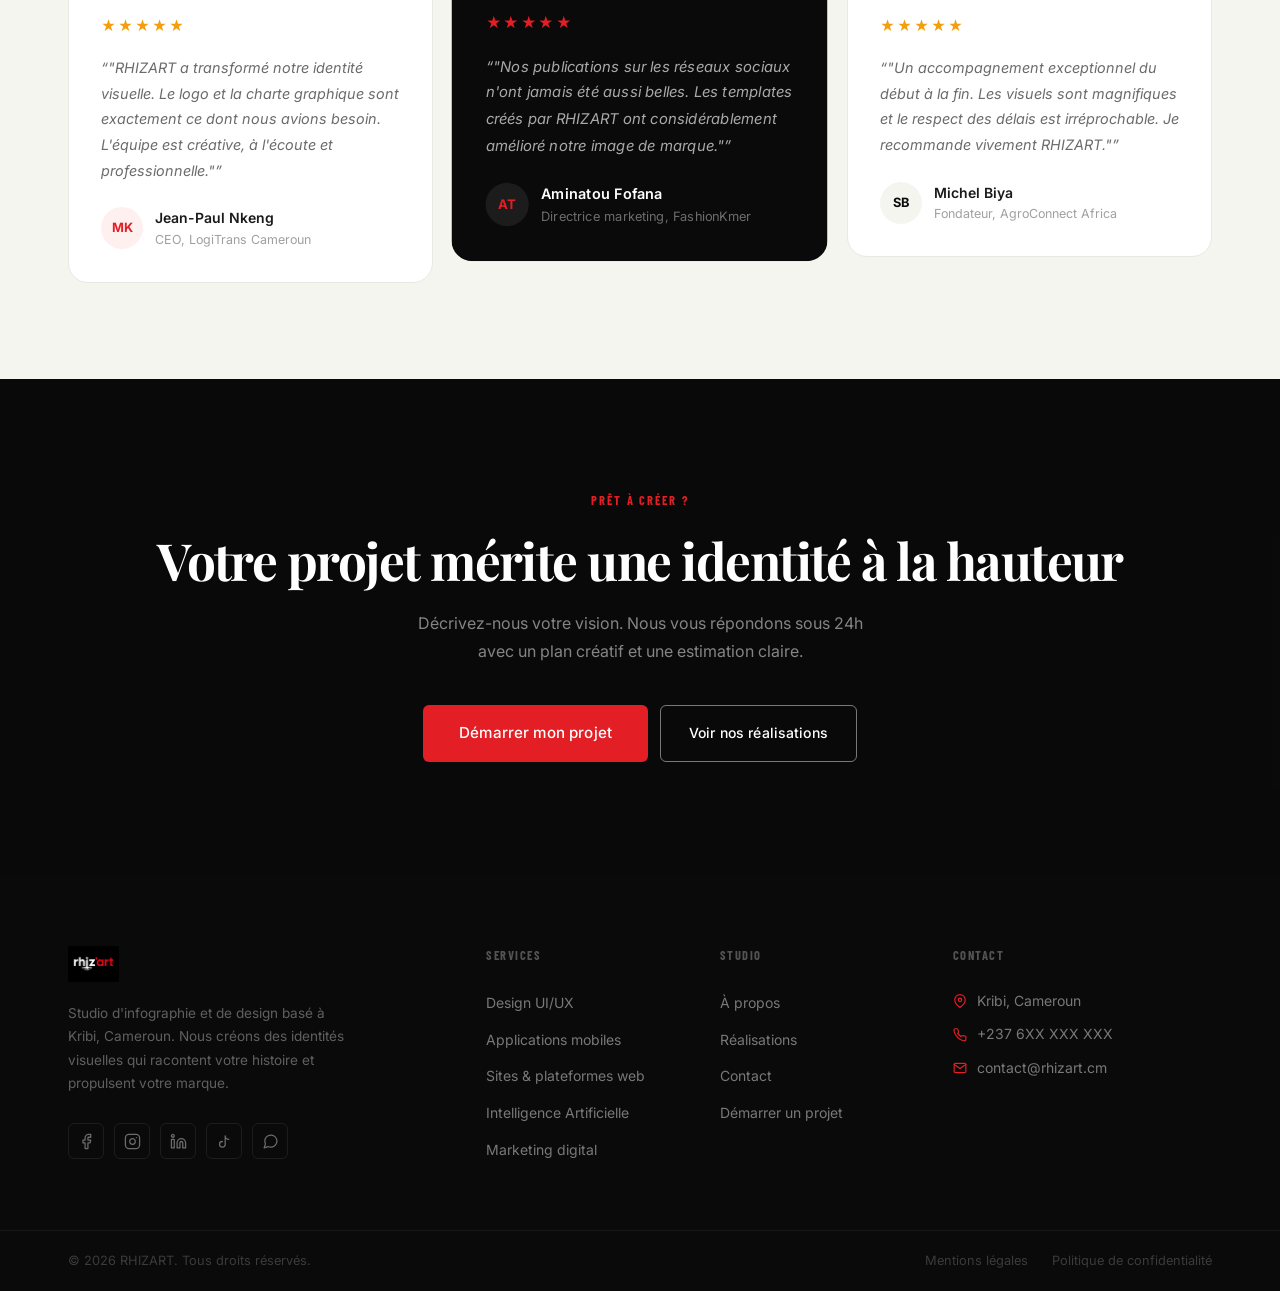
==== commit f62cd018: "fix: deplacement cms-loader.js avant </body> + restauration </head> dans index.html" ====
--- a/index.html
+++ b/index.html
@@ -14,7 +14,6 @@
     href="https://fonts.googleapis.com/css2?family=Playfair+Display:ital,wght@0,700;0,900;1,700&family=Inter:wght@300;400;500;600&family=Barlow+Condensed:wght@500;700&display=swap"
     rel="stylesheet" />
 </head>
-<script src="cms-loader.js"></script>
 
 <body>
 
@@ -59,7 +58,7 @@
     <div class="hero-slider" id="heroSlider">
       <div class="slide active" style="background-image: url('images/hero1.jpg');"></div>
       <div class="slide" style="background-image: url('images/hero2.jpg');"></div>
-      <div class="slide" style="background-image: url('images/hero3.jpg');"></div>
+      <div class="slide" style="background-image: url('images/hero3.png');"></div>
     </div>
     <div class="hero-overlay"></div>
 
@@ -654,7 +653,7 @@
               <path
                 d="M22 16.92v3a2 2 0 0 1-2.18 2 19.79 19.79 0 0 1-8.63-3.07A19.5 19.5 0 0 1 4.69 12a19.79 19.79 0 0 1-3.07-8.67A2 2 0 0 1 3.6 1.27h3a2 2 0 0 1 2 1.72c.127.96.361 1.903.7 2.81a2 2 0 0 1-.45 2.11L7.91 8.77a16 16 0 0 0 6 6l1.27-1.27a2 2 0 0 1 2.11-.45c.907.339 1.85.573 2.81.7A2 2 0 0 1 22 16.92z" />
             </svg>
-            <span data-i18n="footer-phone">+237 6XX XXX XXX</span>
+            <span data-i18n="footer-phone">+237 691914444</span>
           </li>
           <li>
             <svg width="14" height="14" viewBox="0 0 24 24" fill="none" stroke="currentColor" stroke-width="2"
@@ -682,6 +681,7 @@
 
   <script src="translations.js"></script>
   <script src="script.js"></script>
+  <script src="cms-loader.js"></script>
 </body>
 
 </html>
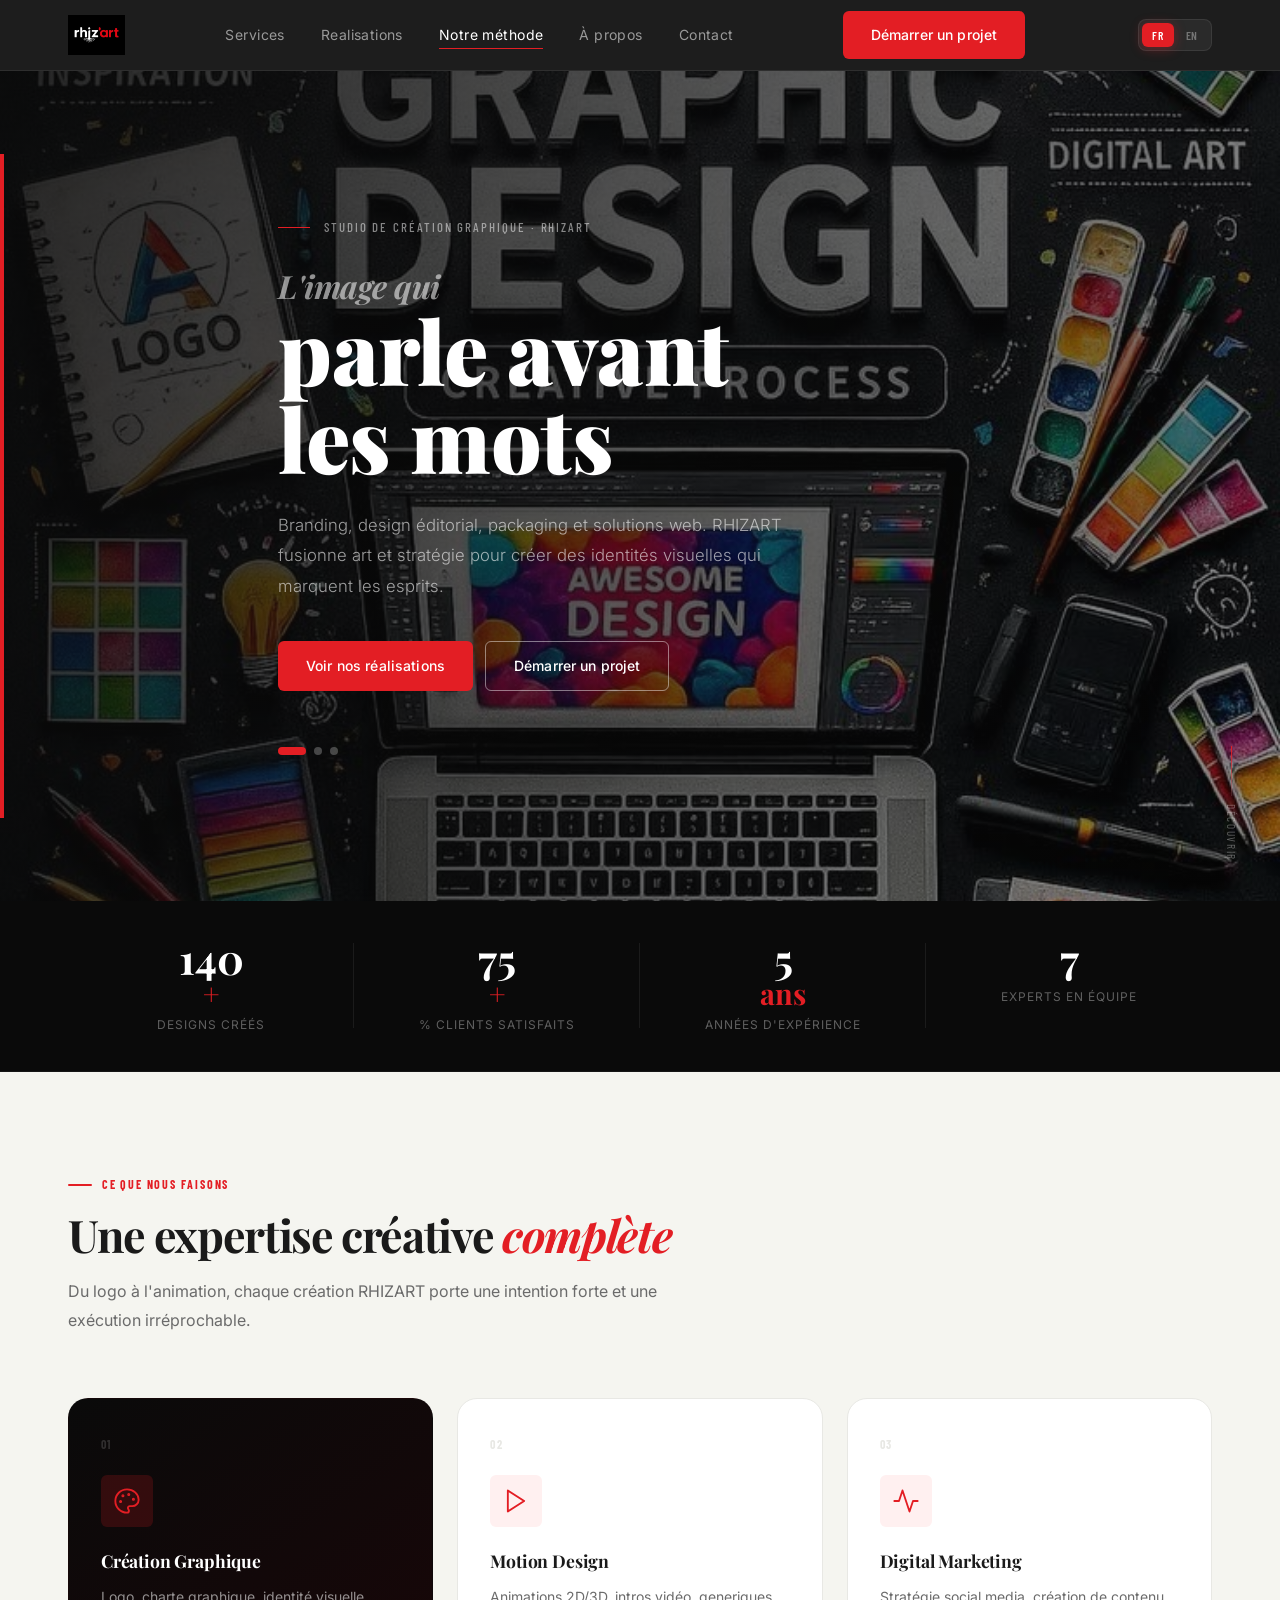
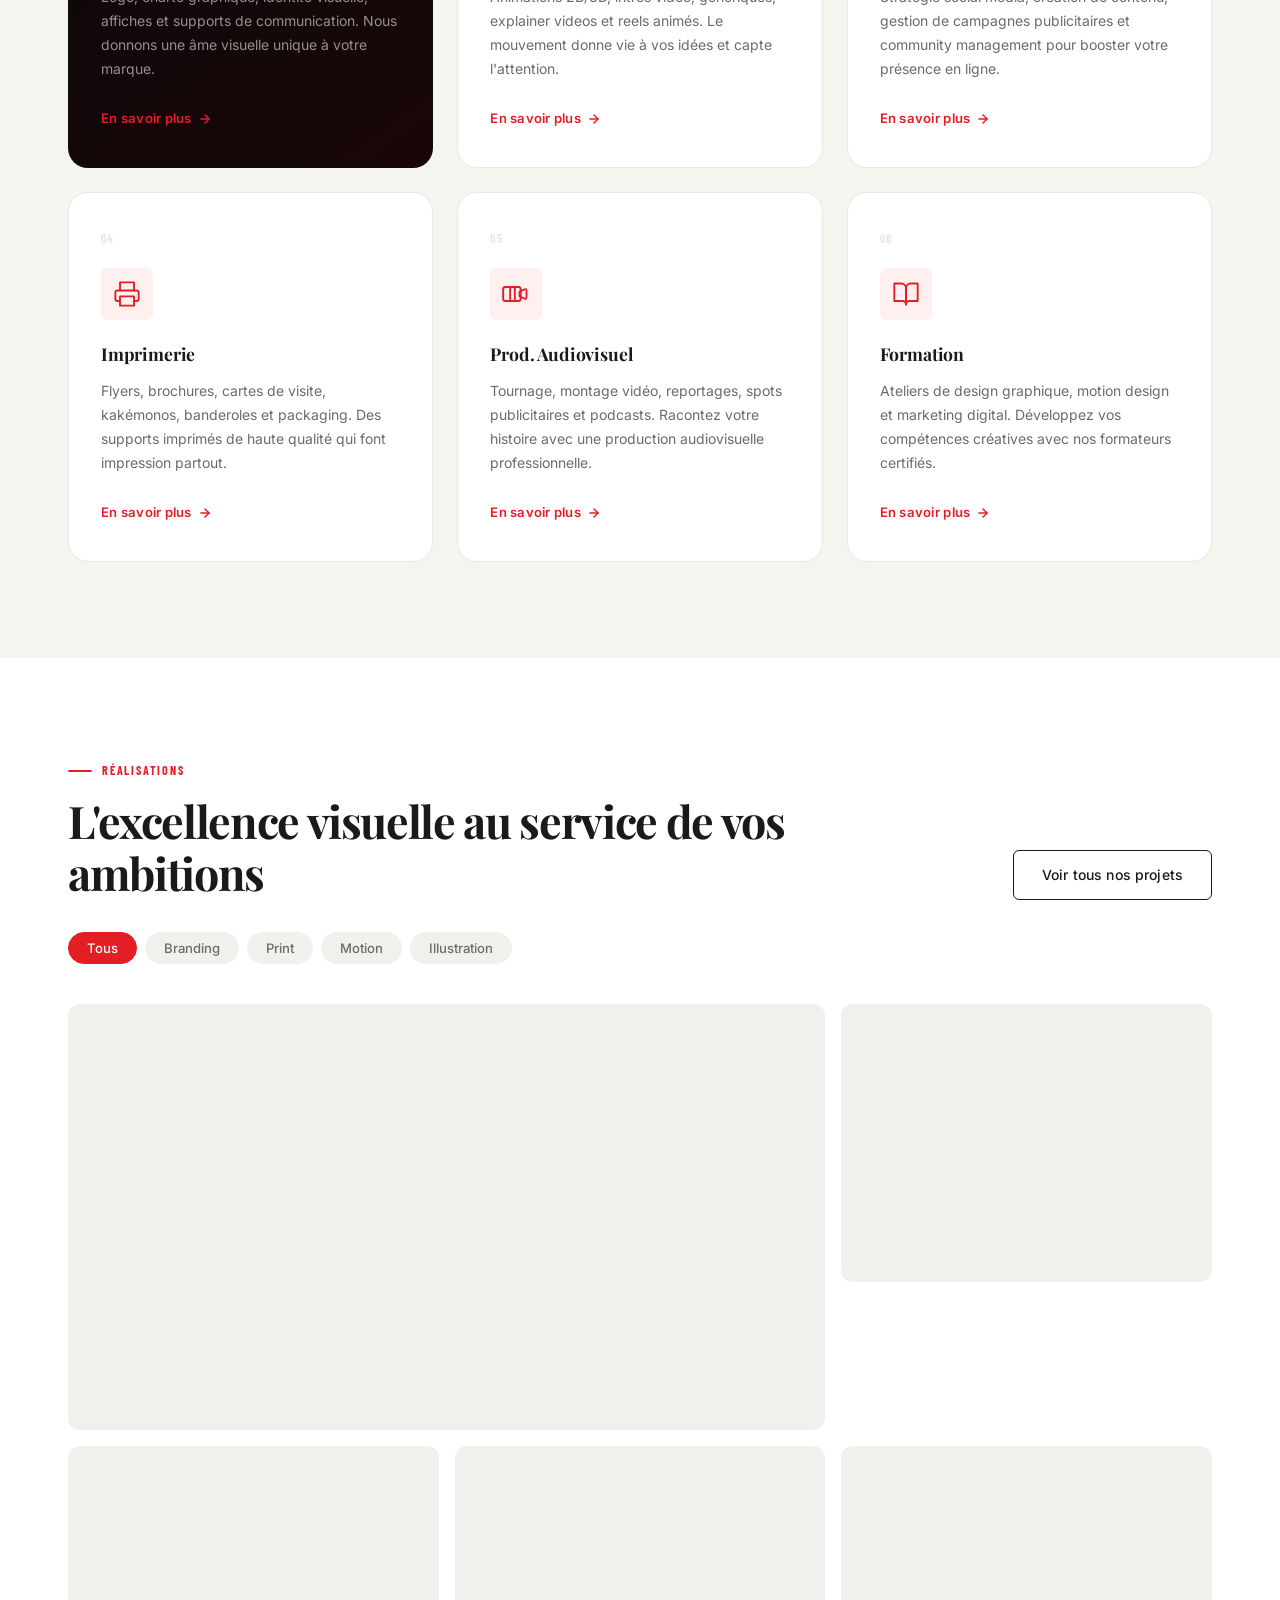
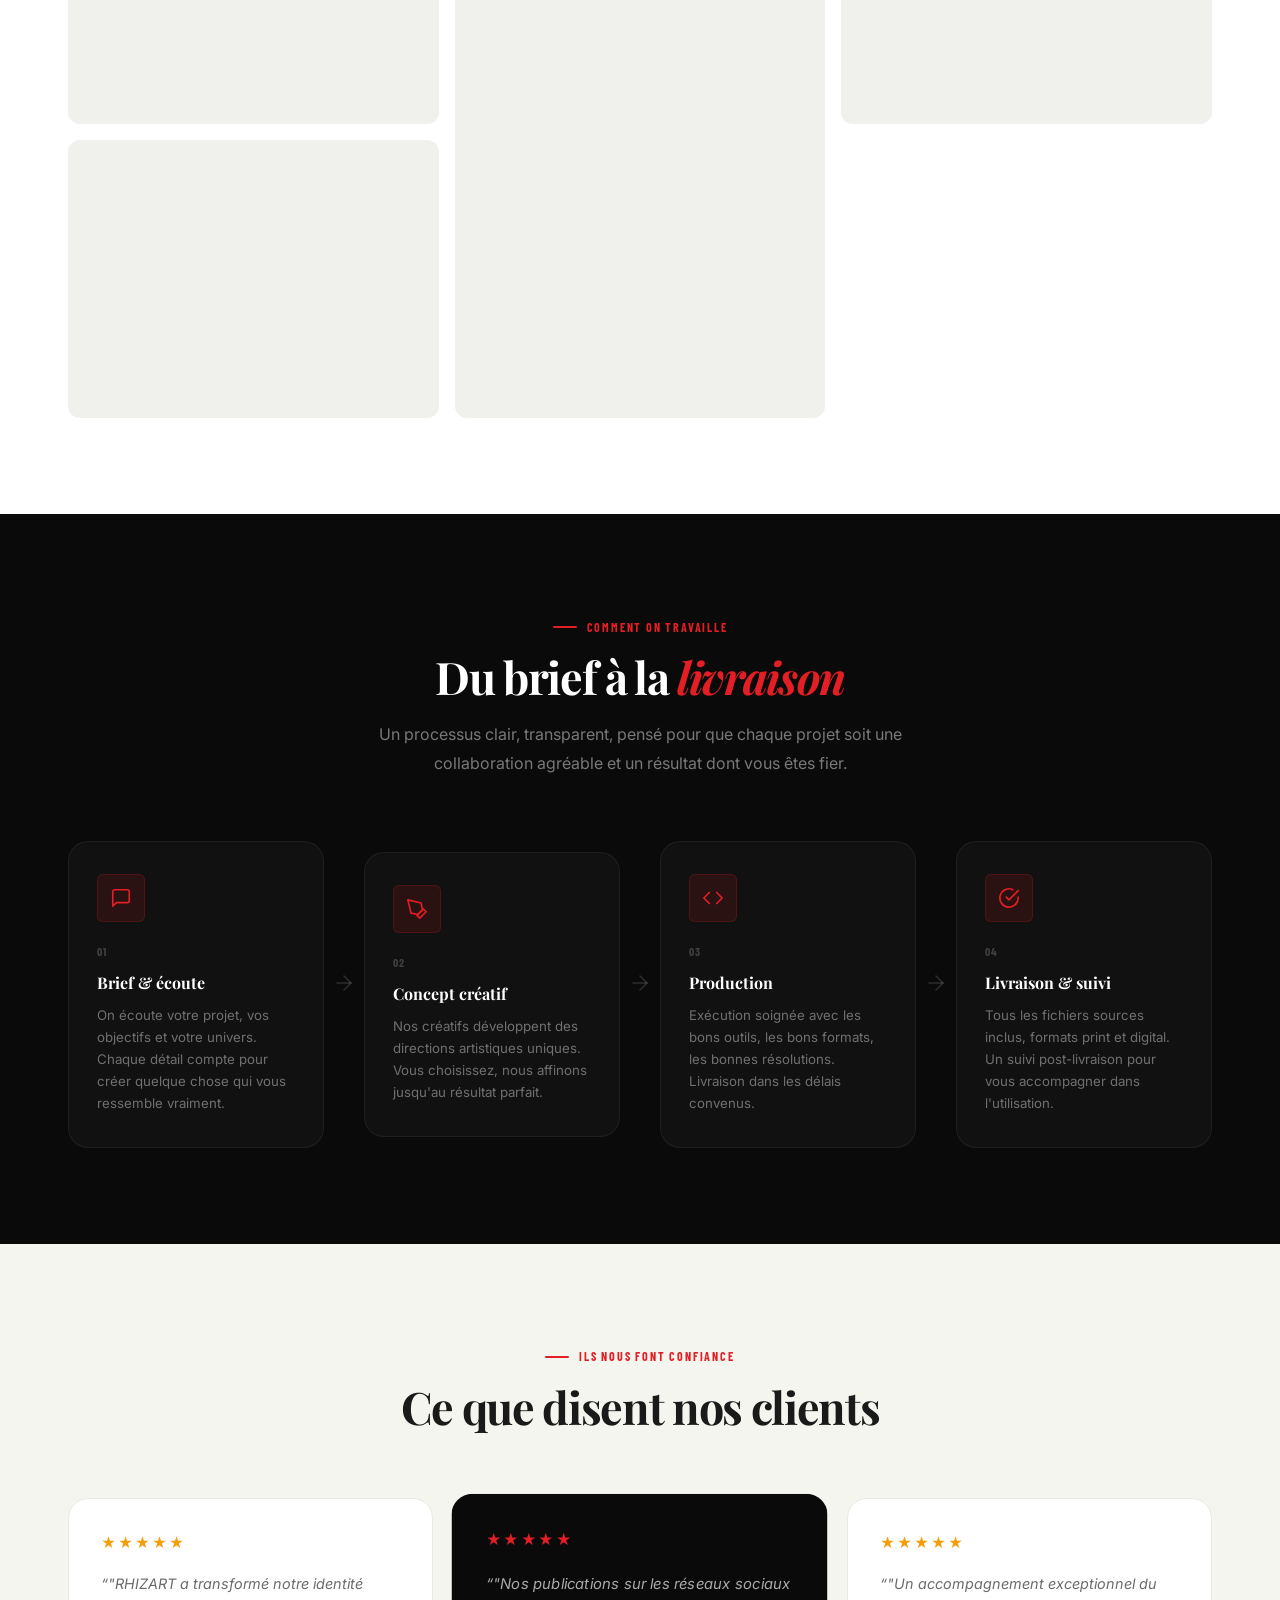
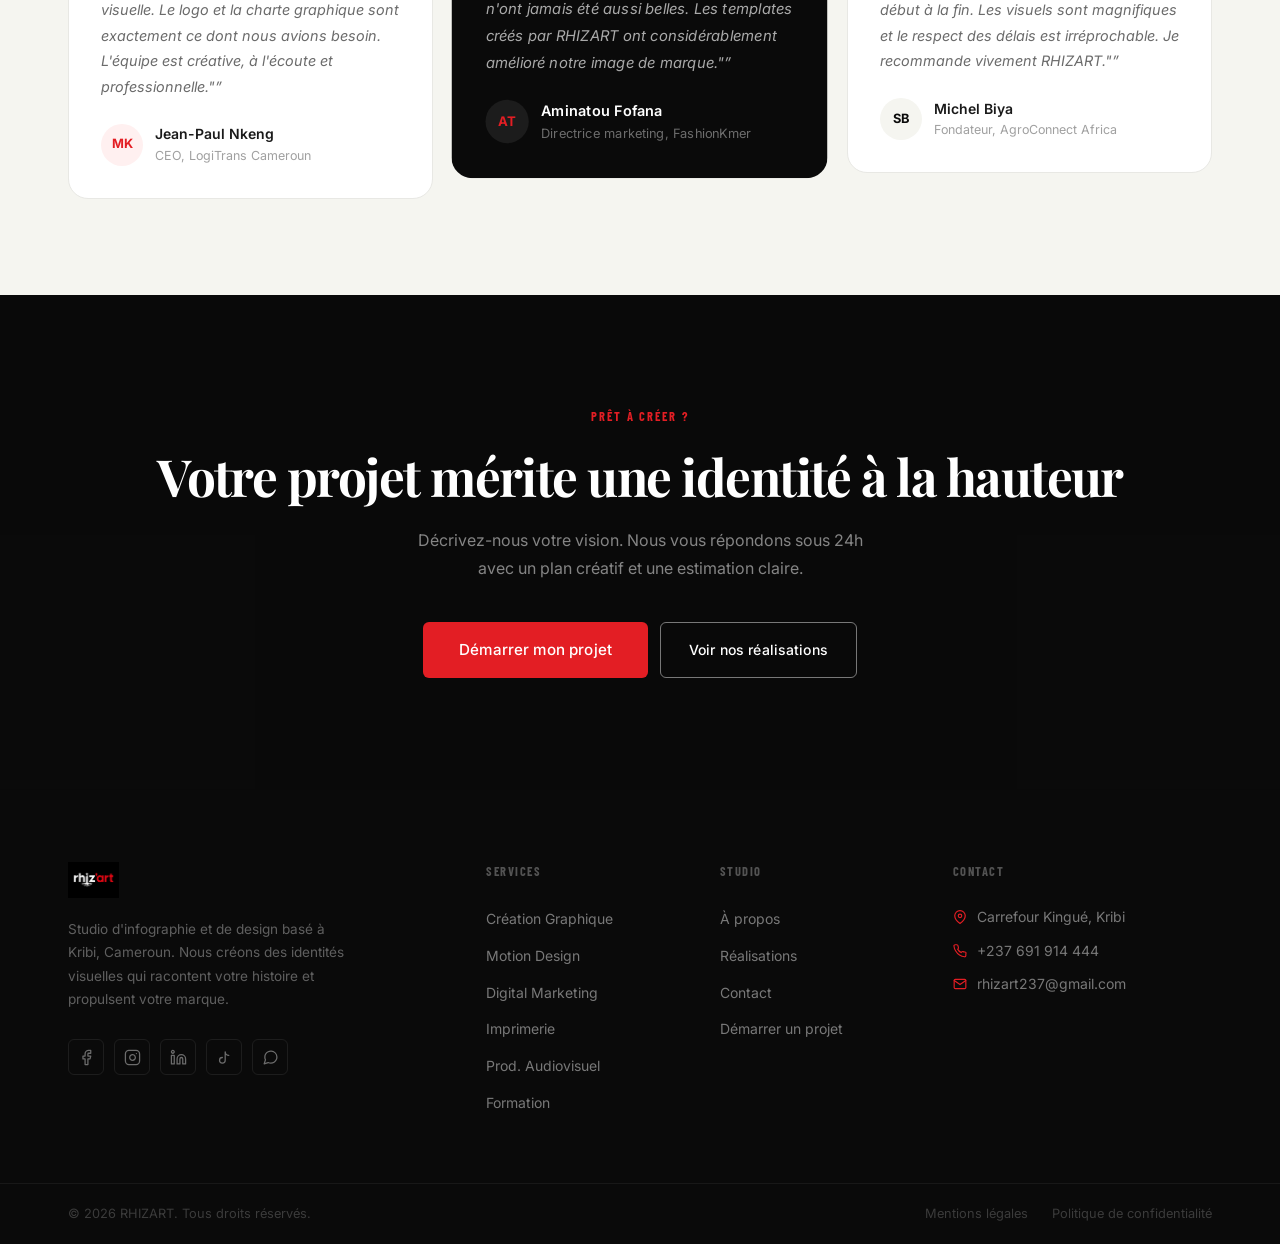
==== commit dfd8c221: "Initial commit" ====
--- a/index.html
+++ b/index.html
@@ -27,9 +27,11 @@
 
       <nav class="nav-links" id="navLinks">
         <a href="#services" data-i18n="nav-services">Services</a>
-        <a href="#portfolio" data-i18n="nav-projets">Portfolio</a>
+        <a href="portfolio.html" data-i18n="nav-projets">Portfolio</a>
         <a href="#processus" data-i18n="nav-processus">Processus</a>
+        <a href="about.html" data-i18n="nav-about">À propos</a>
         <a href="contact.html" data-i18n="nav-contact">Contact</a>
+        
         <!-- Lang toggle inside nav for mobile -->
         <div class="lang-toggle">
           <button class="lang-btn active" data-lang="fr" data-i18n="nav-lang-fr">FR</button>
@@ -58,7 +60,7 @@
     <div class="hero-slider" id="heroSlider">
       <div class="slide active" style="background-image: url('images/hero1.jpg');"></div>
       <div class="slide" style="background-image: url('images/hero2.jpg');"></div>
-      <div class="slide" style="background-image: url('images/hero3.png');"></div>
+      <div class="slide" style="background-image: url('images/hero3.jpg');"></div>
     </div>
     <div class="hero-overlay"></div>
 
@@ -147,21 +149,23 @@
 
       <div class="services-grid">
 
-        <div class="svc-card svc-featured">
+        <!-- 01 Création Graphique -->
+        <div class="svc-card svc-color-1">
           <div class="svc-num">01</div>
           <div class="svc-icon-box">
             <svg width="28" height="28" viewBox="0 0 24 24" fill="none" stroke="currentColor" stroke-width="1.6"
               stroke-linecap="round" stroke-linejoin="round">
-              <circle cx="12" cy="12" r="10" />
-              <path
-                d="M8.56 2.75c4.37 6.03 6.02 9.42 8.03 17.72m2.54-15.38c-3.72 4.35-8.94 5.66-16.88 5.85m19.5 1.9c-3.5-.93-6.63-.82-8.94 0-2.58.92-5.01 2.86-7.44 6.32" />
-            </svg>
-          </div>
-          <h3 data-i18n="svc-branding-title">Identité visuelle & Branding</h3>
-          <p data-i18n="svc-branding-desc">Logo, charte graphique, brand book. Nous construisons l'univers visuel qui
-            rend votre marque reconnaissable et mémorable.</p>
-          <a href="services.html" class="svc-link">
-            <span data-i18n="svc-link-more">En savoir plus</span>
+              <circle cx="13.5" cy="6.5" r=".5" fill="currentColor"/>
+              <circle cx="17.5" cy="10.5" r=".5" fill="currentColor"/>
+              <circle cx="8.5" cy="7.5" r=".5" fill="currentColor"/>
+              <circle cx="6.5" cy="12.5" r=".5" fill="currentColor"/>
+              <path d="M12 2C6.5 2 2 6.5 2 12s4.5 10 10 10c.926 0 1.648-.746 1.648-1.688 0-.437-.18-.835-.437-1.125-.29-.289-.438-.652-.438-1.125a1.64 1.64 0 0 1 1.668-1.668h1.996c3.051 0 5.555-2.503 5.555-5.554C21.965 6.012 17.461 2 12 2z"/>
+            </svg>
+          </div>
+          <h3>Création Graphique</h3>
+          <p>Logo, charte graphique, identité visuelle, affiches et supports de communication. Nous donnons une âme visuelle unique à votre marque.</p>
+          <a href="devis.html" class="svc-link">
+            <span>En savoir plus</span>
             <svg width="14" height="14" viewBox="0 0 24 24" fill="none" stroke="currentColor" stroke-width="2.5"
               stroke-linecap="round" stroke-linejoin="round">
               <line x1="5" y1="12" x2="19" y2="12" />
@@ -170,20 +174,19 @@
           </a>
         </div>
 
-        <div class="svc-card">
+        <!-- 02 Motion Design -->
+        <div class="svc-card svc-color-2">
           <div class="svc-num">02</div>
           <div class="svc-icon-box">
             <svg width="28" height="28" viewBox="0 0 24 24" fill="none" stroke="currentColor" stroke-width="1.6"
               stroke-linecap="round" stroke-linejoin="round">
-              <rect x="3" y="3" width="18" height="18" rx="2" />
-              <path d="M3 9h18M9 21V9" />
-            </svg>
-          </div>
-          <h3 data-i18n="svc-infographie-title">Supports print & digitaux</h3>
-          <p data-i18n="svc-infographie-desc">Affiches, flyers, brochures, banners, packaging. Des supports qui
-            s'impriment dans les esprits avant de s'imprimer sur papier.</p>
-          <a href="services.html" class="svc-link">
-            <span data-i18n="svc-link-more">En savoir plus</span>
+              <polygon points="5 3 19 12 5 21 5 3"/>
+            </svg>
+          </div>
+          <h3>Motion Design</h3>
+          <p>Animations 2D/3D, intros vidéo, generiques, explainer videos et reels animés. Le mouvement donne vie à vos idées et capte l'attention.</p>
+          <a href="devis.html" class="svc-link">
+            <span>En savoir plus</span>
             <svg width="14" height="14" viewBox="0 0 24 24" fill="none" stroke="currentColor" stroke-width="2.5"
               stroke-linecap="round" stroke-linejoin="round">
               <line x1="5" y1="12" x2="19" y2="12" />
@@ -192,20 +195,19 @@
           </a>
         </div>
 
-        <div class="svc-card">
+        <!-- 03 Digital Marketing -->
+        <div class="svc-card svc-color-3">
           <div class="svc-num">03</div>
           <div class="svc-icon-box">
             <svg width="28" height="28" viewBox="0 0 24 24" fill="none" stroke="currentColor" stroke-width="1.6"
               stroke-linecap="round" stroke-linejoin="round">
-              <polygon points="23 7 16 12 23 17 23 7" />
-              <rect x="1" y="5" width="15" height="14" rx="2" ry="2" />
-            </svg>
-          </div>
-          <h3 data-i18n="svc-motion-title">Motion design & Vidéo</h3>
-          <p data-i18n="svc-motion-desc">Intros animées, vidéos publicitaires, reels, explainers. Le mouvement donne vie
-            à votre message et multiplie son impact.</p>
-          <a href="services.html" class="svc-link">
-            <span data-i18n="svc-link-more">En savoir plus</span>
+              <path d="M22 12h-4l-3 9L9 3l-3 9H2"/>
+            </svg>
+          </div>
+          <h3>Digital Marketing</h3>
+          <p>Stratégie social media, création de contenu, gestion de campagnes publicitaires et community management pour booster votre présence en ligne.</p>
+          <a href="devis.html" class="svc-link">
+            <span>En savoir plus</span>
             <svg width="14" height="14" viewBox="0 0 24 24" fill="none" stroke="currentColor" stroke-width="2.5"
               stroke-linecap="round" stroke-linejoin="round">
               <line x1="5" y1="12" x2="19" y2="12" />
@@ -214,22 +216,21 @@
           </a>
         </div>
 
-        <div class="svc-card">
+        <!-- 04 Imprimerie -->
+        <div class="svc-card svc-color-4">
           <div class="svc-num">04</div>
           <div class="svc-icon-box">
             <svg width="28" height="28" viewBox="0 0 24 24" fill="none" stroke="currentColor" stroke-width="1.6"
               stroke-linecap="round" stroke-linejoin="round">
-              <path d="M12 19l7-7 3 3-7 7-3-3z" />
-              <path d="M18 13l-1.5-7.5L2 2l3.5 14.5L13 18l5-5z" />
-              <path d="M2 2l7.586 7.586" />
-              <circle cx="11" cy="11" r="2" />
-            </svg>
-          </div>
-          <h3 data-i18n="svc-digital-title">Illustration digitale</h3>
-          <p data-i18n="svc-digital-desc">Personnages, scènes, infographies, covers. Une illustration unique vaut mieux
-            qu'une banque d'images générique.</p>
-          <a href="services.html" class="svc-link">
-            <span data-i18n="svc-link-more">En savoir plus</span>
+              <polyline points="6 9 6 2 18 2 18 9"/>
+              <path d="M6 18H4a2 2 0 0 1-2-2v-5a2 2 0 0 1 2-2h16a2 2 0 0 1 2 2v5a2 2 0 0 1-2 2h-2"/>
+              <rect x="6" y="14" width="12" height="8"/>
+            </svg>
+          </div>
+          <h3>Imprimerie</h3>
+          <p>Flyers, brochures, cartes de visite, kakémonos, banderoles et packaging. Des supports imprimés de haute qualité qui font impression partout.</p>
+          <a href="devis.html" class="svc-link">
+            <span>En savoir plus</span>
             <svg width="14" height="14" viewBox="0 0 24 24" fill="none" stroke="currentColor" stroke-width="2.5"
               stroke-linecap="round" stroke-linejoin="round">
               <line x1="5" y1="12" x2="19" y2="12" />
@@ -238,20 +239,22 @@
           </a>
         </div>
 
-        <div class="svc-card">
+        <!-- 05 Prod. Audiovisuel -->
+        <div class="svc-card svc-color-5">
           <div class="svc-num">05</div>
           <div class="svc-icon-box">
             <svg width="28" height="28" viewBox="0 0 24 24" fill="none" stroke="currentColor" stroke-width="1.6"
               stroke-linecap="round" stroke-linejoin="round">
-              <path d="M4 15s1-1 4-1 5 2 8 2 4-1 4-1V3s-1 1-4 1-5-2-8-2-4 1-4 1z" />
-              <line x1="4" y1="22" x2="4" y2="15" />
-            </svg>
-          </div>
-          <h3 data-i18n="svc-social-title">Contenu réseaux sociaux</h3>
-          <p data-i18n="svc-social-desc">Templates, posts, stories, couvertures. Un feed cohérent et professionnel qui
-            attire et fidélise votre audience.</p>
-          <a href="services.html" class="svc-link">
-            <span data-i18n="svc-link-more">En savoir plus</span>
+              <path d="M15 10l4.553-2.069A1 1 0 0 1 21 8.845v6.31a1 1 0 0 1-1.447.914L15 14v-4z"/>
+              <rect x="1" y="6" width="15" height="12" rx="2" ry="2"/>
+              <line x1="7" y1="6" x2="7" y2="18"/>
+              <line x1="11" y1="6" x2="11" y2="18"/>
+            </svg>
+          </div>
+          <h3>Prod. Audiovisuel</h3>
+          <p>Tournage, montage vidéo, reportages, spots publicitaires et podcasts. Racontez votre histoire avec une production audiovisuelle professionnelle.</p>
+          <a href="devis.html" class="svc-link">
+            <span>En savoir plus</span>
             <svg width="14" height="14" viewBox="0 0 24 24" fill="none" stroke="currentColor" stroke-width="2.5"
               stroke-linecap="round" stroke-linejoin="round">
               <line x1="5" y1="12" x2="19" y2="12" />
@@ -260,14 +263,21 @@
           </a>
         </div>
 
-        <div class="svc-card svc-cta-card">
-          <p class="svc-cta-tag" data-i18n="svc-cta-tag">Vous ne trouvez pas ?</p>
-          <h3 data-i18n="svc-cta-title">Votre besoin est unique</h3>
-          <p data-i18n="svc-cta-desc">Décrivez-nous votre projet, nous avons certainement la solution créative qu'il
-            vous faut.</p>
-          <a href="devis.html" class="btn btn-primary" data-i18n="svc-cta-btn">
-            Parler de mon projet
-            <svg width="15" height="15" viewBox="0 0 24 24" fill="none" stroke="currentColor" stroke-width="2.5"
+        <!-- 06 Formation -->
+        <div class="svc-card svc-color-6">
+          <div class="svc-num">06</div>
+          <div class="svc-icon-box">
+            <svg width="28" height="28" viewBox="0 0 24 24" fill="none" stroke="currentColor" stroke-width="1.6"
+              stroke-linecap="round" stroke-linejoin="round">
+              <path d="M2 3h6a4 4 0 0 1 4 4v14a3 3 0 0 0-3-3H2z"/>
+              <path d="M22 3h-6a4 4 0 0 0-4 4v14a3 3 0 0 1 3-3h7z"/>
+            </svg>
+          </div>
+          <h3>Formation</h3>
+          <p>Ateliers de design graphique, motion design et marketing digital. Développez vos compétences créatives avec nos formateurs certifiés.</p>
+          <a href="devis.html" class="svc-link">
+            <span>En savoir plus</span>
+            <svg width="14" height="14" viewBox="0 0 24 24" fill="none" stroke="currentColor" stroke-width="2.5"
               stroke-linecap="round" stroke-linejoin="round">
               <line x1="5" y1="12" x2="19" y2="12" />
               <polyline points="12 5 19 12 12 19" />
@@ -605,7 +615,7 @@
               <path d="M9 12a4 4 0 1 0 4 4V4a5 5 0 0 0 5 5" />
             </svg>
           </a>
-          <a href="https://wa.me/237600000000" aria-label="WhatsApp">
+          <a href="https://wa.me/237691914444" aria-label="WhatsApp">
             <svg width="17" height="17" viewBox="0 0 24 24" fill="none" stroke="currentColor" stroke-width="1.8"
               stroke-linecap="round" stroke-linejoin="round">
               <path
@@ -618,11 +628,12 @@
       <div class="footer-col">
         <h4 data-i18n="footer-services">Services</h4>
         <ul>
-          <li><a href="services.html" data-i18n="footer-link-design">Identité visuelle & Branding</a></li>
-          <li><a href="services.html" data-i18n="footer-link-apps">Supports print & digitaux</a></li>
-          <li><a href="services.html" data-i18n="footer-link-web">Motion design & Vidéo</a></li>
-          <li><a href="services.html" data-i18n="footer-link-ia">Illustration digitale</a></li>
-          <li><a href="services.html" data-i18n="footer-link-marketing">Contenu réseaux sociaux</a></li>
+          <li><a href="#services">Création Graphique</a></li>
+          <li><a href="#services">Motion Design</a></li>
+          <li><a href="#services">Digital Marketing</a></li>
+          <li><a href="#services">Imprimerie</a></li>
+          <li><a href="#services">Prod. Audiovisuel</a></li>
+          <li><a href="#services">Formation</a></li>
         </ul>
       </div>
 
@@ -661,7 +672,7 @@
               <path d="M4 4h16c1.1 0 2 .9 2 2v12c0 1.1-.9 2-2 2H4c-1.1 0-2-.9-2-2V6c0-1.1.9-2 2-2z" />
               <polyline points="22,6 12,13 2,6" />
             </svg>
-            <span data-i18n="footer-email">contact@rhizart.cm</span>
+            <span data-i18n="footer-email">rhizart237@gmail.com</span>
           </li>
         </ul>
       </div>
--- a/style.css
+++ b/style.css
@@ -562,6 +562,7 @@
   gap: 1.5rem;
 }
 
+/* Base card — blanc + bordure legère */
 .svc-card {
   background: var(--white);
   border: 1.5px solid var(--border);
@@ -588,54 +589,84 @@
 }
 .svc-card:hover::after { transform: scaleX(1); }
 
-.svc-featured {
-  grid-column: span 1;
-  background: var(--black);
+/* Card 01 — Noir avec dégradé RHIZART (carte featured) */
+.svc-color-1 {
+  background: linear-gradient(145deg, var(--black) 0%, #1a0608 100%);
   border-color: transparent;
 }
-.svc-featured::after { background: var(--red); }
-.svc-featured .svc-num { color: rgba(255,255,255,0.15); }
-.svc-featured .svc-icon-box { background: rgba(227,30,36,0.15); color: var(--red); }
-.svc-featured h3 { color: #fff; }
-.svc-featured p  { color: rgba(255,255,255,0.5); }
-.svc-featured .svc-link { color: var(--red); }
-
+.svc-color-1 .svc-num        { color: rgba(255,255,255,0.15); }
+.svc-color-1 .svc-icon-box   { background: rgba(227,30,36,0.18); color: var(--red); }
+.svc-color-1 h3              { color: #fff; }
+.svc-color-1 p               { color: rgba(255,255,255,0.55); }
+.svc-color-1 .svc-link       { color: var(--red); }
+.svc-color-1:hover .svc-icon-box { background: var(--red); color: #fff; }
+
+/* Cards 02–06 — Blanc pur + accents rouges */
+.svc-color-2 .svc-num,
+.svc-color-3 .svc-num,
+.svc-color-4 .svc-num,
+.svc-color-5 .svc-num,
+.svc-color-6 .svc-num        { color: var(--border); }
+
+.svc-color-2 .svc-icon-box,
+.svc-color-3 .svc-icon-box,
+.svc-color-4 .svc-icon-box,
+.svc-color-5 .svc-icon-box,
+.svc-color-6 .svc-icon-box   { background: var(--red-light); color: var(--red); }
+
+.svc-color-2 h3,
+.svc-color-3 h3,
+.svc-color-4 h3,
+.svc-color-5 h3,
+.svc-color-6 h3              { color: var(--text); }
+
+.svc-color-2 p,
+.svc-color-3 p,
+.svc-color-4 p,
+.svc-color-5 p,
+.svc-color-6 p               { color: var(--text-muted); }
+
+.svc-color-2 .svc-link,
+.svc-color-3 .svc-link,
+.svc-color-4 .svc-link,
+.svc-color-5 .svc-link,
+.svc-color-6 .svc-link       { color: var(--red); }
+
+.svc-color-2:hover .svc-icon-box,
+.svc-color-3:hover .svc-icon-box,
+.svc-color-4:hover .svc-icon-box,
+.svc-color-5:hover .svc-icon-box,
+.svc-color-6:hover .svc-icon-box { background: var(--red); color: #fff; }
+
+
+/* --- Shared inner elements --- */
 .svc-num {
   font-family: var(--font-cond);
   font-size: 0.75rem;
   font-weight: 700;
   letter-spacing: 0.1em;
-  color: var(--border);
   margin-bottom: 1.25rem;
 }
 
 .svc-icon-box {
   width: 52px; height: 52px;
   border-radius: var(--r-sm);
-  background: var(--red-light);
-  color: var(--red);
   display: flex;
   align-items: center;
   justify-content: center;
   margin-bottom: 1.25rem;
   transition: all var(--t);
 }
-.svc-card:hover .svc-icon-box {
-  background: var(--red);
-  color: #fff;
-}
 
 .svc-card h3 {
   font-family: var(--font-display);
   font-size: 1.1rem;
   font-weight: 700;
-  color: var(--text);
   margin-bottom: 0.65rem;
   letter-spacing: -0.01em;
 }
 .svc-card p {
   font-size: 0.875rem;
-  color: var(--text-muted);
   line-height: 1.72;
   margin-bottom: 1.5rem;
 }
@@ -646,39 +677,11 @@
   gap: 6px;
   font-size: 0.82rem;
   font-weight: 600;
-  color: var(--red);
   text-decoration: none;
   letter-spacing: 0.02em;
   transition: gap var(--t);
 }
 .svc-link:hover { gap: 10px; }
-
-/* Card CTA */
-.svc-cta-card {
-  background: var(--red);
-  border-color: transparent;
-}
-.svc-cta-card::after { display: none; }
-.svc-cta-card:hover { transform: translateY(-5px); box-shadow: var(--shadow-red); }
-.svc-cta-tag {
-  font-family: var(--font-cond);
-  font-size: 0.72rem;
-  font-weight: 700;
-  letter-spacing: 0.12em;
-  text-transform: uppercase;
-  color: rgba(255,255,255,0.6);
-  margin-bottom: 0.5rem;
-}
-.svc-cta-card h3 { color: #fff; font-size: 1.3rem; }
-.svc-cta-card p  { color: rgba(255,255,255,0.7); }
-.svc-cta-card .btn-primary {
-  background: #fff;
-  color: var(--red);
-}
-.svc-cta-card .btn-primary:hover {
-  background: var(--off-white);
-  box-shadow: none;
-}
 
 /* ============================================
    PORTFOLIO
@@ -1179,4 +1182,14 @@
 @media (max-width: 480px) {
   .stats-inner        { grid-template-columns: 1fr 1fr; }
   .stat-block::after  { display: none; }
+}
+
+/* ---- FOOTER : lien page active (non-cliquable, souligné) ---- */
+.footer-link-current {
+  color: rgba(255,255,255,0.55);
+  text-decoration: underline;
+  text-underline-offset: 3px;
+  cursor: default;
+  font-size: 0.875rem;
+  line-height: 1.6;
 }
